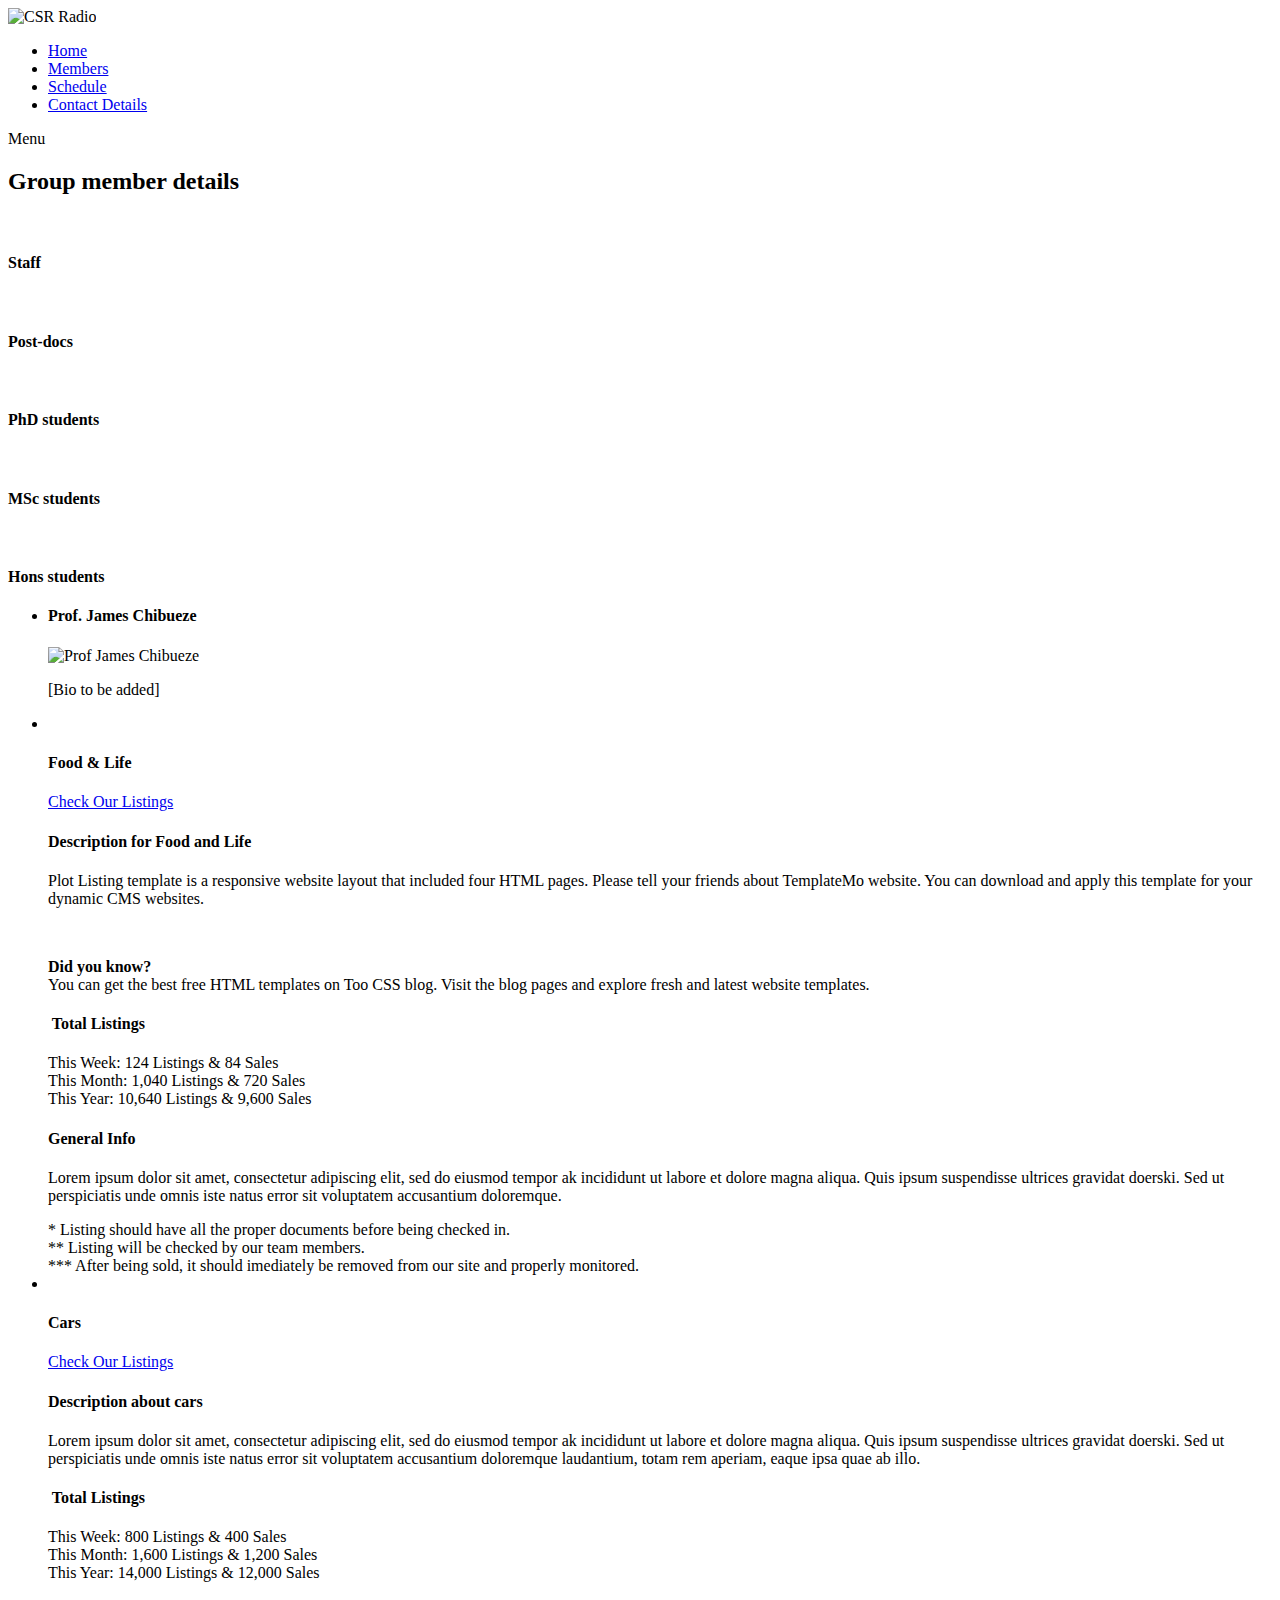
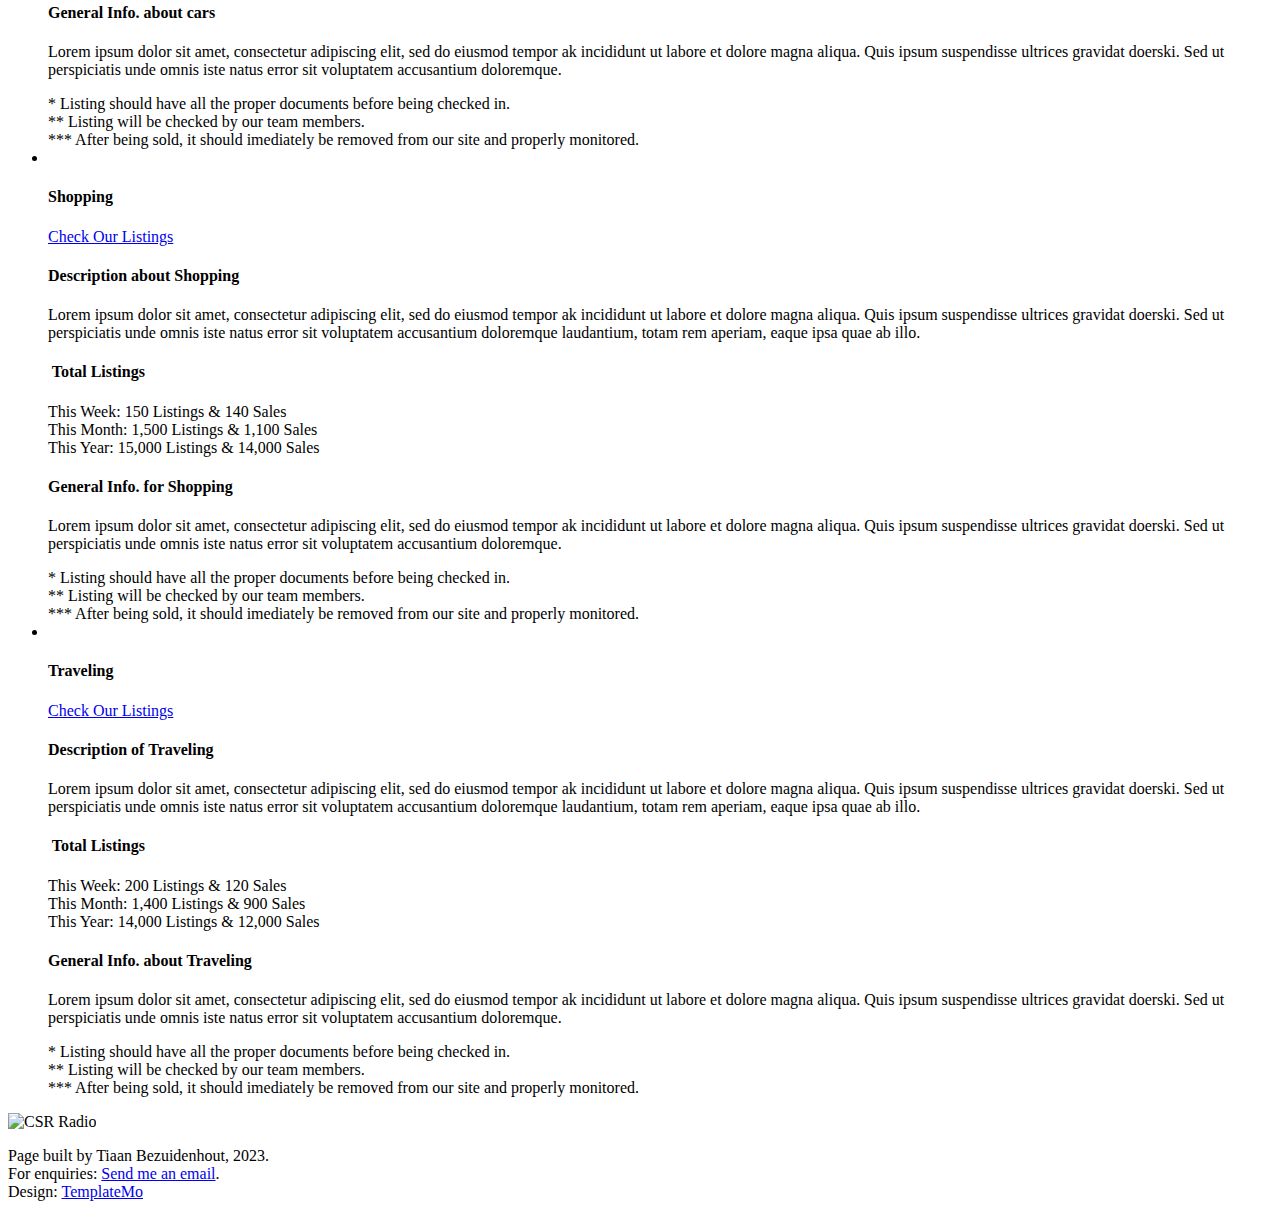
==== members.html @ 66aab3c0 "Add files via upload" ====
<!DOCTYPE html>
<html lang="en">

  <head>

    <meta charset="UTF-8">
    <meta name="viewport" content="width=device-width, initial-scale=1, shrink-to-fit=no">
    <meta name="description" content="">
    <meta name="author" content="">
    <link rel="preconnect" href="https://fonts.gstatic.com">
    <link href="https://fonts.googleapis.com/css2?family=Montserrat:wght@100;200;300;400;500;600;700;800;900&display=swap" rel="stylesheet">

    <title>NWU-CSR Radio Astronomy Group Page</title>

    <!-- Bootstrap core CSS -->
    <link href="vendor/bootstrap/css/bootstrap.min.css" rel="stylesheet">


    <!-- Additional CSS Files -->
    <link rel="stylesheet" href="assets/css/fontawesome.css">
    <link rel="stylesheet" href="assets/css/templatemo-plot-listing.css">
    <link rel="stylesheet" href="assets/css/animated.css">
    <link rel="stylesheet" href="assets/css/owl.css">
  </head>

<body>

  <!-- ***** Preloader Start ***** -->
  <div id="js-preloader" class="js-preloader">
    <div class="preloader-inner">
      <span class="dot"></span>
      <div class="dots">
        <span></span>
        <span></span>
        <span></span>
      </div>
    </div>
  </div>
  <!-- ***** Preloader End ***** -->

  <!-- ***** Header Area Start ***** -->
  <header class="header-area header-sticky wow slideInDown" data-wow-duration="0.75s" data-wow-delay="0s">
    <div class="container">
      <div class="row">
        <div class="col-12">
          <nav class="main-nav">
            <!-- ***** Logo Start ***** -->
            <img src="assets/images/CSR-logo-white.PNG" alt="CSR Radio" style="width:240px;height:120px;">
            <a href="index.html" class="logo">
            </a>
            <!-- ***** Logo End ***** -->
            <!-- ***** Menu Start ***** -->
            <ul class="nav">
              <li><a href="index.html">Home</a></li>
              <li><a href="members.html" class="active">Members</a></li>
              <li><a href="schedule.html">Schedule</a></li>
              <li><a href="contact.html">Contact Details</a></li> 
              <!-- <li><div class="main-white-button"><a href="#"><i class="fa fa-plus"></i> Add Your Listing</a></div></li>  -->
            </ul>        
            <a class='menu-trigger'>
                <span>Menu</span>
            </a>
            <!-- ***** Menu End ***** -->
          </nav>
        </div>
      </div>
    </div>
  </header>
  <!-- ***** Header Area End ***** -->

  <div class="page-heading">
    <div class="container">
      <div class="row">
        <div class="col-lg-8">
          <div class="top-text header-text">
            <h2>Group member details</h2>
          </div>
        </div>
      </div>
    </div>
  </div>



  <div class="category-post">
    <div class="container">
      <div class="row">
        <div class="col-lg-12">
          <div class="naccs">
            <div class="grid">
              <div class="row">
                <div class="col-lg-12">
                  <div class="menu">
                    <div class="first-thumb active">
                      <div class="thumb">
                        <span class="icon"><img src="assets/images/search-icon-01.png" alt=""><h4>Staff</h4></span>    
                      </div>
                    </div>
                    <div>
                      <div class="thumb">                 
                        <span class="icon"><img src="assets/images/search-icon-02.png" alt=""><h4>Post-docs</h4></span>
                      </div>
                    </div>
                    <div>
                      <div class="thumb">                 
                        <span class="icon"><img src="assets/images/search-icon-03.png" alt=""><h4>PhD students</h4></span>
                      </div>
                    </div>
                    <div>
                      <div class="thumb">                 
                        <span class="icon"><img src="assets/images/search-icon-04.png" alt=""><h4>MSc students</h4></span>
                      </div>
                    </div>
                    <div class="last-thumb">
                      <div class="thumb">                 
                        <span class="icon"><img src="assets/images/search-icon-05.png" alt=""><h4>Hons students</h4></span>
                      </div>
                    </div>
                  </div>
                </div> 
                <div class="col-lg-12">
                  <ul class="nacc">
                    <li class="active">
                      <div>
                        <div class="thumb">
                          <div class="row">
                            <div class="col-lg-12">
                              <div class="top-content">
                                <!-- <div class="row"> -->
                                  <!-- <div class="col-lg-6">
                                    <div class="top-icon">
                                      <span class="icon"><img src="assets/images/search-icon-01.png" alt=""><h4>Staff</h4></span> 
                                    </div>
                                  </div> -->
                                <!-- </div> -->
                              </div>      
                            </div>
                            <div class="col-lg-12">
                              <div class="description">
                                <div class="row">
                                  <div class="col-lg-9">
                                    <h4>Prof. James Chibueze</h4>
                                    <img src="assets/images/profile-chibueze.jpeg" alt="Prof James Chibueze" style="width:240px;height:300px;">
                                    <p>[Bio to be added]</p>
                                  </div>
                                </div>
                              </div>
                            </div>
                          </div>
                        </div>
                      </div>
                    </li>                 
                    <li>
                      <div>
                        <div class="thumb">
                          <div class="row">
                            <div class="col-lg-12">
                              <div class="top-content">
                                <div class="row">
                                  <div class="col-lg-6">
                                    <div class="top-icon">
                                      <span class="icon"><img src="assets/images/search-icon-02.png" alt=""><h4>Food &amp; Life</h4></span> 
                                    </div>
                                  </div>
                                  <div class="col-lg-6">
                                    <div class="main-white-button">
                                      <a href="#"><i class="fa fa-plus"></i> Check Our Listings</a>
                                    </div>
                                  </div>
                                </div>
                              </div>      
                            </div>
                            <div class="col-lg-12">
                              <div class="description">
                                <div class="row">
                                  <div class="col-lg-9">
                                    <h4>Description for Food and Life</h4>
                                    <p>Plot Listing template is a responsive website layout that included four HTML pages. Please tell your friends about TemplateMo website. You can download and apply this template for your dynamic CMS websites.</p>
                                    <br>
                                    <p><strong>Did you know?</strong>
                                    <br>You can get the best free HTML templates on Too CSS blog. Visit the blog pages and explore fresh and latest website templates.</p>
                                  </div>
                                  <div class="col-lg-3">
                                    <div class="text-icon">
                                      <h4><img src="assets/images/listing-icon-heading.png" alt=""> Total Listings</h4>
                                    </div>
                                    <span class="list-item">This Week: 124 Listings &amp; 84 Sales<br>This Month: 1,040 Listings &amp; 720 Sales<br>This Year: 10,640 Listings &amp; 9,600 Sales</span>
                                  </div>
                                </div>
                              </div>
                            </div>
                            <div class="col-lg-12">
                              <div class="general-info">
                                <div class="row">
                                  <div class="col-lg-12">
                                    <h4>General Info</h4>
                                    <p>Lorem ipsum dolor sit amet, consectetur adipiscing elit, sed do eiusmod tempor ak incididunt ut labore et dolore magna aliqua. Quis ipsum suspendisse ultrices gravidat doerski. Sed ut perspiciatis unde omnis iste natus error sit voluptatem accusantium doloremque.</p>
                                    <span class="list-item">* Listing should have all the proper documents before being checked in.
                                    <br>** Listing will be checked by our team members.
                                    <br>*** After being sold, it should imediately be removed from our site and properly monitored.</span>
                                  </div>
                                </div>
                              </div>
                            </div>
                          </div>
                        </div>
                      </div>
                    </li>
                    <li>
                      <div>
                        <div class="thumb">
                          <div class="row">
                            <div class="col-lg-12">
                              <div class="top-content">
                                <div class="row">
                                  <div class="col-lg-6">
                                    <div class="top-icon">
                                      <span class="icon"><img src="assets/images/search-icon-03.png" alt=""><h4>Cars</h4></span> 
                                    </div>
                                  </div>
                                  <div class="col-lg-6">
                                    <div class="main-white-button">
                                      <a href="#"><i class="fa fa-plus"></i> Check Our Listings</a>
                                    </div>
                                  </div>
                                </div>
                              </div>      
                            </div>
                            <div class="col-lg-12">
                              <div class="description">
                                <div class="row">
                                  <div class="col-lg-9">
                                    <h4>Description about cars</h4>
                                    <p>Lorem ipsum dolor sit amet, consectetur adipiscing elit, sed do eiusmod tempor ak incididunt ut labore et dolore magna aliqua. Quis ipsum suspendisse ultrices gravidat doerski. Sed ut perspiciatis unde omnis iste natus error sit voluptatem accusantium doloremque laudantium, totam rem aperiam, eaque ipsa quae ab illo.</p>
                                  </div>
                                  <div class="col-lg-3">
                                    <div class="text-icon">
                                      <h4><img src="assets/images/listing-icon-heading.png" alt=""> Total Listings</h4>
                                    </div>
                                    <span class="list-item">This Week: 800 Listings &amp; 400 Sales<br>This Month: 1,600 Listings &amp; 1,200 Sales<br>This Year: 14,000 Listings &amp; 12,000 Sales</span>
                                  </div>
                                </div>
                              </div>
                            </div>
                            <div class="col-lg-12">
                              <div class="general-info">
                                <div class="row">
                                  <div class="col-lg-12">
                                    <h4>General Info. about cars</h4>
                                    <p>Lorem ipsum dolor sit amet, consectetur adipiscing elit, sed do eiusmod tempor ak incididunt ut labore et dolore magna aliqua. Quis ipsum suspendisse ultrices gravidat doerski. Sed ut perspiciatis unde omnis iste natus error sit voluptatem accusantium doloremque.</p>
                                    <span class="list-item">* Listing should have all the proper documents before being checked in.
                                    <br>** Listing will be checked by our team members.
                                    <br>*** After being sold, it should imediately be removed from our site and properly monitored.</span>
                                  </div>
                                </div>
                              </div>
                            </div>
                          </div>
                        </div>
                      </div>
                    </li>
                    <li>
                      <div>
                        <div class="thumb">
                          <div class="row">
                            <div class="col-lg-12">
                              <div class="top-content">
                                <div class="row">
                                  <div class="col-lg-6">
                                    <div class="top-icon">
                                      <span class="icon"><img src="assets/images/search-icon-04.png" alt=""><h4>Shopping</h4></span> 
                                    </div>
                                  </div>
                                  <div class="col-lg-6">
                                    <div class="main-white-button">
                                      <a href="#"><i class="fa fa-plus"></i> Check Our Listings</a>
                                    </div>
                                  </div>
                                </div>
                              </div>      
                            </div>
                            <div class="col-lg-12">
                              <div class="description">
                                <div class="row">
                                  <div class="col-lg-9">
                                    <h4>Description about Shopping</h4>
                                    <p>Lorem ipsum dolor sit amet, consectetur adipiscing elit, sed do eiusmod tempor ak incididunt ut labore et dolore magna aliqua. Quis ipsum suspendisse ultrices gravidat doerski. Sed ut perspiciatis unde omnis iste natus error sit voluptatem accusantium doloremque laudantium, totam rem aperiam, eaque ipsa quae ab illo.</p>
                                  </div>
                                  <div class="col-lg-3">
                                    <div class="text-icon">
                                      <h4><img src="assets/images/listing-icon-heading.png" alt=""> Total Listings</h4>
                                    </div>
                                    <span class="list-item">This Week: 150 Listings &amp; 140 Sales<br>This Month: 1,500 Listings &amp; 1,100 Sales<br>This Year: 15,000 Listings &amp; 14,000 Sales</span>
                                  </div>
                                </div>
                              </div>
                            </div>
                            <div class="col-lg-12">
                              <div class="general-info">
                                <div class="row">
                                  <div class="col-lg-12">
                                    <h4>General Info. for Shopping</h4>
                                    <p>Lorem ipsum dolor sit amet, consectetur adipiscing elit, sed do eiusmod tempor ak incididunt ut labore et dolore magna aliqua. Quis ipsum suspendisse ultrices gravidat doerski. Sed ut perspiciatis unde omnis iste natus error sit voluptatem accusantium doloremque.</p>
                                    <span class="list-item">* Listing should have all the proper documents before being checked in.
                                    <br>** Listing will be checked by our team members.
                                    <br>*** After being sold, it should imediately be removed from our site and properly monitored.</span>
                                  </div>
                                </div>
                              </div>
                            </div>
                          </div>
                        </div>
                      </div>
                    </li>
                    <li>
                      <div>
                        <div class="thumb">
                          <div class="row">
                            <div class="col-lg-12">
                              <div class="top-content">
                                <div class="row">
                                  <div class="col-lg-6">
                                    <div class="top-icon">
                                      <span class="icon"><img src="assets/images/search-icon-05.png" alt=""><h4>Traveling</h4></span> 
                                    </div>
                                  </div>
                                  <div class="col-lg-6">
                                    <div class="main-white-button">
                                      <a href="#"><i class="fa fa-plus"></i> Check Our Listings</a>
                                    </div>
                                  </div>
                                </div>
                              </div>      
                            </div>
                            <div class="col-lg-12">
                              <div class="description">
                                <div class="row">
                                  <div class="col-lg-9">
                                    <h4>Description of Traveling</h4>
                                    <p>Lorem ipsum dolor sit amet, consectetur adipiscing elit, sed do eiusmod tempor ak incididunt ut labore et dolore magna aliqua. Quis ipsum suspendisse ultrices gravidat doerski. Sed ut perspiciatis unde omnis iste natus error sit voluptatem accusantium doloremque laudantium, totam rem aperiam, eaque ipsa quae ab illo.</p>
                                  </div>
                                  <div class="col-lg-3">
                                    <div class="text-icon">
                                      <h4><img src="assets/images/listing-icon-heading.png" alt=""> Total Listings</h4>
                                    </div>
                                    <span class="list-item">This Week: 200 Listings &amp; 120 Sales<br>This Month: 1,400 Listings &amp; 900 Sales<br>This Year: 14,000 Listings &amp; 12,000 Sales</span>
                                  </div>
                                </div>
                              </div>
                            </div>
                            <div class="col-lg-12">
                              <div class="general-info">
                                <div class="row">
                                  <div class="col-lg-12">
                                    <h4>General Info. about Traveling</h4>
                                    <p>Lorem ipsum dolor sit amet, consectetur adipiscing elit, sed do eiusmod tempor ak incididunt ut labore et dolore magna aliqua. Quis ipsum suspendisse ultrices gravidat doerski. Sed ut perspiciatis unde omnis iste natus error sit voluptatem accusantium doloremque.</p>
                                    <span class="list-item">* Listing should have all the proper documents before being checked in.
                                    <br>** Listing will be checked by our team members.
                                    <br>*** After being sold, it should imediately be removed from our site and properly monitored.</span>
                                  </div>
                                </div>
                              </div>
                            </div>
                          </div>
                        </div>
                      </div>
                    </li>
                  </ul>
                </div>          
              </div>
            </div>
          </div>
        </div>
      </div>
    </div>
  </div>

  <footer>
    <div class="container">
      <div class="row">
        <div class="col-lg-12">
          <div class="sub-footer">
            <div class="logo">
              <img src="assets/images/CSR-logo.PNG" alt="CSR Radio">
            </div>
            <p>Page built by Tiaan Bezuidenhout, 2023.
            <br>
            For enquiries: <a href = "mailto: mechiel.bez@gmail.com">Send me an email</a>.</a>
            <br>
            Design: <a rel="nofollow" href="https://templatemo.com" title="CSS Templates">TemplateMo</a></p>
          </div>
        </div>
      </div>
    </div>
  </footer>


  <!-- Scripts -->
  <script src="vendor/jquery/jquery.min.js"></script>
  <script src="vendor/bootstrap/js/bootstrap.bundle.min.js"></script>
  <script src="assets/js/owl-carousel.js"></script>
  <script src="assets/js/animation.js"></script>
  <script src="assets/js/imagesloaded.js"></script>
  <script src="assets/js/custom.js"></script>

</body>

</html>
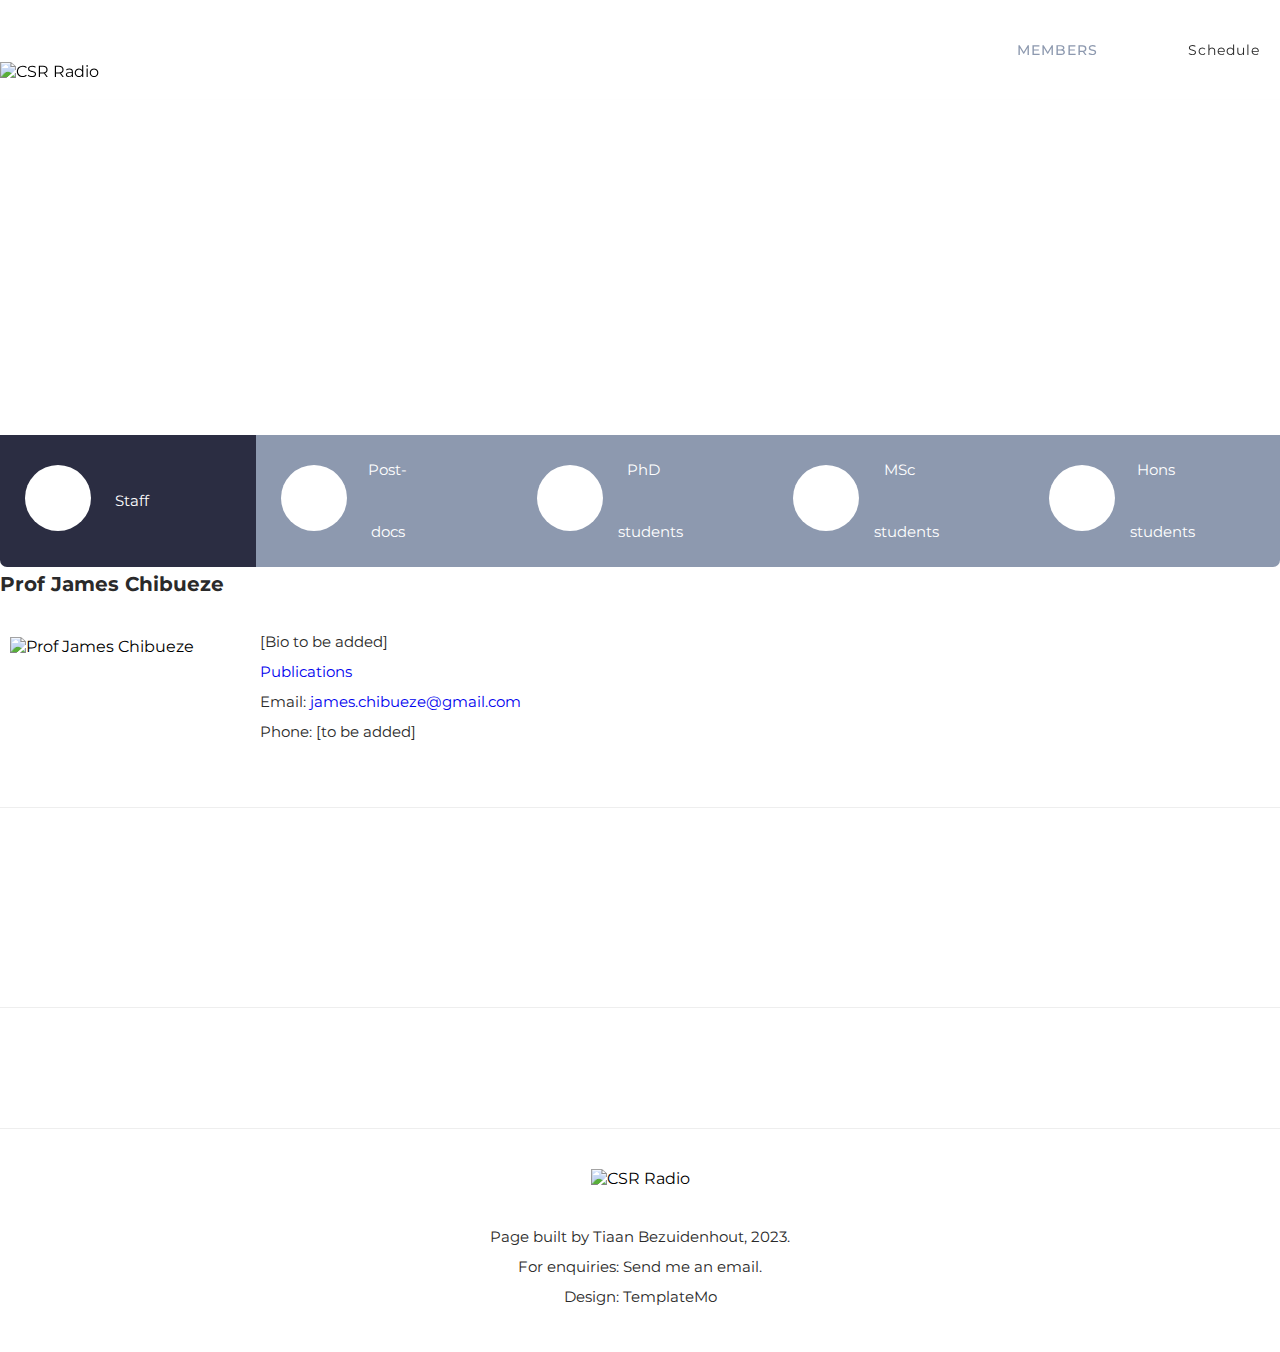
==== commit 056aa464: "Add files via upload" ====
--- a/members.html
+++ b/members.html
@@ -55,7 +55,7 @@
               <li><a href="index.html">Home</a></li>
               <li><a href="members.html" class="active">Members</a></li>
               <li><a href="schedule.html">Schedule</a></li>
-              <li><a href="contact.html">Contact Details</a></li> 
+              <!-- <li><a href="contact.html">Contact Details</a></li>  -->
               <!-- <li><div class="main-white-button"><a href="#"><i class="fa fa-plus"></i> Add Your Listing</a></div></li>  -->
             </ul>        
             <a class='menu-trigger'>
@@ -94,27 +94,27 @@
                   <div class="menu">
                     <div class="first-thumb active">
                       <div class="thumb">
-                        <span class="icon"><img src="assets/images/search-icon-01.png" alt=""><h4>Staff</h4></span>    
+                        <span class="icon"><img src="assets/images/logo-prof.png" alt=""><h4>Staff</h4></span>    
                       </div>
                     </div>
                     <div>
                       <div class="thumb">                 
-                        <span class="icon"><img src="assets/images/search-icon-02.png" alt=""><h4>Post-docs</h4></span>
+                        <span class="icon"><img src="assets/images/logo-postdoc.png" alt=""><h4>Post-docs</h4></span>
                       </div>
                     </div>
                     <div>
                       <div class="thumb">                 
-                        <span class="icon"><img src="assets/images/search-icon-03.png" alt=""><h4>PhD students</h4></span>
+                        <span class="icon"><img src="assets/images/logo-phd.jpg" alt=""><h4>PhD students</h4></span>
                       </div>
                     </div>
                     <div>
                       <div class="thumb">                 
-                        <span class="icon"><img src="assets/images/search-icon-04.png" alt=""><h4>MSc students</h4></span>
+                        <span class="icon"><img src="assets/images/logo-msc.png" alt=""><h4>MSc students</h4></span>
                       </div>
                     </div>
                     <div class="last-thumb">
                       <div class="thumb">                 
-                        <span class="icon"><img src="assets/images/search-icon-05.png" alt=""><h4>Hons students</h4></span>
+                        <span class="icon"><img src="assets/images/logo-hons.png" alt=""><h4>Hons students</h4></span>
                       </div>
                     </div>
                   </div>
@@ -126,23 +126,16 @@
                         <div class="thumb">
                           <div class="row">
                             <div class="col-lg-12">
-                              <div class="top-content">
-                                <!-- <div class="row"> -->
-                                  <!-- <div class="col-lg-6">
-                                    <div class="top-icon">
-                                      <span class="icon"><img src="assets/images/search-icon-01.png" alt=""><h4>Staff</h4></span> 
-                                    </div>
-                                  </div> -->
-                                <!-- </div> -->
-                              </div>      
-                            </div>
-                            <div class="col-lg-12">
                               <div class="description">
                                 <div class="row">
-                                  <div class="col-lg-9">
-                                    <h4>Prof. James Chibueze</h4>
-                                    <img src="assets/images/profile-chibueze.jpeg" alt="Prof James Chibueze" style="width:240px;height:300px;">
-                                    <p>[Bio to be added]</p>
+                                  <div class="col-lg-12">
+                                    <h4>Prof James Chibueze</h4>
+                                    <img src="assets/images/profile-chibueze.jpeg" alt="Prof James Chibueze" style="width:240px;height:240px;margin:10px;" ALIGN="left">
+                                    <p>[Bio to be added]<br>
+                                    <a href="https://orcid.org/0000-0002-9875-7436">Publications</a><br>
+                                    Email: <a href="mailto: james.chibueze@gmail.com">james.chibueze@gmail.com</a><br>
+                                    Phone: [to be added]
+                                    </p>
                                   </div>
                                 </div>
                               </div>
@@ -156,212 +149,43 @@
                         <div class="thumb">
                           <div class="row">
                             <div class="col-lg-12">
-                              <div class="top-content">
-                                <div class="row">
-                                  <div class="col-lg-6">
-                                    <div class="top-icon">
-                                      <span class="icon"><img src="assets/images/search-icon-02.png" alt=""><h4>Food &amp; Life</h4></span> 
-                                    </div>
-                                  </div>
-                                  <div class="col-lg-6">
-                                    <div class="main-white-button">
-                                      <a href="#"><i class="fa fa-plus"></i> Check Our Listings</a>
-                                    </div>
-                                  </div>
-                                </div>
-                              </div>      
-                            </div>
-                            <div class="col-lg-12">
                               <div class="description">
                                 <div class="row">
-                                  <div class="col-lg-9">
-                                    <h4>Description for Food and Life</h4>
-                                    <p>Plot Listing template is a responsive website layout that included four HTML pages. Please tell your friends about TemplateMo website. You can download and apply this template for your dynamic CMS websites.</p>
-                                    <br>
-                                    <p><strong>Did you know?</strong>
-                                    <br>You can get the best free HTML templates on Too CSS blog. Visit the blog pages and explore fresh and latest website templates.</p>
-                                  </div>
-                                  <div class="col-lg-3">
-                                    <div class="text-icon">
-                                      <h4><img src="assets/images/listing-icon-heading.png" alt=""> Total Listings</h4>
-                                    </div>
-                                    <span class="list-item">This Week: 124 Listings &amp; 84 Sales<br>This Month: 1,040 Listings &amp; 720 Sales<br>This Year: 10,640 Listings &amp; 9,600 Sales</span>
+                                  <div class="col-lg-12">
+                                    <h4>Dr Tiaan Bezuidenhout</h4>
+                                    <img src="assets/images/profile-tiaan.jpeg" alt="Dr. Tiaan Bezuidenhout" style="width:240px;height:240px;margin:10px;" ALIGN="left">
+                                    <p>I completed my MSc in astronomy at North-West University, South Africa and my PhD at the University of Manchester, UK. I'm a member of the MeerTRAP real-time survey for fast transients with MeerKAT. My research interests include fast radio transients—particularly pulsars and fast radio bursts—as well as multi-wavelength follow-up campaigns and software development for astronomy. When not doing astronomy I am probably watching the rugby or spending time with my dog (Doughnut the pug).<br>
+                                    <a href="https://orcid.org/0000-0001-9541-7439">Publications</a><br>
+                                    Email: <a href="mailto: mechiel.bez@gmail.com">mechiel.bez@gmail.com</a><br>
+                                    Phone: +27 64 897 2524
+                                    </p>
                                   </div>
                                 </div>
                               </div>
                             </div>
-                            <div class="col-lg-12">
-                              <div class="general-info">
-                                <div class="row">
-                                  <div class="col-lg-12">
-                                    <h4>General Info</h4>
-                                    <p>Lorem ipsum dolor sit amet, consectetur adipiscing elit, sed do eiusmod tempor ak incididunt ut labore et dolore magna aliqua. Quis ipsum suspendisse ultrices gravidat doerski. Sed ut perspiciatis unde omnis iste natus error sit voluptatem accusantium doloremque.</p>
-                                    <span class="list-item">* Listing should have all the proper documents before being checked in.
-                                    <br>** Listing will be checked by our team members.
-                                    <br>*** After being sold, it should imediately be removed from our site and properly monitored.</span>
-                                  </div>
-                                </div>
-                              </div>
-                            </div>
-                          </div>
-                        </div>
-                      </div>
-                    </li>
-                    <li>
-                      <div>
-                        <div class="thumb">
-                          <div class="row">
-                            <div class="col-lg-12">
-                              <div class="top-content">
-                                <div class="row">
-                                  <div class="col-lg-6">
-                                    <div class="top-icon">
-                                      <span class="icon"><img src="assets/images/search-icon-03.png" alt=""><h4>Cars</h4></span> 
-                                    </div>
-                                  </div>
-                                  <div class="col-lg-6">
-                                    <div class="main-white-button">
-                                      <a href="#"><i class="fa fa-plus"></i> Check Our Listings</a>
-                                    </div>
-                                  </div>
-                                </div>
-                              </div>      
-                            </div>
-                            <div class="col-lg-12">
-                              <div class="description">
-                                <div class="row">
-                                  <div class="col-lg-9">
-                                    <h4>Description about cars</h4>
-                                    <p>Lorem ipsum dolor sit amet, consectetur adipiscing elit, sed do eiusmod tempor ak incididunt ut labore et dolore magna aliqua. Quis ipsum suspendisse ultrices gravidat doerski. Sed ut perspiciatis unde omnis iste natus error sit voluptatem accusantium doloremque laudantium, totam rem aperiam, eaque ipsa quae ab illo.</p>
-                                  </div>
-                                  <div class="col-lg-3">
-                                    <div class="text-icon">
-                                      <h4><img src="assets/images/listing-icon-heading.png" alt=""> Total Listings</h4>
-                                    </div>
-                                    <span class="list-item">This Week: 800 Listings &amp; 400 Sales<br>This Month: 1,600 Listings &amp; 1,200 Sales<br>This Year: 14,000 Listings &amp; 12,000 Sales</span>
-                                  </div>
-                                </div>
-                              </div>
-                            </div>
-                            <div class="col-lg-12">
-                              <div class="general-info">
-                                <div class="row">
-                                  <div class="col-lg-12">
-                                    <h4>General Info. about cars</h4>
-                                    <p>Lorem ipsum dolor sit amet, consectetur adipiscing elit, sed do eiusmod tempor ak incididunt ut labore et dolore magna aliqua. Quis ipsum suspendisse ultrices gravidat doerski. Sed ut perspiciatis unde omnis iste natus error sit voluptatem accusantium doloremque.</p>
-                                    <span class="list-item">* Listing should have all the proper documents before being checked in.
-                                    <br>** Listing will be checked by our team members.
-                                    <br>*** After being sold, it should imediately be removed from our site and properly monitored.</span>
-                                  </div>
-                                </div>
-                              </div>
-                            </div>
-                          </div>
-                        </div>
-                      </div>
-                    </li>
-                    <li>
-                      <div>
-                        <div class="thumb">
-                          <div class="row">
-                            <div class="col-lg-12">
-                              <div class="top-content">
-                                <div class="row">
-                                  <div class="col-lg-6">
-                                    <div class="top-icon">
-                                      <span class="icon"><img src="assets/images/search-icon-04.png" alt=""><h4>Shopping</h4></span> 
-                                    </div>
-                                  </div>
-                                  <div class="col-lg-6">
-                                    <div class="main-white-button">
-                                      <a href="#"><i class="fa fa-plus"></i> Check Our Listings</a>
-                                    </div>
-                                  </div>
-                                </div>
-                              </div>      
-                            </div>
-                            <div class="col-lg-12">
-                              <div class="description">
-                                <div class="row">
-                                  <div class="col-lg-9">
-                                    <h4>Description about Shopping</h4>
-                                    <p>Lorem ipsum dolor sit amet, consectetur adipiscing elit, sed do eiusmod tempor ak incididunt ut labore et dolore magna aliqua. Quis ipsum suspendisse ultrices gravidat doerski. Sed ut perspiciatis unde omnis iste natus error sit voluptatem accusantium doloremque laudantium, totam rem aperiam, eaque ipsa quae ab illo.</p>
-                                  </div>
-                                  <div class="col-lg-3">
-                                    <div class="text-icon">
-                                      <h4><img src="assets/images/listing-icon-heading.png" alt=""> Total Listings</h4>
-                                    </div>
-                                    <span class="list-item">This Week: 150 Listings &amp; 140 Sales<br>This Month: 1,500 Listings &amp; 1,100 Sales<br>This Year: 15,000 Listings &amp; 14,000 Sales</span>
-                                  </div>
-                                </div>
-                              </div>
-                            </div>
-                            <div class="col-lg-12">
-                              <div class="general-info">
-                                <div class="row">
-                                  <div class="col-lg-12">
-                                    <h4>General Info. for Shopping</h4>
-                                    <p>Lorem ipsum dolor sit amet, consectetur adipiscing elit, sed do eiusmod tempor ak incididunt ut labore et dolore magna aliqua. Quis ipsum suspendisse ultrices gravidat doerski. Sed ut perspiciatis unde omnis iste natus error sit voluptatem accusantium doloremque.</p>
-                                    <span class="list-item">* Listing should have all the proper documents before being checked in.
-                                    <br>** Listing will be checked by our team members.
-                                    <br>*** After being sold, it should imediately be removed from our site and properly monitored.</span>
-                                  </div>
-                                </div>
-                              </div>
-                            </div>
-                          </div>
-                        </div>
-                      </div>
-                    </li>
-                    <li>
-                      <div>
-                        <div class="thumb">
-                          <div class="row">
-                            <div class="col-lg-12">
-                              <div class="top-content">
-                                <div class="row">
-                                  <div class="col-lg-6">
-                                    <div class="top-icon">
-                                      <span class="icon"><img src="assets/images/search-icon-05.png" alt=""><h4>Traveling</h4></span> 
-                                    </div>
-                                  </div>
-                                  <div class="col-lg-6">
-                                    <div class="main-white-button">
-                                      <a href="#"><i class="fa fa-plus"></i> Check Our Listings</a>
-                                    </div>
-                                  </div>
-                                </div>
-                              </div>      
-                            </div>
-                            <div class="col-lg-12">
-                              <div class="description">
-                                <div class="row">
-                                  <div class="col-lg-9">
-                                    <h4>Description of Traveling</h4>
-                                    <p>Lorem ipsum dolor sit amet, consectetur adipiscing elit, sed do eiusmod tempor ak incididunt ut labore et dolore magna aliqua. Quis ipsum suspendisse ultrices gravidat doerski. Sed ut perspiciatis unde omnis iste natus error sit voluptatem accusantium doloremque laudantium, totam rem aperiam, eaque ipsa quae ab illo.</p>
-                                  </div>
-                                  <div class="col-lg-3">
-                                    <div class="text-icon">
-                                      <h4><img src="assets/images/listing-icon-heading.png" alt=""> Total Listings</h4>
-                                    </div>
-                                    <span class="list-item">This Week: 200 Listings &amp; 120 Sales<br>This Month: 1,400 Listings &amp; 900 Sales<br>This Year: 14,000 Listings &amp; 12,000 Sales</span>
-                                  </div>
-                                </div>
-                              </div>
-                            </div>
-                            <div class="col-lg-12">
-                              <div class="general-info">
-                                <div class="row">
-                                  <div class="col-lg-12">
-                                    <h4>General Info. about Traveling</h4>
-                                    <p>Lorem ipsum dolor sit amet, consectetur adipiscing elit, sed do eiusmod tempor ak incididunt ut labore et dolore magna aliqua. Quis ipsum suspendisse ultrices gravidat doerski. Sed ut perspiciatis unde omnis iste natus error sit voluptatem accusantium doloremque.</p>
-                                    <span class="list-item">* Listing should have all the proper documents before being checked in.
-                                    <br>** Listing will be checked by our team members.
-                                    <br>*** After being sold, it should imediately be removed from our site and properly monitored.</span>
-                                  </div>
-                                </div>
-                              </div>
-                            </div>
+                          </div>
+                        </div>
+                      </div>
+                    </li>
+                    <li>
+                      <div>
+                        <div class="thumb">
+                          <div class="row">
+                        </div>
+                      </div>
+                    </li>
+                    <li>
+                      <div>
+                        <div class="thumb">
+                          <div class="row">
+                          </div>
+                        </div>
+                      </div>
+                    </li>
+                    <li>
+                      <div>
+                        <div class="thumb">
+                          <div class="row">
                           </div>
                         </div>
                       </div>
@@ -386,7 +210,7 @@
             </div>
             <p>Page built by Tiaan Bezuidenhout, 2023.
             <br>
-            For enquiries: <a href = "mailto: mechiel.bez@gmail.com">Send me an email</a>.</a>
+            For enquiries: <a href = "mailto:mechiel.bez@gmail.com">Send me an email</a>.</a>
             <br>
             Design: <a rel="nofollow" href="https://templatemo.com" title="CSS Templates">TemplateMo</a></p>
           </div>
--- a/assets/css/templatemo-plot-listing.css
+++ b/assets/css/templatemo-plot-listing.css
@@ -0,0 +1,2076 @@
+/*
+
+TemplateMo 564 Plot Listing
+
+https://templatemo.com/tm-564-plot-listing
+
+*/
+
+/* ---------------------------------------------
+Table of contents
+------------------------------------------------
+01. font & reset css
+02. reset
+03. global styles
+04. header
+05. banner
+06. features
+07. testimonials
+08. contact
+09. footer
+10. preloader
+11. search
+12. portfolio
+
+--------------------------------------------- */
+/* 
+---------------------------------------------
+font & reset css
+--------------------------------------------- 
+*/
+@import url('https://fonts.googleapis.com/css2?family=Montserrat:wght@100;200;300;400;500;600;700;800;900&display=swap');
+/* 
+---------------------------------------------
+reset
+--------------------------------------------- 
+*/
+html, body, div, span, applet, object, iframe, h1, h2, h3, h4, h5, h6, p, blockquote, div
+pre, a, abbr, acronym, address, big, cite, code, del, dfn, em, font, img, ins, kbd, q,
+s, samp, small, strike, strong, sub, sup, tt, var, b, u, i, center, dl, dt, dd, ol, ul, li,
+figure, header, nav, section, article, aside, footer, figcaption {
+  margin: 0;
+  padding: 0;
+  border: 0;
+  outline: 0;
+}
+
+/* clear fix */
+.grid:after {
+  content: '';
+  display: block;
+  clear: both;
+}
+
+/* ---- .grid-item ---- */
+
+.grid-sizer,
+.grid-item {
+  width: 50%;
+}
+
+.grid-item {
+  float: left;
+}
+
+.grid-item img {
+  display: block;
+  max-width: 100%;
+}
+
+.clearfix:after {
+  content: ".";
+  display: block;
+  clear: both;
+  visibility: hidden;
+  line-height: 0;
+  height: 0;
+}
+
+.clearfix {
+  display: inline-block;
+}
+
+html[xmlns] .clearfix {
+  display: block;
+}
+
+* html .clearfix {
+  height: 1%;
+}
+
+ul, li {
+  padding: 0;
+  margin: 0;
+  list-style: none;
+}
+
+header, nav, section, article, aside, footer, hgroup {
+  display: block;
+}
+
+* {
+  box-sizing: border-box;
+}
+
+html, body {
+  font-family: 'Montserrat', sans-serif;
+  font-weight: 400;
+  background-color: #fff;
+  -ms-text-size-adjust: 100%;
+  -webkit-font-smoothing: antialiased;
+  -moz-osx-font-smoothing: grayscale;
+}
+
+a {
+  text-decoration: none !important;
+}
+
+h1, h2, h3, h4, h5, h6 {
+  margin-top: 0px;
+  margin-bottom: 0px;
+}
+
+ul {
+  margin-bottom: 0px;
+}
+
+p {
+  font-size: 15px;
+  line-height: 30px;
+  color: #2a2a2a;
+}
+
+img {
+  margin-bottom: -3px;
+  width: 100%;
+  overflow: hidden;
+}
+
+/* 
+---------------------------------------------
+global styles
+--------------------------------------------- 
+*/
+html,
+body {
+  background: #fff;
+  font-family: 'Montserrat', sans-serif;
+}
+
+::selection {
+  background: #03a4ed;
+  color: #fff;
+}
+
+::-moz-selection {
+  background: #03a4ed;
+  color: #fff;
+}
+
+@media (max-width: 991px) {
+  html, body {
+    overflow-x: hidden;
+  }
+  .mobile-top-fix {
+    margin-top: 30px;
+    margin-bottom: 0px;
+  }
+  .mobile-bottom-fix {
+    margin-bottom: 30px;
+  }
+  .mobile-bottom-fix-big {
+    margin-bottom: 60px;
+  }
+}
+
+.page-section {
+  margin-top: 120px;
+}
+
+.section-heading h2 {
+  font-size: 35px;
+  margin-bottom: 25px;
+  text-transform: capitalize;
+  color: #2a2a2a;
+  font-weight: 700;
+  position: relative;
+  z-index: 2;
+  line-height: 44px;
+}
+
+.section-heading h6 {
+  text-transform: uppercase;
+  font-size: 15px;
+  font-weight: 500;
+  color: #8d99af;
+}
+
+.main-white-button a {
+  display: inline-block;
+  background-color: #fff;
+  font-size: 15px;
+  font-weight: 400;
+  color: #2a2a2a;
+  text-transform: capitalize;
+  padding: 12px 25px;
+  border-radius: 7px;
+  letter-spacing: 0.25px;
+  transition: all .3s;
+}
+
+.main-white-button a i {
+  margin-right: 10px;
+  width: 22px;
+  height: 22px;
+  background-color: #8d99af;
+  color: #fff;
+  border-radius: 50%;
+  display: inline-block;
+  text-align: center;
+  font-size: 12px;
+  line-height: 22px;
+}
+
+.main-white-button a:hover {
+  background-color: #8d99af;
+  color: #fff;
+}
+
+/* 
+---------------------------------------------
+header
+--------------------------------------------- 
+*/
+
+.background-header {
+  background-color: #fff!important;
+  height: 80px!important;
+  position: fixed!important;
+  top: 0px;
+  left: 0px;
+  right: 0px;
+  box-shadow: 0px 0px 10px rgba(0,0,0,0.15)!important;
+}
+
+.background-header .logo,
+.background-header .main-nav .nav li a {
+  color: #1e1e1e!important;
+}
+
+.background-header .main-nav .nav li:hover a {
+  color: #8d99af!important;
+}
+
+.background-header .nav li a.active {
+  color: #8d99af!important;
+}
+
+.header-area {
+  background-color: transparent;
+  border-bottom: 1px solid rgba(250,250,250,0.2);
+  position: fixed;
+  top: 0px;
+  left: 0px;
+  right: 0px;
+  z-index: 100;
+  height: 100px;
+  -webkit-transition: all .5s ease 0s;
+  -moz-transition: all .5s ease 0s;
+  -o-transition: all .5s ease 0s;
+  transition: all .5s ease 0s;
+}
+
+.header-area .main-nav {
+  min-height: 80px;
+  background: transparent;
+}
+
+.header-area .main-nav a.logo {
+  background-image: url(../images/CSR-logo-white.PNG);
+  width: 166px;
+  height: 58px;
+  display: inline-block;
+  margin-top: 20px;
+}
+
+.background-header .main-nav a.logo {
+  background-image: url(../images/CSR-logo.PNG);
+  width: 164px;
+  height: 58px;
+  display: inline-block;
+  margin-top: 10px;
+}
+
+.background-header .main-nav .nav {
+  margin-top: 20px !important;
+}
+
+.header-area .main-nav .nav {
+  float: right;
+  margin-top: 30px;
+  margin-right: 0px;
+  background-color: transparent;
+  -webkit-transition: all 0.3s ease 0s;
+  -moz-transition: all 0.3s ease 0s;
+  -o-transition: all 0.3s ease 0s;
+  transition: all 0.3s ease 0s;
+  position: relative;
+  z-index: 999;
+}
+
+.header-area .main-nav .nav li {
+  padding-left: 30px;
+  padding-right: 30px;
+}
+
+.header-area .main-nav .nav li:last-child {
+  padding-right: 0px;
+  padding-left: 40px;
+}
+
+.header-area .main-nav .nav li:last-child a ,
+.background-header .main-nav .nav li:last-child a {
+  color: #2a2a2a !important;
+  text-transform: capitalize;
+  padding: 0px 20px;
+  font-weight: 400;
+}
+
+.header-area .main-nav .nav li:last-child a i,
+.background-header .main-nav .nav li:last-child a i {
+  font-size: 12px!important;
+  font-weight: 400 !important;
+}
+
+.background-header .main-nav .nav li:last-child .main-white-button a {
+  background-color: #8d99af;
+  color: #fff !important;
+}
+
+.background-header .main-nav .nav li:last-child .main-white-button a i {
+  background-color: #fff;
+  color: #8d99af;
+}
+
+.header-area .main-nav .nav li:last-child a:hover,
+.header-area .main-nav .nav li:last-child a.active {
+  color: #fff !important;
+}
+
+.header-area .main-nav .nav li a {
+  display: block;
+  font-weight: 500;
+  font-size: 14px;
+  color: #fff;
+  text-transform: uppercase;
+  -webkit-transition: all 0.3s ease 0s;
+  -moz-transition: all 0.3s ease 0s;
+  -o-transition: all 0.3s ease 0s;
+  transition: all 0.3s ease 0s;
+  height: 40px;
+  line-height: 40px;
+  border: transparent;
+  letter-spacing: 1px;
+}
+
+.header-area .main-nav .nav li:hover a,
+.header-area .main-nav .nav li a.active {
+  color: #8d99af!important;
+}
+
+.background-header .main-nav .nav li:hover a,
+.background-header .main-nav .nav li a.active {
+  color: #8d99af!important;
+  opacity: 1;
+}
+
+.header-area .main-nav .nav li:last-child a:hover ,
+.background-header .main-nav .nav li:last-child a:hover {
+  background-color: #8d99af;
+}
+
+.header-area .main-nav .nav li.has-sub {
+  position: relative;
+  padding-right: 15px;
+}
+
+.header-area .main-nav .nav li.has-sub:after {
+  font-family: FontAwesome;
+  content: "\f107";
+  font-size: 12px;
+  color: #fff;
+  position: absolute;
+  right: 5px;
+  top: 12px;
+}
+
+.background-header .main-nav .nav li.has-sub:after {
+  color: #1e1e1e;
+}
+
+.header-area .main-nav .nav li.has-sub ul.sub-menu {
+  position: absolute;
+  width: 200px;
+  box-shadow: 0 2px 28px 0 rgba(0, 0, 0, 0.06);
+  overflow: hidden;
+  top: 40px;
+  opacity: 0;
+  transition: all .3s;
+  transform: translateY(+2em);
+  visibility: hidden;
+  z-index: -1;
+}
+
+.header-area .main-nav .nav li.has-sub ul.sub-menu li {
+  margin-left: 0px;
+  padding-left: 0px;
+  padding-right: 0px;
+}
+
+.header-area .main-nav .nav li.has-sub ul.sub-menu li a {
+  opacity: 1;
+  display: block;
+  background: #f7f7f7;
+  color: #2a2a2a!important;
+  padding-left: 20px;
+  height: 40px;
+  line-height: 40px;
+  -webkit-transition: all 0.3s ease 0s;
+  -moz-transition: all 0.3s ease 0s;
+  -o-transition: all 0.3s ease 0s;
+  transition: all 0.3s ease 0s;
+  position: relative;
+  font-size: 13px;
+  font-weight: 400;
+  border-bottom: 1px solid #eee;
+}
+
+.header-area .main-nav .nav li.has-sub ul li a:hover {
+  background: #fff;
+  color: #f5a425!important;
+  padding-left: 25px;
+}
+
+.header-area .main-nav .nav li.has-sub ul li a:hover:before {
+  width: 3px;
+}
+
+.header-area .main-nav .nav li.has-sub:hover ul.sub-menu {
+  visibility: visible;
+  opacity: 1;
+  z-index: 1;
+  transform: translateY(0%);
+  transition-delay: 0s, 0s, 0.3s;
+}
+
+.header-area .main-nav .menu-trigger {
+  cursor: pointer;
+  display: block;
+  position: absolute;
+  top: 33px;
+  width: 32px;
+  height: 40px;
+  text-indent: -9999em;
+  z-index: 99;
+  right: 40px;
+  display: none;
+}
+
+.background-header .main-nav .menu-trigger {
+  top: 23px;
+}
+
+.header-area .main-nav .menu-trigger span,
+.header-area .main-nav .menu-trigger span:before,
+.header-area .main-nav .menu-trigger span:after {
+  -moz-transition: all 0.4s;
+  -o-transition: all 0.4s;
+  -webkit-transition: all 0.4s;
+  transition: all 0.4s;
+  background-color: #1e1e1e;
+  display: block;
+  position: absolute;
+  width: 30px;
+  height: 2px;
+  left: 0;
+}
+
+.background-header .main-nav .menu-trigger span,
+.background-header .main-nav .menu-trigger span:before,
+.background-header .main-nav .menu-trigger span:after {
+  background-color: #1e1e1e;
+}
+
+.header-area .main-nav .menu-trigger span:before,
+.header-area .main-nav .menu-trigger span:after {
+  -moz-transition: all 0.4s;
+  -o-transition: all 0.4s;
+  -webkit-transition: all 0.4s;
+  transition: all 0.4s;
+  background-color: #1e1e1e;
+  display: block;
+  position: absolute;
+  width: 30px;
+  height: 2px;
+  left: 0;
+  width: 75%;
+}
+
+.background-header .main-nav .menu-trigger span:before,
+.background-header .main-nav .menu-trigger span:after {
+  background-color: #1e1e1e;
+}
+
+.header-area .main-nav .menu-trigger span:before,
+.header-area .main-nav .menu-trigger span:after {
+  content: "";
+}
+
+.header-area .main-nav .menu-trigger span {
+  top: 16px;
+}
+
+.header-area .main-nav .menu-trigger span:before {
+  -moz-transform-origin: 33% 100%;
+  -ms-transform-origin: 33% 100%;
+  -webkit-transform-origin: 33% 100%;
+  transform-origin: 33% 100%;
+  top: -10px;
+  z-index: 10;
+}
+
+.header-area .main-nav .menu-trigger span:after {
+  -moz-transform-origin: 33% 0;
+  -ms-transform-origin: 33% 0;
+  -webkit-transform-origin: 33% 0;
+  transform-origin: 33% 0;
+  top: 10px;
+}
+
+.header-area .main-nav .menu-trigger.active span,
+.header-area .main-nav .menu-trigger.active span:before,
+.header-area .main-nav .menu-trigger.active span:after {
+  background-color: transparent;
+  width: 100%;
+}
+
+.header-area .main-nav .menu-trigger.active span:before {
+  -moz-transform: translateY(6px) translateX(1px) rotate(45deg);
+  -ms-transform: translateY(6px) translateX(1px) rotate(45deg);
+  -webkit-transform: translateY(6px) translateX(1px) rotate(45deg);
+  transform: translateY(6px) translateX(1px) rotate(45deg);
+  background-color: #1e1e1e;
+}
+
+.background-header .main-nav .menu-trigger.active span:before {
+  background-color: #1e1e1e;
+}
+
+.header-area .main-nav .menu-trigger.active span:after {
+  -moz-transform: translateY(-6px) translateX(1px) rotate(-45deg);
+  -ms-transform: translateY(-6px) translateX(1px) rotate(-45deg);
+  -webkit-transform: translateY(-6px) translateX(1px) rotate(-45deg);
+  transform: translateY(-6px) translateX(1px) rotate(-45deg);
+  background-color: #1e1e1e;
+}
+
+.background-header .main-nav .menu-trigger.active span:after {
+  background-color: #1e1e1e;
+}
+
+.header-area.header-sticky {
+  min-height: 80px;
+}
+
+.header-area .nav {
+  margin-top: 30px;
+}
+
+.header-area.header-sticky .nav li a.active {
+  color: #8d99af;
+}
+
+@media (max-width: 1200px) {
+  .header-area .main-nav .nav li {
+    padding-left: 12px;
+    padding-right: 12px;
+  }
+  .header-area .main-nav:before {
+    display: none;
+  }
+}
+
+@media (max-width: 992px) {
+  .header-area .main-nav .nav li:last-child  ,
+  .background-header .main-nav .nav li:last-child {
+    display: none;
+  }
+  .header-area .main-nav .nav li:nth-child(6),
+  .background-header .main-nav .nav li:nth-child(6) {
+    padding-right: 0px;
+  }
+}
+
+@media (max-width: 767px) {
+  .background-header .main-nav .nav {
+    margin-top: 80px !important;
+  }
+  .header-area .main-nav .logo {
+    color: #1e1e1e;
+  }
+  .header-area.header-sticky .nav li a:hover,
+  .header-area.header-sticky .nav li a.active {
+    color: #8d99af!important;
+    opacity: 1;
+  }
+  .header-area.header-sticky .nav li.search-icon a {
+    width: 100%;
+  }
+  .header-area {
+    background-color: #f7f7f7;
+    padding: 0px 15px;
+    height: 100px;
+    box-shadow: none;
+    text-align: center;
+  }
+  .header-area .container {
+    padding: 0px;
+  }
+  .header-area .logo {
+    margin-left: 30px;
+  }
+  .header-area .menu-trigger {
+    display: block !important;
+  }
+  .header-area .main-nav {
+    overflow: hidden;
+  }
+  .header-area .main-nav .nav {
+    float: none;
+    width: 100%;
+    display: none;
+    -webkit-transition: all 0s ease 0s;
+    -moz-transition: all 0s ease 0s;
+    -o-transition: all 0s ease 0s;
+    transition: all 0s ease 0s;
+    margin-left: 0px;
+  }
+  .background-header .nav {
+    margin-top: 80px;
+  }
+  .header-area .main-nav .nav li:first-child {
+    border-top: 1px solid #eee;
+  }
+  .header-area.header-sticky .nav {
+    margin-top: 100px;
+  }
+  .header-area .main-nav .nav li {
+    width: 100%;
+    background: #fff;
+    border-bottom: 1px solid #e7e7e7;
+    padding-left: 0px !important;
+    padding-right: 0px !important;
+  }
+  .header-area .main-nav .nav li a {
+    height: 50px !important;
+    line-height: 50px !important;
+    padding: 0px !important;
+    border: none !important;
+    background: #f7f7f7 !important;
+    color: #191a20 !important;
+  }
+  .header-area .main-nav .nav li a:hover {
+    background: #eee !important;
+    color: #8d99af!important;
+  }
+  .header-area .main-nav .nav li.has-sub ul.sub-menu {
+    position: relative;
+    visibility: inherit;
+    opacity: 1;
+    z-index: 1;
+    transform: translateY(0%);
+    top: 0px;
+    width: 100%;
+    box-shadow: none;
+    height: 0px;
+    transition: all 0s;
+  }
+  .header-area .main-nav .nav li.submenu ul li a {
+    font-size: 12px;
+    font-weight: 400;
+  }
+  .header-area .main-nav .nav li.submenu ul li a:hover:before {
+    width: 0px;
+  }
+  .header-area .main-nav .nav li.has-sub ul.sub-menu {
+    height: auto;
+  }
+  .header-area .main-nav .nav li.has-sub:after {
+    color: #3B566E;
+    right: 30px;
+    font-size: 14px;
+    top: 15px;
+  }
+  .header-area .main-nav .nav li.submenu:hover ul, .header-area .main-nav .nav li.submenu:focus ul {
+    height: 0px;
+  }
+}
+
+@media (min-width: 767px) {
+  .header-area .main-nav .nav {
+    display: flex !important;
+  }
+}
+
+
+
+/* 
+---------------------------------------------
+Banner Style
+--------------------------------------------- 
+*/
+
+.main-banner {
+  background-repeat: no-repeat;
+  background-position: center center;
+  background-size: cover;
+  background-image: url(../images/mkt-heading2.jpg);
+  padding: 290px 0px 180px 0px;
+  position: relative;
+  overflow: hidden;
+}
+
+.main-banner .top-text {
+  text-align: center;
+}
+
+.main-banner .top-text h6 {
+  color: #fff;
+  font-size: 15px;
+  font-weight: 500;
+  text-transform: uppercase;
+}
+
+.main-banner .top-text h2 {
+  color: #fff;
+  font-size: 45px;
+  font-weight: 800;
+  text-transform: capitalize;
+  margin-top: 15px;
+  margin-bottom: 45px;
+}
+
+.main-banner ul.categories {
+  width: 100%;
+  margin-top: 60px;
+  text-align: center;
+}
+
+.main-banner ul.categories li {
+  display: inline-block;
+  text-align: center;
+  width: 18%;
+}
+
+.main-banner ul.categories li a {
+  color: #fff;
+  text-align: center;
+  font-size: 15px;
+  margin-top: 15px;
+}
+
+.main-banner ul.categories li .icon {
+  display: block;
+  margin: 0 auto 12px auto;
+  width: 66px;
+  height: 66px;
+  border-radius: 50%;
+  text-align: center;
+  line-height: 62px;
+  color: #8d99af;
+  background-color: #fff;
+  transition: all .5s;
+}
+
+.main-banner ul.categories li a:hover .icon {
+  background-color: #2b2d42;
+}
+
+.main-banner ul.categories li .icon img {
+  max-width: 27px;
+}
+
+form#search-form {
+  background-color: #fff;
+  padding: 0px 0px 0px 30px;
+  width: 100%;
+  border-radius: 7px;
+  display: inline-block;
+  text-align: center;
+}
+
+form#search-form select,
+form#search-form input {
+  width: 100%;
+  height: 36px;
+  background-color: transparent;
+  border: none;
+  color: #2a2a2a;
+  font-size: 15px;
+  outline: none;
+}
+
+.form-select:focus {
+  box-shadow: none;
+}
+
+form#search-form input.searchText {
+  border-left: 1px solid #8d99af;
+  border-right: 1px solid #8d99af;
+  padding: 0px 30px;
+}
+
+form#search-form input::placeholder {
+  color: #2a2a2a;
+  font-size: 15px;
+}
+
+form#search-form button {
+  width: 100%;
+  height: 100%;
+  background-color: #8d99af;
+  border: none;
+  padding: 15px;
+  color: #fff;
+  font-size: 15px;
+  border-top-right-radius: 7px;
+  border-bottom-right-radius: 7px;
+}
+
+form#search-form button i {
+  width: 40px;
+  height: 40px;
+  background-color: #fff;
+  border-radius: 50%;
+  color: #8d99af;
+  display: inline-block;
+  text-align: center;
+  line-height: 38px;
+  margin-right: 10px;
+}
+
+
+
+/*
+---------------------------------------
+Popular Categories
+---------------------------------------
+*/
+
+.popular-categories {
+  margin-top: 120px;
+}
+
+.popular-categories .section-heading {
+  text-align: center;
+  margin-bottom: 80px;
+}
+
+.popular-categories .naccs {
+  position: relative;
+  background-color: #2b2d42;
+  border-radius: 7px;
+}
+
+.popular-categories .icon {
+  display: inline-block;
+  width: 66px;
+  height: 66px;
+  border-radius: 50%;
+  text-align: center;
+  line-height: 62px;
+  color: #8d99af;
+  background-color: #fff;
+  margin-right: 15px;
+}
+
+.popular-categories .icon img {
+  max-width: 27px;
+}
+
+.popular-categories .naccs .menu div.first-thumb {
+  border-top-left-radius: 7px;
+}
+
+.popular-categories .naccs .menu div.last-thumb {
+  margin-bottom: 0px;
+  border-bottom-left-radius: 7px;
+}
+
+.popular-categories .naccs .menu div {
+  color: #fff;
+  font-size: 15px;
+  background-color: #8d99af;
+  margin-bottom: 1px;
+  height: 126px;
+  text-align: left;
+  padding: 0px 15px;
+  line-height: 126px;
+  cursor: pointer;
+  position: relative;
+  transition: 1s all cubic-bezier(0.075, 0.82, 0.165, 1);
+}
+
+.popular-categories .naccs .menu div.active,
+.popular-categories .naccs .menu div.active .thumb {
+  background-color: #2b2d42;
+}
+
+.popular-categories ul.nacc {
+  position: relative;
+  min-height: 100%;
+  list-style: none;
+  margin: 0;
+  padding: 0;
+  transition: 0.5s all cubic-bezier(0.075, 0.82, 0.165, 1);
+}
+
+.popular-categories ul.nacc li {
+  opacity: 0;
+  transform: translateX(-50px);
+  position: absolute;
+  list-style: none;
+  transition: 1s all cubic-bezier(0.075, 0.82, 0.165, 1);
+}
+
+.popular-categories ul.nacc li.active {
+  transition-delay: 0.3s;
+  position: relative;
+  z-index: 2;
+  opacity: 1;
+  transform: translateX(0px);
+}
+
+.popular-categories ul.nacc li {
+  width: 100%;
+}
+
+.popular-categories .nacc .thumb .left-text {
+  margin-left: 30px;
+}
+
+.popular-categories .nacc .thumb .left-text h4 {
+  color: #fff;
+  font-size: 20px;
+  font-weight: 700;
+  line-height: 35px;
+  margin-bottom: 30px;
+}
+
+.popular-categories .nacc .thumb .left-text p {
+  color: #fff;
+  margin-bottom: 30px;
+}
+
+.popular-categories .nacc .thumb .right-image {
+  padding: 60px;
+  display: inline-flex;
+} 
+
+.popular-categories .nacc .thumb img {
+  border-radius: 7px;
+}
+
+.popular-categories .nacc .thumb .left-text .main-white-button a{
+  width: 100%;
+  text-align: center;
+}
+
+
+
+/*
+---------------------------------------------
+Recent Listing 
+---------------------------------------------
+*/
+
+.recent-listing {
+  margin-top: 120px;
+  padding-top: 120px;
+  margin-bottom: 120px;
+  border-top: 1px solid #eee;
+}
+
+.recent-listing .section-heading {
+  text-align: center;
+  margin-bottom: 80px;
+}
+
+.recent-listing .item .listing-item {
+  display: inline-flex;
+  background-color: #f7f7f7;
+  border-radius: 7px;
+  width: 100%;
+  position: relative;
+  margin-bottom: 30px;
+}
+
+.recent-listing .item .left-image {
+  float: left;
+  overflow: hidden;
+  border-top-left-radius: 7px;
+  border-bottom-left-radius: 7px;
+}
+
+.recent-listing .item .left-image img {
+  overflow: hidden;
+  border-top-left-radius: 7px;
+  border-bottom-left-radius: 7px;
+}
+
+.recent-listing .item .right-content {
+  display: inline-block;
+  padding: 60px;
+}
+
+.recent-listing .item .right-content ul.rate {
+  position: absolute;
+  right: 60px;
+  top: 60px;
+}
+
+.recent-listing .item .right-content ul.rate li {
+  display: inline-block;
+}
+
+.recent-listing .item .right-content ul.rate li:last-child {
+  margin-left: 10px;
+}
+
+.recent-listing .item .right-content h4 {
+  font-size: 20px;
+  color: #2a2a2a;
+  font-weight: 700;
+  margin-bottom: 20px;
+}
+
+.recent-listing .item .right-content h6 {
+  font-size: 15px;
+  font-weight: 500;
+  color: #8d99af;
+}
+
+.recent-listing .item .right-content span.price {
+  color: #2a2a2a;
+  font-size: 15px;
+  margin-top: 30px;
+  display: block;
+  margin-bottom: 15px;
+}
+
+.recent-listing .item .right-content span.price .icon {
+  width: 30px;
+  height: 30px;
+  background-color: #8d99af;
+  border-radius: 50%;
+  text-align: center;
+  line-height: 28px;
+  display: inline-block;
+  margin-right: 10px;
+}
+
+.recent-listing .item .right-content span.price .icon img {
+  max-width: 16px;
+  text-align: center;
+  display: inline-block;
+}
+
+.recent-listing .item .right-content span.details {
+  display: block;
+  margin-bottom: 30px;
+  font-size: 15px;
+  color: #8d99af;
+  width: 600px;
+}
+
+.recent-listing .item .right-content span.details em {
+  font-style: normal;
+  color: #2a2a2a;
+}
+
+.recent-listing .item .right-content ul.info li {
+  display: inline-block;
+  margin-bottom: 15px;
+  margin-right: 30px;
+  width: 100%;
+}
+
+.recent-listing .item .right-content ul.info li:last-child {
+  margin-bottom: 0px;
+}
+
+.recent-listing .item .right-content ul.info li img {
+  max-width: 30px;
+  margin-right: 15px;
+  display: inline;
+}
+
+.recent-listing .item .right-content .main-white-button {
+  position: absolute;
+  right: 60px;
+  bottom: 60px;
+}
+
+.recent-listing .owl-dots {
+  margin-top: 15px;
+  text-align: center;
+}
+
+.recent-listing .owl-dots .owl-dot {
+  width: 10px;
+  height: 10px;
+  background-color: #8d99af;
+  border-radius: 50%;
+  margin: 0px 5px;
+  transition: all .3s;
+}
+
+.recent-listing .owl-dots .active {
+  width: 14px;
+  height: 14px;
+}
+
+
+
+/*
+---------------------------------------------
+Footer
+---------------------------------------------
+*/
+
+footer {
+  border-top: 1px solid #eee;
+  padding-top: 80px;
+}
+
+footer h4 {
+  font-size: 20px;
+  font-weight: 700;
+  color: #8d99af;
+  margin-bottom: 30px;
+}
+
+footer p,
+footer a {
+  color: #2a2a2a;
+}
+
+footer .logo img {
+  max-width: 163px;
+  margin-bottom: 30px;
+}
+
+footer .helpful-links {
+  margin: 0px 45px;
+}
+
+footer .helpful-links ul li {
+  display: block;
+  margin-bottom: 15px;
+}
+
+footer .helpful-links ul li a {
+  font-size: 15px;
+  transition: all .3s;
+}
+
+footer .helpful-links ul li a:hover {
+  color: #8d99af;
+  border-bottom: 1px solid #8d99af;
+}
+
+footer .contact-us p {
+  margin-bottom: 25px;
+}
+
+footer .contact-us a {
+  transition: all .3s;
+}
+
+footer .contact-us a:hover {
+  color: #8d99af;
+  border-bottom: 1px solid #8d99af;
+}
+
+footer .sub-footer {
+  text-align: center;
+  margin-top: 40px;
+  padding: 40px 0px;
+  border-top: 1px solid #eee;
+}
+
+
+
+/* 
+---------------------------------------------
+contact
+--------------------------------------------- 
+*/
+
+.contact-page {
+  margin: 120px 0px;
+}
+
+.contact-page .inner-content {
+  background-color: #f7f7f7;
+  border-radius: 7px;
+  overflow: hidden;
+}
+
+.contact-page .inner-content #map {
+  margin-bottom: -8px;
+  overflow: hidden;
+  border-top-left-radius: 7px;
+  border-bottom-left-radius: 7px;
+}
+
+form#contact {
+  position: relative;
+  margin: 0px 60px 0px 45px;
+}
+
+form#contact input {
+  width: 100%;
+  height: 46px;
+  border-radius: 7px;
+  background-color: transparent;
+  border: 1px solid #8d99af;
+  outline: none;
+  font-size: 15px;
+  font-weight: 300;
+  color: #8d99af;
+  padding: 0px 15px;
+  margin-bottom: 30px;
+}
+
+form#contact ul li {
+  display: inline-block;
+  margin-right: 30px;
+}
+
+form#contact ul li:last-child {
+  margin-right: 0px;
+}
+
+form#contact input[type=checkbox] {
+  display: inline-block;
+  width: 15px;
+  min-width: 15px;
+  height: 15px;
+  background-color: transparent;
+  border: 1px solid #8d99af;
+  outline: none;
+  cursor: pointer;
+}
+
+form#contact span {
+  color: #8d99af;
+  font-size: 14px;
+  font-weight: 500;
+  margin-left: 8px;
+}
+
+form#contact input::placeholder {
+  color: #8d99af;
+  font-weight: 500;
+}
+
+form#contact textarea {
+  margin-top: 10px;
+  width: 100%;
+  min-width: 100%;
+  max-width: 100%;
+  max-height: 180px;
+  min-height: 140px;
+  height: 140px;
+  border-radius: 7px;
+  background-color: transparent;
+  border: 1px solid #8d99af;
+  outline: none;
+  font-size: 15px;
+  font-weight: 300;
+  color: #8d99af;
+  padding: 15px;
+  margin-bottom: 30px;
+}
+
+form#contact textarea::placeholder {
+  color: #8d99af;
+  font-weight: 500;
+}
+
+form#contact button {
+  margin-bottom: -15px;
+  display: inline-block;
+  background-color: #8d99af;
+  font-size: 15px;
+  font-weight: 400;
+  color: #fff;
+  text-transform: capitalize;
+  padding: 12px 25px;
+  border-radius: 7px;
+  letter-spacing: 0.25px;
+  border: none;
+  outline: none;
+  transition: all .3s;
+}
+
+form#contact button i {
+  margin-right: 10px;
+  width: 24px;
+  height: 24px;
+  background-color: #2b2d42;
+  color: #fff;
+  border-radius: 50%;
+  display: inline-block;
+  text-align: center;
+  font-size: 12px;
+  line-height: 24px;
+}
+
+form#contact button:hover {
+  background-color: #2b2d42;
+  color: #fff;
+}
+
+
+/* 
+---------------------------------------------
+Page Heading
+--------------------------------------------- 
+*/
+
+.page-heading {
+  background-repeat: no-repeat;
+  background-position: center center;
+  background-size: cover;
+  background-image: url(../images/mkt-heading2.jpg);
+  padding: 230px 0px 120px 0px;
+  position: relative;
+  overflow: hidden;
+}
+
+.page-heading .top-text {
+  text-align: left;
+}
+
+.page-heading .top-text h6 {
+  color: #fff;
+  font-size: 15px;
+  font-weight: 500;
+  text-transform: uppercase;
+}
+
+.page-heading .top-text h2 {
+  color: #fff;
+  line-height: 70px;
+  font-size: 45px;
+  font-weight: 800;
+  text-transform: capitalize;
+  margin-top: 15px;
+}
+
+
+
+/*
+---------------------------------------
+Category Post
+---------------------------------------
+*/
+
+.category-post {
+  overflow: hidden;
+  margin-top: 0px;
+  margin-bottom: 120px;
+}
+
+.category-post .naccs {
+  position: relative;
+  border-radius: 7px;
+}
+
+.category-post .icon {
+  display: inline-block;
+  width: 66px;
+  height: 66px;
+  border-radius: 50%;
+  text-align: center;
+  line-height: 62px;
+  color: #8d99af;
+  background-color: #fff;
+  margin-right: 15px;
+  float: left;
+}
+
+.category-post .naccs .menu div h4 {
+  position: absolute;
+  left: 81px;
+  top: 50%;
+  color: #fff;
+  transform: translateY(-50%);
+  font-size: 15px;
+  font-weight: 400;
+  width: 100%;
+  display: inline;
+}
+
+.category-post .icon img {
+  max-width: 27px;
+}
+
+.category-post .naccs .menu div.first-thumb  {
+  border-bottom-left-radius: 7px;
+}
+
+.category-post .naccs .menu div.last-thumb {
+  margin-bottom: 0px;
+  border-bottom-right-radius: 7px;
+}
+
+.category-post .naccs .menu div {
+  color: #fff;
+  margin: 0px;
+  width: 20%;
+  font-size: 10px;
+  background-color: #8d99af;
+  height: 132px;
+  line-height: 132px;
+  display: inline-block;
+  float: left;
+  text-align: left;
+  cursor: pointer;
+  position: relative;
+  transition: 1s all cubic-bezier(0.075, 0.82, 0.165, 1);
+}
+
+.category-post .naccs .menu div .thumb {
+  padding: 30px 0px;
+  margin-left: 25px;
+  margin-right: 25px;
+}
+
+.category-post .naccs .menu div.active,
+.category-post .naccs .menu div.active .thumb {
+  background-color: #2b2d42;
+}
+
+.category-post ul.nacc {
+  position: relative;
+  min-height: 100%;
+  list-style: none;
+  margin: 0;
+  padding: 0;
+  transition: 0.5s all cubic-bezier(0.075, 0.82, 0.165, 1);
+}
+
+.category-post ul.nacc li {
+  opacity: 0;
+  transform: translateX(-50px);
+  position: absolute;
+  list-style: none;
+  transition: 1s all cubic-bezier(0.075, 0.82, 0.165, 1);
+}
+
+.category-post ul.nacc li.active {
+  transition-delay: 0.3s;
+  position: relative;
+  z-index: 2;
+  opacity: 1;
+  transform: translateX(0px);
+}
+
+.category-post ul.nacc li {
+  width: 100%;
+}
+
+.category-post .nacc .thumb h4 {
+  color: #2a2a2a;
+  font-size: 20px;
+  font-weight: 700;
+  line-height: 35px;
+  margin-bottom: 25px;
+}
+
+.category-post .nacc .thumb .main-white-button {
+  text-align: right;
+  margin-top: 40px;
+}
+
+.category-post .nacc .thumb .main-white-button a {
+  background-color: #8d99af;
+  color: #fff;
+}
+
+.category-post .nacc .thumb .main-white-button a i {
+  background-color: #fff;
+  color: #8d99af;
+}
+
+.category-post .top-content {
+  margin-top: 80px;
+  padding-bottom: 60px;
+  border-bottom: 1px solid #eee;
+  margin-bottom: 60px;
+}
+
+.category-post .description {
+  padding-bottom: 60px;
+  border-bottom: 1px solid #eee;
+  margin-bottom: 60px;
+}
+
+.category-post .general-info p {
+  margin-bottom: 30px;
+}
+
+.category-post .top-content .top-icon {
+  background-color: #2b2d42;
+  width: 250px;
+  height: 132px;
+  border-radius: 7px;
+  position: relative;
+  padding: 30px;
+  display: inline-block;
+}
+
+.category-post .top-content .top-icon h4 {
+  position: absolute;
+  left: 30px;
+  top: 50%;
+  color: #fff;
+  transform: translateY(-50%);
+  font-size: 15px;
+  font-weight: 400;
+  width: 100%;
+  display: inline;
+}
+
+.category-post .top-content .top-icon .icon {
+  display: inline-block;
+  width: 66px;
+  height: 66px;
+  border-radius: 50%;
+  text-align: center;
+  line-height: 62px;
+  color: #8d99af;
+  background-color: #fff;
+  margin-right: 15px;
+  float: left;
+  left: 0;
+}
+
+.category-post .nacc .thumb .text-icon img {
+  max-width: 30px;
+  margin-right: 10px;
+}
+
+.category-post .nacc .thumb span.list-item {
+  font-size: 15px;
+  color: #8d99af;
+  font-weight: 500;
+  line-height: 30px;
+}
+
+
+
+/* 
+---------------------------------------------
+Listing Page
+--------------------------------------------- 
+*/
+
+
+.listing-page {
+  margin-top: 120px;
+  margin-bottom: 120px;
+}
+
+.listing-page .section-heading {
+  text-align: center;
+  margin-bottom: 80px;
+}
+
+.listing-page .naccs {
+  position: relative;
+}
+
+.listing-page .icon {
+  display: inline-block;
+  width: 66px;
+  height: 66px;
+  border-radius: 50%;
+  text-align: center;
+  line-height: 62px;
+  color: #8d99af;
+  background-color: #fff;
+  margin-right: 15px;
+}
+
+.listing-page .icon img {
+  max-width: 27px;
+}
+
+.listing-page .naccs .menu div.first-thumb {
+  border-radius: 7px;
+}
+
+.listing-page .naccs .menu div.last-thumb {
+  margin-bottom: 0px;
+  border-radius: 7px;
+}
+
+.listing-page .naccs .menu div {
+  color: #fff;
+  font-size: 15px;
+  border-radius: 7px;
+  background-color: #8d99af;
+  margin-bottom: 30px;
+  height: 126px;
+  text-align: left;
+  padding: 0px 15px;
+  line-height: 126px;
+  cursor: pointer;
+  position: relative;
+  transition: 1s all cubic-bezier(0.075, 0.82, 0.165, 1);
+}
+
+.listing-page .naccs .menu div.active,
+.listing-page .naccs .menu div.active .thumb {
+  background-color: #2b2d42;
+}
+
+.listing-page ul.nacc {
+  height: auto !important;
+  position: relative;
+  min-height: 100%;
+  list-style: none;
+  margin: 0;
+  padding: 0;
+  transition: 1s all cubic-bezier(0.075, 0.82, 0.165, 1);
+}
+
+.listing-page ul.nacc li {
+  display: none;
+  opacity: 0;
+  transform: translateY(-50px);
+  position: absolute;
+  list-style: none;
+  transition: 1s all cubic-bezier(0.075, 0.82, 0.165, 1);
+}
+
+.listing-page ul.nacc li.active {
+  display: block;
+  transition-delay: 0s;
+  position: relative;
+  z-index: 2;
+  opacity: 1;
+  transform: translateY(0px);
+}
+
+.listing-page ul.nacc li {
+  width: 100%;
+}
+
+.listing-page .item .listing-item {
+  display: inline-flex;
+  background-color: #f7f7f7;
+  border-radius: 7px;
+  width: 100%;
+  position: relative;
+  margin-bottom: 30px;
+}
+
+.listing-page .item .left-image {
+  float: left;
+  overflow: hidden;
+  border-top-left-radius: 7px;
+  border-bottom-left-radius: 7px;
+  position: relative;
+  z-index: 1;
+}
+
+.listing-page .item .left-image .hover-content .main-white-button a i {
+  font-size: 12px;
+  width: 23px;
+  height: 23px;
+  line-height: 23px;
+}
+
+.listing-page .item .left-image .hover-content {
+  position: absolute;
+  left: 50%;
+  top: 50%;
+  transform: translate(-50%,-50%);
+  z-index: 11;
+  transition: all .5s;
+  opacity: 0;
+  visibility: hidden;
+}
+
+.listing-page .item .listing-item:hover .left-image .hover-content {
+  opacity: 1;
+  visibility: visible;
+}
+
+.listing-page .item .left-image img {
+  overflow: hidden;
+  border-top-left-radius: 7px;
+  border-bottom-left-radius: 7px;
+}
+
+.listing-page .item .right-content {
+  display: inline-block;
+  padding: 45px;
+}
+
+.listing-page .item .right-content h4 {
+  font-size: 20px;
+  color: #2a2a2a;
+  font-weight: 700;
+  margin-bottom: 20px;
+}
+
+.listing-page .item .right-content h6 {
+  font-size: 15px;
+  font-weight: 500;
+  color: #8d99af;
+}
+
+.listing-page .item .right-content span.price {
+  color: #2a2a2a;
+  font-size: 15px;
+  margin-top: 30px;
+  display: block;
+  margin-bottom: 15px;
+}
+
+.listing-page .item .right-content span.price .icon {
+  width: 30px;
+  height: 30px;
+  background-color: #8d99af;
+  border-radius: 50%;
+  text-align: center;
+  line-height: 28px;
+  display: inline-block;
+  margin-right: 10px;
+}
+
+.listing-page .item .right-content span.price .icon img {
+  max-width: 16px;
+  text-align: center;
+  display: inline-block;
+}
+
+.listing-page .item .right-content span.details {
+  display: block;
+  margin-bottom: 30px;
+  font-size: 15px;
+  color: #8d99af;
+}
+
+.listing-page .item .right-content span.details em {
+  font-style: normal;
+  color: #2a2a2a;
+}
+
+.listing-page .item .right-content span.info {
+  line-height: 30px;
+}
+
+.listing-page .item .right-content span.info img {
+  max-width: 30px;
+  margin-right: 15px;
+  display: inline;
+}
+
+.listing-page .owl-dots {
+  margin-top: 15px;
+  text-align: center;
+}
+
+.listing-page .owl-dots .owl-dot {
+  width: 10px;
+  height: 10px;
+  background-color: #8d99af;
+  border-radius: 50%;
+  margin: 0px 5px;
+  transition: all .3s;
+}
+
+.listing-page .owl-dots .active {
+  width: 14px;
+  height: 14px;
+}
+
+
+
+/* 
+---------------------------------------------
+Pre Loader
+--------------------------------------------- 
+*/
+
+.js-preloader {
+    position: fixed;
+    top: 0;
+    left: 0;
+    right: 0;
+    bottom: 0;
+    background-color: #fff;
+    display: -webkit-box;
+    display: flex;
+    -webkit-box-align: center;
+    align-items: center;
+    -webkit-box-pack: center;
+    justify-content: center;
+    opacity: 1;
+    visibility: visible;
+    z-index: 9999;
+    -webkit-transition: opacity 0.25s ease;
+    transition: opacity 0.25s ease;
+}
+
+.js-preloader.loaded {
+    opacity: 0;
+    visibility: hidden;
+    pointer-events: none;
+}
+
+@-webkit-keyframes dot {
+    50% {
+        -webkit-transform: translateX(96px);
+        transform: translateX(96px);
+    }
+}
+
+@keyframes dot {
+    50% {
+        -webkit-transform: translateX(96px);
+        transform: translateX(96px);
+    }
+}
+
+@-webkit-keyframes dots {
+    50% {
+        -webkit-transform: translateX(-31px);
+        transform: translateX(-31px);
+    }
+}
+
+@keyframes dots {
+    50% {
+        -webkit-transform: translateX(-31px);
+        transform: translateX(-31px);
+    }
+}
+
+.preloader-inner {
+    position: relative;
+    width: 142px;
+    height: 40px;
+    background: #fff;
+}
+
+.preloader-inner .dot {
+    position: absolute;
+    width: 16px;
+    height: 16px;
+    top: 12px;
+    left: 15px;
+    background: #8d99af;
+    border-radius: 50%;
+    -webkit-transform: translateX(0);
+    transform: translateX(0);
+    -webkit-animation: dot 2.8s infinite;
+    animation: dot 2.8s infinite;
+}
+
+.preloader-inner .dots {
+    -webkit-transform: translateX(0);
+    transform: translateX(0);
+    margin-top: 12px;
+    margin-left: 31px;
+    -webkit-animation: dots 2.8s infinite;
+    animation: dots 2.8s infinite;
+}
+
+.preloader-inner .dots span {
+    display: block;
+    float: left;
+    width: 16px;
+    height: 16px;
+    margin-left: 16px;
+    background: #8d99af;
+    border-radius: 50%;
+}
+
+
+/* 
+---------------------------------------------
+responsive
+--------------------------------------------- 
+*/
+
+@media (max-width: 1200px) {
+  .popular-categories .icon {
+    margin-left: 50%;
+    transform: translateX(-33px);
+    text-align: center;
+    display: inline-block;
+  }
+  .category-post .naccs .menu div.active .thumb {
+    position: relative;
+  }
+  .category-post .icon {
+    position: absolute;
+    left: 50%;
+    transform: translateX(15px);
+  }
+  .category-post .top-content .top-icon h4 { 
+    left: 86px;
+  }
+  form#search-form {
+    padding: 30px;
+  }
+  .popular-categories .naccs .menu .thumb,
+  .category-post .naccs .menu div h4 {
+    color: transparent;
+  }
+  .recent-listing .item .right-content,
+  .listing-page .item .right-content {
+    padding: 30px;
+    position: relative;
+  }
+  .recent-listing .item .right-content h4,
+  .listing-page .item .right-content h4 {
+    margin-bottom: 10px;
+  }
+  .recent-listing .item .right-content .main-white-button,
+  .listing-page .item .right-content .main-white-button {
+    left: 30px;
+    bottom: -30px;
+  }
+  .recent-listing .item .right-content span.price,
+  .listing-page .item .right-content span.price {
+    margin-top: 15px;
+  }
+  .recent-listing .item .right-content ul.rate,
+  .listing-page .item .right-content ul.rate {
+    left: 30px;
+    top: -5px;
+  }
+  .recent-listing .item .right-content span.details,
+  .listing-page .item .right-content span.details {
+    margin-bottom: 15px;
+  }
+}
+
+@media (max-width: 992px) {
+  form#search-form select,
+  form#search-form input {
+    border: 1px solid #8d99af;
+    border-radius: 7px;
+    margin-bottom: 15px;
+  }
+  form#search-form button {
+    border-radius: 7px;
+  }
+  .listing-page .naccs .menu {
+    margin-bottom: 30px;
+  }
+  .popular-categories .nacc .thumb .left-text {
+    margin: 30px;
+  }
+  .popular-categories .nacc .thumb .right-image {
+    padding: 0px;
+    margin: 0px 30px 30px 30px;
+    display: block;
+  }
+  .popular-categories .naccs .menu div.first-thumb {
+    border-top-right-radius: 7px;
+  }
+  .popular-categories .naccs .menu div.last-thumb {
+    border-bottom-left-radius: 0px;
+  }
+  .recent-listing .item .left-image,
+  .listing-page .item .left-image {
+    float: none;
+    width: 100%;
+  }
+  .category-post .top-content .top-icon .icon {
+    left: 45%;
+  }
+  .recent-listing .item .left-image,
+  .listing-page .item .left-image {
+    border-bottom-left-radius: 0px;
+    border-top-right-radius: 7px;
+  }
+  .recent-listing .item .listing-item,
+  .listing-page .item .listing-item {
+    display: inline-block;
+  }
+  .recent-listing .item .right-content ul.rate,
+  .listing-page .item .right-content ul.rate {
+    top: 20px;
+  }
+  .recent-listing .item .right-content .main-white-button,
+  .listing-page .item .right-content .main-white-button {
+    position: relative;
+    left: 0px;
+    bottom: 0px;
+    margin-top: 30px;
+  }
+  .recent-listing .item .right-content h4 {
+    margin-top: 20px;
+  }
+  footer {
+    text-align: center;
+  }
+  footer .about,
+  footer .helpful-links {
+    margin-bottom: 45px;
+  }
+  .category-post .icon {
+    transform: translateX(0px);
+  }
+  .category-post .top-content .top-icon,
+  .category-post .nacc .thumb .main-white-button a {
+    text-align: center;
+    width: 100%;
+  }
+  .category-post .nacc .thumb .main-white-button  {
+    margin-top: 30px;
+  }
+  .category-post .top-content .top-icon .icon {
+    margin-left: -60px;
+  }
+  .category-post .top-content .top-icon h4 {
+    left: 86px;
+  }
+  .description .text-icon {
+    margin-top: 30px;
+  }
+  form#contact {
+    margin-top: 45px;
+    margin-bottom: 55px;
+  }
+}
+
+@media (max-width: 767px) {
+  .main-banner ul.categories li a {
+    color: transparent;
+  }
+  .header-area .main-nav a.logo {
+    background-image: url(../images/CSR-logo.PNG);
+    float: left;
+  }
+  .header-area .logo {
+    margin-left: 0px;
+  }
+  .header-area .main-nav .menu-trigger {
+    right: 15px;
+  }
+  .category-post .icon {
+    transform: translateX(-22px);
+  }
+}--- a/assets/css/animated.css
+++ b/assets/css/animated.css
@@ -0,0 +1,3158 @@
+@charset "UTF-8";
+/*!
+Animate.css - http://daneden.me/animate
+Licensed under the MIT license - http://opensource.org/licenses/MIT
+
+Copyright (c) 2014 Daniel Eden
+*/
+
+.animated {
+  -webkit-animation-duration: 1s;
+          animation-duration: 1s;
+  -webkit-animation-fill-mode: both;
+          animation-fill-mode: both;
+}
+
+.animated.infinite {
+  -webkit-animation-iteration-count: infinite;
+          animation-iteration-count: infinite;
+}
+
+.animated.hinge {
+  -webkit-animation-duration: 2s;
+          animation-duration: 2s;
+}
+
+@-webkit-keyframes bounce {
+  0%, 20%, 53%, 80%, 100% {
+    -webkit-transition-timing-function: cubic-bezier(0.215, 0.610, 0.355, 1.000);
+            transition-timing-function: cubic-bezier(0.215, 0.610, 0.355, 1.000);
+    -webkit-transform: translate3d(0,0,0);
+            transform: translate3d(0,0,0);
+  }
+
+  40%, 43% {
+    -webkit-transition-timing-function: cubic-bezier(0.755, 0.050, 0.855, 0.060);
+            transition-timing-function: cubic-bezier(0.755, 0.050, 0.855, 0.060);
+    -webkit-transform: translate3d(0, -30px, 0);
+            transform: translate3d(0, -30px, 0);
+  }
+
+  70% {
+    -webkit-transition-timing-function: cubic-bezier(0.755, 0.050, 0.855, 0.060);
+            transition-timing-function: cubic-bezier(0.755, 0.050, 0.855, 0.060);
+    -webkit-transform: translate3d(0, -15px, 0);
+            transform: translate3d(0, -15px, 0);
+  }
+
+  90% {
+    -webkit-transform: translate3d(0,-4px,0);
+            transform: translate3d(0,-4px,0);
+  }
+}
+
+@keyframes bounce {
+  0%, 20%, 53%, 80%, 100% {
+    -webkit-transition-timing-function: cubic-bezier(0.215, 0.610, 0.355, 1.000);
+            transition-timing-function: cubic-bezier(0.215, 0.610, 0.355, 1.000);
+    -webkit-transform: translate3d(0,0,0);
+            transform: translate3d(0,0,0);
+  }
+
+  40%, 43% {
+    -webkit-transition-timing-function: cubic-bezier(0.755, 0.050, 0.855, 0.060);
+            transition-timing-function: cubic-bezier(0.755, 0.050, 0.855, 0.060);
+    -webkit-transform: translate3d(0, -30px, 0);
+            transform: translate3d(0, -30px, 0);
+  }
+
+  70% {
+    -webkit-transition-timing-function: cubic-bezier(0.755, 0.050, 0.855, 0.060);
+            transition-timing-function: cubic-bezier(0.755, 0.050, 0.855, 0.060);
+    -webkit-transform: translate3d(0, -15px, 0);
+            transform: translate3d(0, -15px, 0);
+  }
+
+  90% {
+    -webkit-transform: translate3d(0,-4px,0);
+            transform: translate3d(0,-4px,0);
+  }
+}
+
+.bounce {
+  -webkit-animation-name: bounce;
+          animation-name: bounce;
+  -webkit-transform-origin: center bottom;
+      -ms-transform-origin: center bottom;
+          transform-origin: center bottom;
+}
+
+@-webkit-keyframes flash {
+  0%, 50%, 100% {
+    opacity: 1;
+  }
+
+  25%, 75% {
+    opacity: 0;
+  }
+}
+
+@keyframes flash {
+  0%, 50%, 100% {
+    opacity: 1;
+  }
+
+  25%, 75% {
+    opacity: 0;
+  }
+}
+
+.flash {
+  -webkit-animation-name: flash;
+          animation-name: flash;
+}
+
+/* originally authored by Nick Pettit - https://github.com/nickpettit/glide */
+
+@-webkit-keyframes pulse {
+  0% {
+    -webkit-transform: scale3d(1, 1, 1);
+            transform: scale3d(1, 1, 1);
+  }
+
+  50% {
+    -webkit-transform: scale3d(1.05, 1.05, 1.05);
+            transform: scale3d(1.05, 1.05, 1.05);
+  }
+
+  100% {
+    -webkit-transform: scale3d(1, 1, 1);
+            transform: scale3d(1, 1, 1);
+  }
+}
+
+@keyframes pulse {
+  0% {
+    -webkit-transform: scale3d(1, 1, 1);
+            transform: scale3d(1, 1, 1);
+  }
+
+  50% {
+    -webkit-transform: scale3d(1.05, 1.05, 1.05);
+            transform: scale3d(1.05, 1.05, 1.05);
+  }
+
+  100% {
+    -webkit-transform: scale3d(1, 1, 1);
+            transform: scale3d(1, 1, 1);
+  }
+}
+
+.pulse {
+  -webkit-animation-name: pulse;
+          animation-name: pulse;
+}
+
+@-webkit-keyframes rubberBand {
+  0% {
+    -webkit-transform: scale3d(1, 1, 1);
+            transform: scale3d(1, 1, 1);
+  }
+
+  30% {
+    -webkit-transform: scale3d(1.25, 0.75, 1);
+            transform: scale3d(1.25, 0.75, 1);
+  }
+
+  40% {
+    -webkit-transform: scale3d(0.75, 1.25, 1);
+            transform: scale3d(0.75, 1.25, 1);
+  }
+
+  50% {
+    -webkit-transform: scale3d(1.15, 0.85, 1);
+            transform: scale3d(1.15, 0.85, 1);
+  }
+
+  65% {
+    -webkit-transform: scale3d(.95, 1.05, 1);
+            transform: scale3d(.95, 1.05, 1);
+  }
+
+  75% {
+    -webkit-transform: scale3d(1.05, .95, 1);
+            transform: scale3d(1.05, .95, 1);
+  }
+
+  100% {
+    -webkit-transform: scale3d(1, 1, 1);
+            transform: scale3d(1, 1, 1);
+  }
+}
+
+@keyframes rubberBand {
+  0% {
+    -webkit-transform: scale3d(1, 1, 1);
+            transform: scale3d(1, 1, 1);
+  }
+
+  30% {
+    -webkit-transform: scale3d(1.25, 0.75, 1);
+            transform: scale3d(1.25, 0.75, 1);
+  }
+
+  40% {
+    -webkit-transform: scale3d(0.75, 1.25, 1);
+            transform: scale3d(0.75, 1.25, 1);
+  }
+
+  50% {
+    -webkit-transform: scale3d(1.15, 0.85, 1);
+            transform: scale3d(1.15, 0.85, 1);
+  }
+
+  65% {
+    -webkit-transform: scale3d(.95, 1.05, 1);
+            transform: scale3d(.95, 1.05, 1);
+  }
+
+  75% {
+    -webkit-transform: scale3d(1.05, .95, 1);
+            transform: scale3d(1.05, .95, 1);
+  }
+
+  100% {
+    -webkit-transform: scale3d(1, 1, 1);
+            transform: scale3d(1, 1, 1);
+  }
+}
+
+.rubberBand {
+  -webkit-animation-name: rubberBand;
+          animation-name: rubberBand;
+}
+
+@-webkit-keyframes shake {
+  0%, 100% {
+    -webkit-transform: translate3d(0, 0, 0);
+            transform: translate3d(0, 0, 0);
+  }
+
+  10%, 30%, 50%, 70%, 90% {
+    -webkit-transform: translate3d(-10px, 0, 0);
+            transform: translate3d(-10px, 0, 0);
+  }
+
+  20%, 40%, 60%, 80% {
+    -webkit-transform: translate3d(10px, 0, 0);
+            transform: translate3d(10px, 0, 0);
+  }
+}
+
+@keyframes shake {
+  0%, 100% {
+    -webkit-transform: translate3d(0, 0, 0);
+            transform: translate3d(0, 0, 0);
+  }
+
+  10%, 30%, 50%, 70%, 90% {
+    -webkit-transform: translate3d(-10px, 0, 0);
+            transform: translate3d(-10px, 0, 0);
+  }
+
+  20%, 40%, 60%, 80% {
+    -webkit-transform: translate3d(10px, 0, 0);
+            transform: translate3d(10px, 0, 0);
+  }
+}
+
+.shake {
+  -webkit-animation-name: shake;
+          animation-name: shake;
+}
+
+@-webkit-keyframes swing {
+  20% {
+    -webkit-transform: rotate3d(0, 0, 1, 15deg);
+            transform: rotate3d(0, 0, 1, 15deg);
+  }
+
+  40% {
+    -webkit-transform: rotate3d(0, 0, 1, -10deg);
+            transform: rotate3d(0, 0, 1, -10deg);
+  }
+
+  60% {
+    -webkit-transform: rotate3d(0, 0, 1, 5deg);
+            transform: rotate3d(0, 0, 1, 5deg);
+  }
+
+  80% {
+    -webkit-transform: rotate3d(0, 0, 1, -5deg);
+            transform: rotate3d(0, 0, 1, -5deg);
+  }
+
+  100% {
+    -webkit-transform: rotate3d(0, 0, 1, 0deg);
+            transform: rotate3d(0, 0, 1, 0deg);
+  }
+}
+
+@keyframes swing {
+  20% {
+    -webkit-transform: rotate3d(0, 0, 1, 15deg);
+            transform: rotate3d(0, 0, 1, 15deg);
+  }
+
+  40% {
+    -webkit-transform: rotate3d(0, 0, 1, -10deg);
+            transform: rotate3d(0, 0, 1, -10deg);
+  }
+
+  60% {
+    -webkit-transform: rotate3d(0, 0, 1, 5deg);
+            transform: rotate3d(0, 0, 1, 5deg);
+  }
+
+  80% {
+    -webkit-transform: rotate3d(0, 0, 1, -5deg);
+            transform: rotate3d(0, 0, 1, -5deg);
+  }
+
+  100% {
+    -webkit-transform: rotate3d(0, 0, 1, 0deg);
+            transform: rotate3d(0, 0, 1, 0deg);
+  }
+}
+
+.swing {
+  -webkit-transform-origin: top center;
+      -ms-transform-origin: top center;
+          transform-origin: top center;
+  -webkit-animation-name: swing;
+          animation-name: swing;
+}
+
+@-webkit-keyframes tada {
+  0% {
+    -webkit-transform: scale3d(1, 1, 1);
+            transform: scale3d(1, 1, 1);
+  }
+
+  10%, 20% {
+    -webkit-transform: scale3d(.9, .9, .9) rotate3d(0, 0, 1, -3deg);
+            transform: scale3d(.9, .9, .9) rotate3d(0, 0, 1, -3deg);
+  }
+
+  30%, 50%, 70%, 90% {
+    -webkit-transform: scale3d(1.1, 1.1, 1.1) rotate3d(0, 0, 1, 3deg);
+            transform: scale3d(1.1, 1.1, 1.1) rotate3d(0, 0, 1, 3deg);
+  }
+
+  40%, 60%, 80% {
+    -webkit-transform: scale3d(1.1, 1.1, 1.1) rotate3d(0, 0, 1, -3deg);
+            transform: scale3d(1.1, 1.1, 1.1) rotate3d(0, 0, 1, -3deg);
+  }
+
+  100% {
+    -webkit-transform: scale3d(1, 1, 1);
+            transform: scale3d(1, 1, 1);
+  }
+}
+
+@keyframes tada {
+  0% {
+    -webkit-transform: scale3d(1, 1, 1);
+            transform: scale3d(1, 1, 1);
+  }
+
+  10%, 20% {
+    -webkit-transform: scale3d(.9, .9, .9) rotate3d(0, 0, 1, -3deg);
+            transform: scale3d(.9, .9, .9) rotate3d(0, 0, 1, -3deg);
+  }
+
+  30%, 50%, 70%, 90% {
+    -webkit-transform: scale3d(1.1, 1.1, 1.1) rotate3d(0, 0, 1, 3deg);
+            transform: scale3d(1.1, 1.1, 1.1) rotate3d(0, 0, 1, 3deg);
+  }
+
+  40%, 60%, 80% {
+    -webkit-transform: scale3d(1.1, 1.1, 1.1) rotate3d(0, 0, 1, -3deg);
+            transform: scale3d(1.1, 1.1, 1.1) rotate3d(0, 0, 1, -3deg);
+  }
+
+  100% {
+    -webkit-transform: scale3d(1, 1, 1);
+            transform: scale3d(1, 1, 1);
+  }
+}
+
+.tada {
+  -webkit-animation-name: tada;
+          animation-name: tada;
+}
+
+/* originally authored by Nick Pettit - https://github.com/nickpettit/glide */
+
+@-webkit-keyframes wobble {
+  0% {
+    -webkit-transform: none;
+            transform: none;
+  }
+
+  15% {
+    -webkit-transform: translate3d(-25%, 0, 0) rotate3d(0, 0, 1, -5deg);
+            transform: translate3d(-25%, 0, 0) rotate3d(0, 0, 1, -5deg);
+  }
+
+  30% {
+    -webkit-transform: translate3d(20%, 0, 0) rotate3d(0, 0, 1, 3deg);
+            transform: translate3d(20%, 0, 0) rotate3d(0, 0, 1, 3deg);
+  }
+
+  45% {
+    -webkit-transform: translate3d(-15%, 0, 0) rotate3d(0, 0, 1, -3deg);
+            transform: translate3d(-15%, 0, 0) rotate3d(0, 0, 1, -3deg);
+  }
+
+  60% {
+    -webkit-transform: translate3d(10%, 0, 0) rotate3d(0, 0, 1, 2deg);
+            transform: translate3d(10%, 0, 0) rotate3d(0, 0, 1, 2deg);
+  }
+
+  75% {
+    -webkit-transform: translate3d(-5%, 0, 0) rotate3d(0, 0, 1, -1deg);
+            transform: translate3d(-5%, 0, 0) rotate3d(0, 0, 1, -1deg);
+  }
+
+  100% {
+    -webkit-transform: none;
+            transform: none;
+  }
+}
+
+@keyframes wobble {
+  0% {
+    -webkit-transform: none;
+            transform: none;
+  }
+
+  15% {
+    -webkit-transform: translate3d(-25%, 0, 0) rotate3d(0, 0, 1, -5deg);
+            transform: translate3d(-25%, 0, 0) rotate3d(0, 0, 1, -5deg);
+  }
+
+  30% {
+    -webkit-transform: translate3d(20%, 0, 0) rotate3d(0, 0, 1, 3deg);
+            transform: translate3d(20%, 0, 0) rotate3d(0, 0, 1, 3deg);
+  }
+
+  45% {
+    -webkit-transform: translate3d(-15%, 0, 0) rotate3d(0, 0, 1, -3deg);
+            transform: translate3d(-15%, 0, 0) rotate3d(0, 0, 1, -3deg);
+  }
+
+  60% {
+    -webkit-transform: translate3d(10%, 0, 0) rotate3d(0, 0, 1, 2deg);
+            transform: translate3d(10%, 0, 0) rotate3d(0, 0, 1, 2deg);
+  }
+
+  75% {
+    -webkit-transform: translate3d(-5%, 0, 0) rotate3d(0, 0, 1, -1deg);
+            transform: translate3d(-5%, 0, 0) rotate3d(0, 0, 1, -1deg);
+  }
+
+  100% {
+    -webkit-transform: none;
+            transform: none;
+  }
+}
+
+.wobble {
+  -webkit-animation-name: wobble;
+          animation-name: wobble;
+}
+
+@-webkit-keyframes bounceIn {
+  0%, 20%, 40%, 60%, 80%, 100% {
+    -webkit-transition-timing-function: cubic-bezier(0.215, 0.610, 0.355, 1.000);
+            transition-timing-function: cubic-bezier(0.215, 0.610, 0.355, 1.000);
+  }
+
+  0% {
+    opacity: 0;
+    -webkit-transform: scale3d(.3, .3, .3);
+            transform: scale3d(.3, .3, .3);
+  }
+
+  20% {
+    -webkit-transform: scale3d(1.1, 1.1, 1.1);
+            transform: scale3d(1.1, 1.1, 1.1);
+  }
+
+  40% {
+    -webkit-transform: scale3d(.9, .9, .9);
+            transform: scale3d(.9, .9, .9);
+  }
+
+  60% {
+    opacity: 1;
+    -webkit-transform: scale3d(1.03, 1.03, 1.03);
+            transform: scale3d(1.03, 1.03, 1.03);
+  }
+
+  80% {
+    -webkit-transform: scale3d(.97, .97, .97);
+            transform: scale3d(.97, .97, .97);
+  }
+
+  100% {
+    opacity: 1;
+    -webkit-transform: scale3d(1, 1, 1);
+            transform: scale3d(1, 1, 1);
+  }
+}
+
+@keyframes bounceIn {
+  0%, 20%, 40%, 60%, 80%, 100% {
+    -webkit-transition-timing-function: cubic-bezier(0.215, 0.610, 0.355, 1.000);
+            transition-timing-function: cubic-bezier(0.215, 0.610, 0.355, 1.000);
+  }
+
+  0% {
+    opacity: 0;
+    -webkit-transform: scale3d(.3, .3, .3);
+            transform: scale3d(.3, .3, .3);
+  }
+
+  20% {
+    -webkit-transform: scale3d(1.1, 1.1, 1.1);
+            transform: scale3d(1.1, 1.1, 1.1);
+  }
+
+  40% {
+    -webkit-transform: scale3d(.9, .9, .9);
+            transform: scale3d(.9, .9, .9);
+  }
+
+  60% {
+    opacity: 1;
+    -webkit-transform: scale3d(1.03, 1.03, 1.03);
+            transform: scale3d(1.03, 1.03, 1.03);
+  }
+
+  80% {
+    -webkit-transform: scale3d(.97, .97, .97);
+            transform: scale3d(.97, .97, .97);
+  }
+
+  100% {
+    opacity: 1;
+    -webkit-transform: scale3d(1, 1, 1);
+            transform: scale3d(1, 1, 1);
+  }
+}
+
+.bounceIn {
+  -webkit-animation-name: bounceIn;
+          animation-name: bounceIn;
+  -webkit-animation-duration: .75s;
+          animation-duration: .75s;
+}
+
+@-webkit-keyframes bounceInDown {
+  0%, 60%, 75%, 90%, 100% {
+    -webkit-transition-timing-function: cubic-bezier(0.215, 0.610, 0.355, 1.000);
+            transition-timing-function: cubic-bezier(0.215, 0.610, 0.355, 1.000);
+  }
+
+  0% {
+    opacity: 0;
+    -webkit-transform: translate3d(0, -3000px, 0);
+            transform: translate3d(0, -3000px, 0);
+  }
+
+  60% {
+    opacity: 1;
+    -webkit-transform: translate3d(0, 25px, 0);
+            transform: translate3d(0, 25px, 0);
+  }
+
+  75% {
+    -webkit-transform: translate3d(0, -10px, 0);
+            transform: translate3d(0, -10px, 0);
+  }
+
+  90% {
+    -webkit-transform: translate3d(0, 5px, 0);
+            transform: translate3d(0, 5px, 0);
+  }
+
+  100% {
+    -webkit-transform: none;
+            transform: none;
+  }
+}
+
+@keyframes bounceInDown {
+  0%, 60%, 75%, 90%, 100% {
+    -webkit-transition-timing-function: cubic-bezier(0.215, 0.610, 0.355, 1.000);
+            transition-timing-function: cubic-bezier(0.215, 0.610, 0.355, 1.000);
+  }
+
+  0% {
+    opacity: 0;
+    -webkit-transform: translate3d(0, -3000px, 0);
+            transform: translate3d(0, -3000px, 0);
+  }
+
+  60% {
+    opacity: 1;
+    -webkit-transform: translate3d(0, 25px, 0);
+            transform: translate3d(0, 25px, 0);
+  }
+
+  75% {
+    -webkit-transform: translate3d(0, -10px, 0);
+            transform: translate3d(0, -10px, 0);
+  }
+
+  90% {
+    -webkit-transform: translate3d(0, 5px, 0);
+            transform: translate3d(0, 5px, 0);
+  }
+
+  100% {
+    -webkit-transform: none;
+            transform: none;
+  }
+}
+
+.bounceInDown {
+  -webkit-animation-name: bounceInDown;
+          animation-name: bounceInDown;
+}
+
+@-webkit-keyframes bounceInLeft {
+  0%, 60%, 75%, 90%, 100% {
+    -webkit-transition-timing-function: cubic-bezier(0.215, 0.610, 0.355, 1.000);
+            transition-timing-function: cubic-bezier(0.215, 0.610, 0.355, 1.000);
+  }
+
+  0% {
+    opacity: 0;
+    -webkit-transform: translate3d(-3000px, 0, 0);
+            transform: translate3d(-3000px, 0, 0);
+  }
+
+  60% {
+    opacity: 1;
+    -webkit-transform: translate3d(25px, 0, 0);
+            transform: translate3d(25px, 0, 0);
+  }
+
+  75% {
+    -webkit-transform: translate3d(-10px, 0, 0);
+            transform: translate3d(-10px, 0, 0);
+  }
+
+  90% {
+    -webkit-transform: translate3d(5px, 0, 0);
+            transform: translate3d(5px, 0, 0);
+  }
+
+  100% {
+    -webkit-transform: none;
+            transform: none;
+  }
+}
+
+@keyframes bounceInLeft {
+  0%, 60%, 75%, 90%, 100% {
+    -webkit-transition-timing-function: cubic-bezier(0.215, 0.610, 0.355, 1.000);
+            transition-timing-function: cubic-bezier(0.215, 0.610, 0.355, 1.000);
+  }
+
+  0% {
+    opacity: 0;
+    -webkit-transform: translate3d(-3000px, 0, 0);
+            transform: translate3d(-3000px, 0, 0);
+  }
+
+  60% {
+    opacity: 1;
+    -webkit-transform: translate3d(25px, 0, 0);
+            transform: translate3d(25px, 0, 0);
+  }
+
+  75% {
+    -webkit-transform: translate3d(-10px, 0, 0);
+            transform: translate3d(-10px, 0, 0);
+  }
+
+  90% {
+    -webkit-transform: translate3d(5px, 0, 0);
+            transform: translate3d(5px, 0, 0);
+  }
+
+  100% {
+    -webkit-transform: none;
+            transform: none;
+  }
+}
+
+.bounceInLeft {
+  -webkit-animation-name: bounceInLeft;
+          animation-name: bounceInLeft;
+}
+
+@-webkit-keyframes bounceInRight {
+  0%, 60%, 75%, 90%, 100% {
+    -webkit-transition-timing-function: cubic-bezier(0.215, 0.610, 0.355, 1.000);
+            transition-timing-function: cubic-bezier(0.215, 0.610, 0.355, 1.000);
+  }
+
+  0% {
+    opacity: 0;
+    -webkit-transform: translate3d(3000px, 0, 0);
+            transform: translate3d(3000px, 0, 0);
+  }
+
+  60% {
+    opacity: 1;
+    -webkit-transform: translate3d(-25px, 0, 0);
+            transform: translate3d(-25px, 0, 0);
+  }
+
+  75% {
+    -webkit-transform: translate3d(10px, 0, 0);
+            transform: translate3d(10px, 0, 0);
+  }
+
+  90% {
+    -webkit-transform: translate3d(-5px, 0, 0);
+            transform: translate3d(-5px, 0, 0);
+  }
+
+  100% {
+    -webkit-transform: none;
+            transform: none;
+  }
+}
+
+@keyframes bounceInRight {
+  0%, 60%, 75%, 90%, 100% {
+    -webkit-transition-timing-function: cubic-bezier(0.215, 0.610, 0.355, 1.000);
+            transition-timing-function: cubic-bezier(0.215, 0.610, 0.355, 1.000);
+  }
+
+  0% {
+    opacity: 0;
+    -webkit-transform: translate3d(3000px, 0, 0);
+            transform: translate3d(3000px, 0, 0);
+  }
+
+  60% {
+    opacity: 1;
+    -webkit-transform: translate3d(-25px, 0, 0);
+            transform: translate3d(-25px, 0, 0);
+  }
+
+  75% {
+    -webkit-transform: translate3d(10px, 0, 0);
+            transform: translate3d(10px, 0, 0);
+  }
+
+  90% {
+    -webkit-transform: translate3d(-5px, 0, 0);
+            transform: translate3d(-5px, 0, 0);
+  }
+
+  100% {
+    -webkit-transform: none;
+            transform: none;
+  }
+}
+
+.bounceInRight {
+  -webkit-animation-name: bounceInRight;
+          animation-name: bounceInRight;
+}
+
+@-webkit-keyframes bounceInUp {
+  0%, 60%, 75%, 90%, 100% {
+    -webkit-transition-timing-function: cubic-bezier(0.215, 0.610, 0.355, 1.000);
+            transition-timing-function: cubic-bezier(0.215, 0.610, 0.355, 1.000);
+  }
+
+  0% {
+    opacity: 0;
+    -webkit-transform: translate3d(0, 3000px, 0);
+            transform: translate3d(0, 3000px, 0);
+  }
+
+  60% {
+    opacity: 1;
+    -webkit-transform: translate3d(0, -20px, 0);
+            transform: translate3d(0, -20px, 0);
+  }
+
+  75% {
+    -webkit-transform: translate3d(0, 10px, 0);
+            transform: translate3d(0, 10px, 0);
+  }
+
+  90% {
+    -webkit-transform: translate3d(0, -5px, 0);
+            transform: translate3d(0, -5px, 0);
+  }
+
+  100% {
+    -webkit-transform: translate3d(0, 0, 0);
+            transform: translate3d(0, 0, 0);
+  }
+}
+
+@keyframes bounceInUp {
+  0%, 60%, 75%, 90%, 100% {
+    -webkit-transition-timing-function: cubic-bezier(0.215, 0.610, 0.355, 1.000);
+            transition-timing-function: cubic-bezier(0.215, 0.610, 0.355, 1.000);
+  }
+
+  0% {
+    opacity: 0;
+    -webkit-transform: translate3d(0, 3000px, 0);
+            transform: translate3d(0, 3000px, 0);
+  }
+
+  60% {
+    opacity: 1;
+    -webkit-transform: translate3d(0, -20px, 0);
+            transform: translate3d(0, -20px, 0);
+  }
+
+  75% {
+    -webkit-transform: translate3d(0, 10px, 0);
+            transform: translate3d(0, 10px, 0);
+  }
+
+  90% {
+    -webkit-transform: translate3d(0, -5px, 0);
+            transform: translate3d(0, -5px, 0);
+  }
+
+  100% {
+    -webkit-transform: translate3d(0, 0, 0);
+            transform: translate3d(0, 0, 0);
+  }
+}
+
+.bounceInUp {
+  -webkit-animation-name: bounceInUp;
+          animation-name: bounceInUp;
+}
+
+@-webkit-keyframes bounceOut {
+  20% {
+    -webkit-transform: scale3d(.9, .9, .9);
+            transform: scale3d(.9, .9, .9);
+  }
+
+  50%, 55% {
+    opacity: 1;
+    -webkit-transform: scale3d(1.1, 1.1, 1.1);
+            transform: scale3d(1.1, 1.1, 1.1);
+  }
+
+  100% {
+    opacity: 0;
+    -webkit-transform: scale3d(.3, .3, .3);
+            transform: scale3d(.3, .3, .3);
+  }
+}
+
+@keyframes bounceOut {
+  20% {
+    -webkit-transform: scale3d(.9, .9, .9);
+            transform: scale3d(.9, .9, .9);
+  }
+
+  50%, 55% {
+    opacity: 1;
+    -webkit-transform: scale3d(1.1, 1.1, 1.1);
+            transform: scale3d(1.1, 1.1, 1.1);
+  }
+
+  100% {
+    opacity: 0;
+    -webkit-transform: scale3d(.3, .3, .3);
+            transform: scale3d(.3, .3, .3);
+  }
+}
+
+.bounceOut {
+  -webkit-animation-name: bounceOut;
+          animation-name: bounceOut;
+  -webkit-animation-duration: .75s;
+          animation-duration: .75s;
+}
+
+@-webkit-keyframes bounceOutDown {
+  20% {
+    -webkit-transform: translate3d(0, 10px, 0);
+            transform: translate3d(0, 10px, 0);
+  }
+
+  40%, 45% {
+    opacity: 1;
+    -webkit-transform: translate3d(0, -20px, 0);
+            transform: translate3d(0, -20px, 0);
+  }
+
+  100% {
+    opacity: 0;
+    -webkit-transform: translate3d(0, 2000px, 0);
+            transform: translate3d(0, 2000px, 0);
+  }
+}
+
+@keyframes bounceOutDown {
+  20% {
+    -webkit-transform: translate3d(0, 10px, 0);
+            transform: translate3d(0, 10px, 0);
+  }
+
+  40%, 45% {
+    opacity: 1;
+    -webkit-transform: translate3d(0, -20px, 0);
+            transform: translate3d(0, -20px, 0);
+  }
+
+  100% {
+    opacity: 0;
+    -webkit-transform: translate3d(0, 2000px, 0);
+            transform: translate3d(0, 2000px, 0);
+  }
+}
+
+.bounceOutDown {
+  -webkit-animation-name: bounceOutDown;
+          animation-name: bounceOutDown;
+}
+
+@-webkit-keyframes bounceOutLeft {
+  20% {
+    opacity: 1;
+    -webkit-transform: translate3d(20px, 0, 0);
+            transform: translate3d(20px, 0, 0);
+  }
+
+  100% {
+    opacity: 0;
+    -webkit-transform: translate3d(-2000px, 0, 0);
+            transform: translate3d(-2000px, 0, 0);
+  }
+}
+
+@keyframes bounceOutLeft {
+  20% {
+    opacity: 1;
+    -webkit-transform: translate3d(20px, 0, 0);
+            transform: translate3d(20px, 0, 0);
+  }
+
+  100% {
+    opacity: 0;
+    -webkit-transform: translate3d(-2000px, 0, 0);
+            transform: translate3d(-2000px, 0, 0);
+  }
+}
+
+.bounceOutLeft {
+  -webkit-animation-name: bounceOutLeft;
+          animation-name: bounceOutLeft;
+}
+
+@-webkit-keyframes bounceOutRight {
+  20% {
+    opacity: 1;
+    -webkit-transform: translate3d(-20px, 0, 0);
+            transform: translate3d(-20px, 0, 0);
+  }
+
+  100% {
+    opacity: 0;
+    -webkit-transform: translate3d(2000px, 0, 0);
+            transform: translate3d(2000px, 0, 0);
+  }
+}
+
+@keyframes bounceOutRight {
+  20% {
+    opacity: 1;
+    -webkit-transform: translate3d(-20px, 0, 0);
+            transform: translate3d(-20px, 0, 0);
+  }
+
+  100% {
+    opacity: 0;
+    -webkit-transform: translate3d(2000px, 0, 0);
+            transform: translate3d(2000px, 0, 0);
+  }
+}
+
+.bounceOutRight {
+  -webkit-animation-name: bounceOutRight;
+          animation-name: bounceOutRight;
+}
+
+@-webkit-keyframes bounceOutUp {
+  20% {
+    -webkit-transform: translate3d(0, -10px, 0);
+            transform: translate3d(0, -10px, 0);
+  }
+
+  40%, 45% {
+    opacity: 1;
+    -webkit-transform: translate3d(0, 20px, 0);
+            transform: translate3d(0, 20px, 0);
+  }
+
+  100% {
+    opacity: 0;
+    -webkit-transform: translate3d(0, -2000px, 0);
+            transform: translate3d(0, -2000px, 0);
+  }
+}
+
+@keyframes bounceOutUp {
+  20% {
+    -webkit-transform: translate3d(0, -10px, 0);
+            transform: translate3d(0, -10px, 0);
+  }
+
+  40%, 45% {
+    opacity: 1;
+    -webkit-transform: translate3d(0, 20px, 0);
+            transform: translate3d(0, 20px, 0);
+  }
+
+  100% {
+    opacity: 0;
+    -webkit-transform: translate3d(0, -2000px, 0);
+            transform: translate3d(0, -2000px, 0);
+  }
+}
+
+.bounceOutUp {
+  -webkit-animation-name: bounceOutUp;
+          animation-name: bounceOutUp;
+}
+
+@-webkit-keyframes fadeIn {
+  0% {opacity: 0;}
+  100% {opacity: 1;}
+}
+
+@keyframes fadeIn {
+  0% {opacity: 0;}
+  100% {opacity: 1;}
+}
+
+.fadeIn {
+  -webkit-animation-name: fadeIn;
+          animation-name: fadeIn;
+}
+
+@-webkit-keyframes fadeInDown {
+  0% {
+    opacity: 0;
+    -webkit-transform: translate3d(0, -100%, 0);
+            transform: translate3d(0, -100%, 0);
+  }
+
+  100% {
+    opacity: 1;
+    -webkit-transform: none;
+            transform: none;
+  }
+}
+
+@keyframes fadeInDown {
+  0% {
+    opacity: 0;
+    -webkit-transform: translate3d(0, -100%, 0);
+            transform: translate3d(0, -100%, 0);
+  }
+
+  100% {
+    opacity: 1;
+    -webkit-transform: none;
+            transform: none;
+  }
+}
+
+.fadeInDown {
+  -webkit-animation-name: fadeInDown;
+          animation-name: fadeInDown;
+}
+
+@-webkit-keyframes fadeInDownBig {
+  0% {
+    opacity: 0;
+    -webkit-transform: translate3d(0, -2000px, 0);
+            transform: translate3d(0, -2000px, 0);
+  }
+
+  100% {
+    opacity: 1;
+    -webkit-transform: none;
+            transform: none;
+  }
+}
+
+@keyframes fadeInDownBig {
+  0% {
+    opacity: 0;
+    -webkit-transform: translate3d(0, -2000px, 0);
+            transform: translate3d(0, -2000px, 0);
+  }
+
+  100% {
+    opacity: 1;
+    -webkit-transform: none;
+            transform: none;
+  }
+}
+
+.fadeInDownBig {
+  -webkit-animation-name: fadeInDownBig;
+          animation-name: fadeInDownBig;
+}
+
+@-webkit-keyframes fadeInLeft {
+  0% {
+    opacity: 0;
+    -webkit-transform: translate3d(-100%, 0, 0);
+            transform: translate3d(-100%, 0, 0);
+  }
+
+  100% {
+    opacity: 1;
+    -webkit-transform: none;
+            transform: none;
+  }
+}
+
+@keyframes fadeInLeft {
+  0% {
+    opacity: 0;
+    -webkit-transform: translate3d(-100%, 0, 0);
+            transform: translate3d(-100%, 0, 0);
+  }
+
+  100% {
+    opacity: 1;
+    -webkit-transform: none;
+            transform: none;
+  }
+}
+
+.fadeInLeft {
+  -webkit-animation-name: fadeInLeft;
+          animation-name: fadeInLeft;
+}
+
+@-webkit-keyframes fadeInLeftBig {
+  0% {
+    opacity: 0;
+    -webkit-transform: translate3d(-2000px, 0, 0);
+            transform: translate3d(-2000px, 0, 0);
+  }
+
+  100% {
+    opacity: 1;
+    -webkit-transform: none;
+            transform: none;
+  }
+}
+
+@keyframes fadeInLeftBig {
+  0% {
+    opacity: 0;
+    -webkit-transform: translate3d(-2000px, 0, 0);
+            transform: translate3d(-2000px, 0, 0);
+  }
+
+  100% {
+    opacity: 1;
+    -webkit-transform: none;
+            transform: none;
+  }
+}
+
+.fadeInLeftBig {
+  -webkit-animation-name: fadeInLeftBig;
+          animation-name: fadeInLeftBig;
+}
+
+@-webkit-keyframes fadeInRight {
+  0% {
+    opacity: 0;
+    -webkit-transform: translate3d(100%, 0, 0);
+            transform: translate3d(100%, 0, 0);
+  }
+
+  100% {
+    opacity: 1;
+    -webkit-transform: none;
+            transform: none;
+  }
+}
+
+@keyframes fadeInRight {
+  0% {
+    opacity: 0;
+    -webkit-transform: translate3d(100%, 0, 0);
+            transform: translate3d(100%, 0, 0);
+  }
+
+  100% {
+    opacity: 1;
+    -webkit-transform: none;
+            transform: none;
+  }
+}
+
+.fadeInRight {
+  -webkit-animation-name: fadeInRight;
+          animation-name: fadeInRight;
+}
+
+@-webkit-keyframes fadeInRightBig {
+  0% {
+    opacity: 0;
+    -webkit-transform: translate3d(2000px, 0, 0);
+            transform: translate3d(2000px, 0, 0);
+  }
+
+  100% {
+    opacity: 1;
+    -webkit-transform: none;
+            transform: none;
+  }
+}
+
+@keyframes fadeInRightBig {
+  0% {
+    opacity: 0;
+    -webkit-transform: translate3d(2000px, 0, 0);
+            transform: translate3d(2000px, 0, 0);
+  }
+
+  100% {
+    opacity: 1;
+    -webkit-transform: none;
+            transform: none;
+  }
+}
+
+.fadeInRightBig {
+  -webkit-animation-name: fadeInRightBig;
+          animation-name: fadeInRightBig;
+}
+
+@-webkit-keyframes fadeInUp {
+  0% {
+    opacity: 0;
+    -webkit-transform: translate3d(0, 100%, 0);
+            transform: translate3d(0, 100%, 0);
+  }
+
+  100% {
+    opacity: 1;
+    -webkit-transform: none;
+            transform: none;
+  }
+}
+
+@keyframes fadeInUp {
+  0% {
+    opacity: 0;
+    -webkit-transform: translate3d(0, 100%, 0);
+            transform: translate3d(0, 100%, 0);
+  }
+
+  100% {
+    opacity: 1;
+    -webkit-transform: none;
+            transform: none;
+  }
+}
+
+.fadeInUp {
+  -webkit-animation-name: fadeInUp;
+          animation-name: fadeInUp;
+}
+
+@-webkit-keyframes fadeInUpBig {
+  0% {
+    opacity: 0;
+    -webkit-transform: translate3d(0, 2000px, 0);
+            transform: translate3d(0, 2000px, 0);
+  }
+
+  100% {
+    opacity: 1;
+    -webkit-transform: none;
+            transform: none;
+  }
+}
+
+@keyframes fadeInUpBig {
+  0% {
+    opacity: 0;
+    -webkit-transform: translate3d(0, 2000px, 0);
+            transform: translate3d(0, 2000px, 0);
+  }
+
+  100% {
+    opacity: 1;
+    -webkit-transform: none;
+            transform: none;
+  }
+}
+
+.fadeInUpBig {
+  -webkit-animation-name: fadeInUpBig;
+          animation-name: fadeInUpBig;
+}
+
+@-webkit-keyframes fadeOut {
+  0% {opacity: 1;}
+  100% {opacity: 0;}
+}
+
+@keyframes fadeOut {
+  0% {opacity: 1;}
+  100% {opacity: 0;}
+}
+
+.fadeOut {
+  -webkit-animation-name: fadeOut;
+          animation-name: fadeOut;
+}
+
+@-webkit-keyframes fadeOutDown {
+  0% {
+    opacity: 1;
+  }
+
+  100% {
+    opacity: 0;
+    -webkit-transform: translate3d(0, 100%, 0);
+            transform: translate3d(0, 100%, 0);
+  }
+}
+
+@keyframes fadeOutDown {
+  0% {
+    opacity: 1;
+  }
+
+  100% {
+    opacity: 0;
+    -webkit-transform: translate3d(0, 100%, 0);
+            transform: translate3d(0, 100%, 0);
+  }
+}
+
+.fadeOutDown {
+  -webkit-animation-name: fadeOutDown;
+          animation-name: fadeOutDown;
+}
+
+@-webkit-keyframes fadeOutDownBig {
+  0% {
+    opacity: 1;
+  }
+
+  100% {
+    opacity: 0;
+    -webkit-transform: translate3d(0, 2000px, 0);
+            transform: translate3d(0, 2000px, 0);
+  }
+}
+
+@keyframes fadeOutDownBig {
+  0% {
+    opacity: 1;
+  }
+
+  100% {
+    opacity: 0;
+    -webkit-transform: translate3d(0, 2000px, 0);
+            transform: translate3d(0, 2000px, 0);
+  }
+}
+
+.fadeOutDownBig {
+  -webkit-animation-name: fadeOutDownBig;
+          animation-name: fadeOutDownBig;
+}
+
+@-webkit-keyframes fadeOutLeft {
+  0% {
+    opacity: 1;
+  }
+
+  100% {
+    opacity: 0;
+    -webkit-transform: translate3d(-100%, 0, 0);
+            transform: translate3d(-100%, 0, 0);
+  }
+}
+
+@keyframes fadeOutLeft {
+  0% {
+    opacity: 1;
+  }
+
+  100% {
+    opacity: 0;
+    -webkit-transform: translate3d(-100%, 0, 0);
+            transform: translate3d(-100%, 0, 0);
+  }
+}
+
+.fadeOutLeft {
+  -webkit-animation-name: fadeOutLeft;
+          animation-name: fadeOutLeft;
+}
+
+@-webkit-keyframes fadeOutLeftBig {
+  0% {
+    opacity: 1;
+  }
+
+  100% {
+    opacity: 0;
+    -webkit-transform: translate3d(-2000px, 0, 0);
+            transform: translate3d(-2000px, 0, 0);
+  }
+}
+
+@keyframes fadeOutLeftBig {
+  0% {
+    opacity: 1;
+  }
+
+  100% {
+    opacity: 0;
+    -webkit-transform: translate3d(-2000px, 0, 0);
+            transform: translate3d(-2000px, 0, 0);
+  }
+}
+
+.fadeOutLeftBig {
+  -webkit-animation-name: fadeOutLeftBig;
+          animation-name: fadeOutLeftBig;
+}
+
+@-webkit-keyframes fadeOutRight {
+  0% {
+    opacity: 1;
+  }
+
+  100% {
+    opacity: 0;
+    -webkit-transform: translate3d(100%, 0, 0);
+            transform: translate3d(100%, 0, 0);
+  }
+}
+
+@keyframes fadeOutRight {
+  0% {
+    opacity: 1;
+  }
+
+  100% {
+    opacity: 0;
+    -webkit-transform: translate3d(100%, 0, 0);
+            transform: translate3d(100%, 0, 0);
+  }
+}
+
+.fadeOutRight {
+  -webkit-animation-name: fadeOutRight;
+          animation-name: fadeOutRight;
+}
+
+@-webkit-keyframes fadeOutRightBig {
+  0% {
+    opacity: 1;
+  }
+
+  100% {
+    opacity: 0;
+    -webkit-transform: translate3d(2000px, 0, 0);
+            transform: translate3d(2000px, 0, 0);
+  }
+}
+
+@keyframes fadeOutRightBig {
+  0% {
+    opacity: 1;
+  }
+
+  100% {
+    opacity: 0;
+    -webkit-transform: translate3d(2000px, 0, 0);
+            transform: translate3d(2000px, 0, 0);
+  }
+}
+
+.fadeOutRightBig {
+  -webkit-animation-name: fadeOutRightBig;
+          animation-name: fadeOutRightBig;
+}
+
+@-webkit-keyframes fadeOutUp {
+  0% {
+    opacity: 1;
+  }
+
+  100% {
+    opacity: 0;
+    -webkit-transform: translate3d(0, -100%, 0);
+            transform: translate3d(0, -100%, 0);
+  }
+}
+
+@keyframes fadeOutUp {
+  0% {
+    opacity: 1;
+  }
+
+  100% {
+    opacity: 0;
+    -webkit-transform: translate3d(0, -100%, 0);
+            transform: translate3d(0, -100%, 0);
+  }
+}
+
+.fadeOutUp {
+  -webkit-animation-name: fadeOutUp;
+          animation-name: fadeOutUp;
+}
+
+@-webkit-keyframes fadeOutUpBig {
+  0% {
+    opacity: 1;
+  }
+
+  100% {
+    opacity: 0;
+    -webkit-transform: translate3d(0, -2000px, 0);
+            transform: translate3d(0, -2000px, 0);
+  }
+}
+
+@keyframes fadeOutUpBig {
+  0% {
+    opacity: 1;
+  }
+
+  100% {
+    opacity: 0;
+    -webkit-transform: translate3d(0, -2000px, 0);
+            transform: translate3d(0, -2000px, 0);
+  }
+}
+
+.fadeOutUpBig {
+  -webkit-animation-name: fadeOutUpBig;
+          animation-name: fadeOutUpBig;
+}
+
+@-webkit-keyframes flip {
+  0% {
+    -webkit-transform: perspective(400px) rotate3d(0, 1, 0, -360deg);
+            transform: perspective(400px) rotate3d(0, 1, 0, -360deg);
+    -webkit-animation-timing-function: ease-out;
+            animation-timing-function: ease-out;
+  }
+
+  40% {
+    -webkit-transform: perspective(400px) translate3d(0, 0, 150px) rotate3d(0, 1, 0, -190deg);
+            transform: perspective(400px) translate3d(0, 0, 150px) rotate3d(0, 1, 0, -190deg);
+    -webkit-animation-timing-function: ease-out;
+            animation-timing-function: ease-out;
+  }
+
+  50% {
+    -webkit-transform: perspective(400px) translate3d(0, 0, 150px) rotate3d(0, 1, 0, -170deg);
+            transform: perspective(400px) translate3d(0, 0, 150px) rotate3d(0, 1, 0, -170deg);
+    -webkit-animation-timing-function: ease-in;
+            animation-timing-function: ease-in;
+  }
+
+  80% {
+    -webkit-transform: perspective(400px) scale3d(.95, .95, .95);
+            transform: perspective(400px) scale3d(.95, .95, .95);
+    -webkit-animation-timing-function: ease-in;
+            animation-timing-function: ease-in;
+  }
+
+  100% {
+    -webkit-transform: perspective(400px);
+            transform: perspective(400px);
+    -webkit-animation-timing-function: ease-in;
+            animation-timing-function: ease-in;
+  }
+}
+
+@keyframes flip {
+  0% {
+    -webkit-transform: perspective(400px) rotate3d(0, 1, 0, -360deg);
+            transform: perspective(400px) rotate3d(0, 1, 0, -360deg);
+    -webkit-animation-timing-function: ease-out;
+            animation-timing-function: ease-out;
+  }
+
+  40% {
+    -webkit-transform: perspective(400px) translate3d(0, 0, 150px) rotate3d(0, 1, 0, -190deg);
+            transform: perspective(400px) translate3d(0, 0, 150px) rotate3d(0, 1, 0, -190deg);
+    -webkit-animation-timing-function: ease-out;
+            animation-timing-function: ease-out;
+  }
+
+  50% {
+    -webkit-transform: perspective(400px) translate3d(0, 0, 150px) rotate3d(0, 1, 0, -170deg);
+            transform: perspective(400px) translate3d(0, 0, 150px) rotate3d(0, 1, 0, -170deg);
+    -webkit-animation-timing-function: ease-in;
+            animation-timing-function: ease-in;
+  }
+
+  80% {
+    -webkit-transform: perspective(400px) scale3d(.95, .95, .95);
+            transform: perspective(400px) scale3d(.95, .95, .95);
+    -webkit-animation-timing-function: ease-in;
+            animation-timing-function: ease-in;
+  }
+
+  100% {
+    -webkit-transform: perspective(400px);
+            transform: perspective(400px);
+    -webkit-animation-timing-function: ease-in;
+            animation-timing-function: ease-in;
+  }
+}
+
+.animated.flip {
+  -webkit-backface-visibility: visible;
+          backface-visibility: visible;
+  -webkit-animation-name: flip;
+          animation-name: flip;
+}
+
+@-webkit-keyframes flipInX {
+  0% {
+    -webkit-transform: perspective(400px) rotate3d(1, 0, 0, 90deg);
+            transform: perspective(400px) rotate3d(1, 0, 0, 90deg);
+    -webkit-transition-timing-function: ease-in;
+            transition-timing-function: ease-in;
+    opacity: 0;
+  }
+
+  40% {
+    -webkit-transform: perspective(400px) rotate3d(1, 0, 0, -20deg);
+            transform: perspective(400px) rotate3d(1, 0, 0, -20deg);
+    -webkit-transition-timing-function: ease-in;
+            transition-timing-function: ease-in;
+  }
+
+  60% {
+    -webkit-transform: perspective(400px) rotate3d(1, 0, 0, 10deg);
+            transform: perspective(400px) rotate3d(1, 0, 0, 10deg);
+    opacity: 1;
+  }
+
+  80% {
+    -webkit-transform: perspective(400px) rotate3d(1, 0, 0, -5deg);
+            transform: perspective(400px) rotate3d(1, 0, 0, -5deg);
+  }
+
+  100% {
+    -webkit-transform: perspective(400px);
+            transform: perspective(400px);
+  }
+}
+
+@keyframes flipInX {
+  0% {
+    -webkit-transform: perspective(400px) rotate3d(1, 0, 0, 90deg);
+            transform: perspective(400px) rotate3d(1, 0, 0, 90deg);
+    -webkit-transition-timing-function: ease-in;
+            transition-timing-function: ease-in;
+    opacity: 0;
+  }
+
+  40% {
+    -webkit-transform: perspective(400px) rotate3d(1, 0, 0, -20deg);
+            transform: perspective(400px) rotate3d(1, 0, 0, -20deg);
+    -webkit-transition-timing-function: ease-in;
+            transition-timing-function: ease-in;
+  }
+
+  60% {
+    -webkit-transform: perspective(400px) rotate3d(1, 0, 0, 10deg);
+            transform: perspective(400px) rotate3d(1, 0, 0, 10deg);
+    opacity: 1;
+  }
+
+  80% {
+    -webkit-transform: perspective(400px) rotate3d(1, 0, 0, -5deg);
+            transform: perspective(400px) rotate3d(1, 0, 0, -5deg);
+  }
+
+  100% {
+    -webkit-transform: perspective(400px);
+            transform: perspective(400px);
+  }
+}
+
+.flipInX {
+  -webkit-backface-visibility: visible !important;
+          backface-visibility: visible !important;
+  -webkit-animation-name: flipInX;
+          animation-name: flipInX;
+}
+
+@-webkit-keyframes flipInY {
+  0% {
+    -webkit-transform: perspective(400px) rotate3d(0, 1, 0, 90deg);
+            transform: perspective(400px) rotate3d(0, 1, 0, 90deg);
+    -webkit-transition-timing-function: ease-in;
+            transition-timing-function: ease-in;
+    opacity: 0;
+  }
+
+  40% {
+    -webkit-transform: perspective(400px) rotate3d(0, 1, 0, -20deg);
+            transform: perspective(400px) rotate3d(0, 1, 0, -20deg);
+    -webkit-transition-timing-function: ease-in;
+            transition-timing-function: ease-in;
+  }
+
+  60% {
+    -webkit-transform: perspective(400px) rotate3d(0, 1, 0, 10deg);
+            transform: perspective(400px) rotate3d(0, 1, 0, 10deg);
+    opacity: 1;
+  }
+
+  80% {
+    -webkit-transform: perspective(400px) rotate3d(0, 1, 0, -5deg);
+            transform: perspective(400px) rotate3d(0, 1, 0, -5deg);
+  }
+
+  100% {
+    -webkit-transform: perspective(400px);
+            transform: perspective(400px);
+  }
+}
+
+@keyframes flipInY {
+  0% {
+    -webkit-transform: perspective(400px) rotate3d(0, 1, 0, 90deg);
+            transform: perspective(400px) rotate3d(0, 1, 0, 90deg);
+    -webkit-transition-timing-function: ease-in;
+            transition-timing-function: ease-in;
+    opacity: 0;
+  }
+
+  40% {
+    -webkit-transform: perspective(400px) rotate3d(0, 1, 0, -20deg);
+            transform: perspective(400px) rotate3d(0, 1, 0, -20deg);
+    -webkit-transition-timing-function: ease-in;
+            transition-timing-function: ease-in;
+  }
+
+  60% {
+    -webkit-transform: perspective(400px) rotate3d(0, 1, 0, 10deg);
+            transform: perspective(400px) rotate3d(0, 1, 0, 10deg);
+    opacity: 1;
+  }
+
+  80% {
+    -webkit-transform: perspective(400px) rotate3d(0, 1, 0, -5deg);
+            transform: perspective(400px) rotate3d(0, 1, 0, -5deg);
+  }
+
+  100% {
+    -webkit-transform: perspective(400px);
+            transform: perspective(400px);
+  }
+}
+
+.flipInY {
+  -webkit-backface-visibility: visible !important;
+          backface-visibility: visible !important;
+  -webkit-animation-name: flipInY;
+          animation-name: flipInY;
+}
+
+@-webkit-keyframes flipOutX {
+  0% {
+    -webkit-transform: perspective(400px);
+            transform: perspective(400px);
+  }
+
+  30% {
+    -webkit-transform: perspective(400px) rotate3d(1, 0, 0, -20deg);
+            transform: perspective(400px) rotate3d(1, 0, 0, -20deg);
+    opacity: 1;
+  }
+
+  100% {
+    -webkit-transform: perspective(400px) rotate3d(1, 0, 0, 90deg);
+            transform: perspective(400px) rotate3d(1, 0, 0, 90deg);
+    opacity: 0;
+  }
+}
+
+@keyframes flipOutX {
+  0% {
+    -webkit-transform: perspective(400px);
+            transform: perspective(400px);
+  }
+
+  30% {
+    -webkit-transform: perspective(400px) rotate3d(1, 0, 0, -20deg);
+            transform: perspective(400px) rotate3d(1, 0, 0, -20deg);
+    opacity: 1;
+  }
+
+  100% {
+    -webkit-transform: perspective(400px) rotate3d(1, 0, 0, 90deg);
+            transform: perspective(400px) rotate3d(1, 0, 0, 90deg);
+    opacity: 0;
+  }
+}
+
+.flipOutX {
+  -webkit-animation-name: flipOutX;
+          animation-name: flipOutX;
+  -webkit-animation-duration: .75s;
+          animation-duration: .75s;
+  -webkit-backface-visibility: visible !important;
+          backface-visibility: visible !important;
+}
+
+@-webkit-keyframes flipOutY {
+  0% {
+    -webkit-transform: perspective(400px);
+            transform: perspective(400px);
+  }
+
+  30% {
+    -webkit-transform: perspective(400px) rotate3d(0, 1, 0, -15deg);
+            transform: perspective(400px) rotate3d(0, 1, 0, -15deg);
+    opacity: 1;
+  }
+
+  100% {
+    -webkit-transform: perspective(400px) rotate3d(0, 1, 0, 90deg);
+            transform: perspective(400px) rotate3d(0, 1, 0, 90deg);
+    opacity: 0;
+  }
+}
+
+@keyframes flipOutY {
+  0% {
+    -webkit-transform: perspective(400px);
+            transform: perspective(400px);
+  }
+
+  30% {
+    -webkit-transform: perspective(400px) rotate3d(0, 1, 0, -15deg);
+            transform: perspective(400px) rotate3d(0, 1, 0, -15deg);
+    opacity: 1;
+  }
+
+  100% {
+    -webkit-transform: perspective(400px) rotate3d(0, 1, 0, 90deg);
+            transform: perspective(400px) rotate3d(0, 1, 0, 90deg);
+    opacity: 0;
+  }
+}
+
+.flipOutY {
+  -webkit-backface-visibility: visible !important;
+          backface-visibility: visible !important;
+  -webkit-animation-name: flipOutY;
+          animation-name: flipOutY;
+  -webkit-animation-duration: .75s;
+          animation-duration: .75s;
+}
+
+@-webkit-keyframes lightSpeedIn {
+  0% {
+    -webkit-transform: translate3d(100%, 0, 0) skewX(-30deg);
+            transform: translate3d(100%, 0, 0) skewX(-30deg);
+    opacity: 0;
+  }
+
+  60% {
+    -webkit-transform: skewX(20deg);
+            transform: skewX(20deg);
+    opacity: 1;
+  }
+
+  80% {
+    -webkit-transform: skewX(-5deg);
+            transform: skewX(-5deg);
+    opacity: 1;
+  }
+
+  100% {
+    -webkit-transform: none;
+            transform: none;
+    opacity: 1;
+  }
+}
+
+@keyframes lightSpeedIn {
+  0% {
+    -webkit-transform: translate3d(100%, 0, 0) skewX(-30deg);
+            transform: translate3d(100%, 0, 0) skewX(-30deg);
+    opacity: 0;
+  }
+
+  60% {
+    -webkit-transform: skewX(20deg);
+            transform: skewX(20deg);
+    opacity: 1;
+  }
+
+  80% {
+    -webkit-transform: skewX(-5deg);
+            transform: skewX(-5deg);
+    opacity: 1;
+  }
+
+  100% {
+    -webkit-transform: none;
+            transform: none;
+    opacity: 1;
+  }
+}
+
+.lightSpeedIn {
+  -webkit-animation-name: lightSpeedIn;
+          animation-name: lightSpeedIn;
+  -webkit-animation-timing-function: ease-out;
+          animation-timing-function: ease-out;
+}
+
+@-webkit-keyframes lightSpeedOut {
+  0% {
+    opacity: 1;
+  }
+
+  100% {
+    -webkit-transform: translate3d(100%, 0, 0) skewX(30deg);
+            transform: translate3d(100%, 0, 0) skewX(30deg);
+    opacity: 0;
+  }
+}
+
+@keyframes lightSpeedOut {
+  0% {
+    opacity: 1;
+  }
+
+  100% {
+    -webkit-transform: translate3d(100%, 0, 0) skewX(30deg);
+            transform: translate3d(100%, 0, 0) skewX(30deg);
+    opacity: 0;
+  }
+}
+
+.lightSpeedOut {
+  -webkit-animation-name: lightSpeedOut;
+          animation-name: lightSpeedOut;
+  -webkit-animation-timing-function: ease-in;
+          animation-timing-function: ease-in;
+}
+
+@-webkit-keyframes rotateIn {
+  0% {
+    -webkit-transform-origin: center;
+            transform-origin: center;
+    -webkit-transform: rotate3d(0, 0, 1, -200deg);
+            transform: rotate3d(0, 0, 1, -200deg);
+    opacity: 0;
+  }
+
+  100% {
+    -webkit-transform-origin: center;
+            transform-origin: center;
+    -webkit-transform: none;
+            transform: none;
+    opacity: 1;
+  }
+}
+
+@keyframes rotateIn {
+  0% {
+    -webkit-transform-origin: center;
+            transform-origin: center;
+    -webkit-transform: rotate3d(0, 0, 1, -200deg);
+            transform: rotate3d(0, 0, 1, -200deg);
+    opacity: 0;
+  }
+
+  100% {
+    -webkit-transform-origin: center;
+            transform-origin: center;
+    -webkit-transform: none;
+            transform: none;
+    opacity: 1;
+  }
+}
+
+.rotateIn {
+  -webkit-animation-name: rotateIn;
+          animation-name: rotateIn;
+}
+
+@-webkit-keyframes rotateInDownLeft {
+  0% {
+    -webkit-transform-origin: left bottom;
+            transform-origin: left bottom;
+    -webkit-transform: rotate3d(0, 0, 1, -45deg);
+            transform: rotate3d(0, 0, 1, -45deg);
+    opacity: 0;
+  }
+
+  100% {
+    -webkit-transform-origin: left bottom;
+            transform-origin: left bottom;
+    -webkit-transform: none;
+            transform: none;
+    opacity: 1;
+  }
+}
+
+@keyframes rotateInDownLeft {
+  0% {
+    -webkit-transform-origin: left bottom;
+            transform-origin: left bottom;
+    -webkit-transform: rotate3d(0, 0, 1, -45deg);
+            transform: rotate3d(0, 0, 1, -45deg);
+    opacity: 0;
+  }
+
+  100% {
+    -webkit-transform-origin: left bottom;
+            transform-origin: left bottom;
+    -webkit-transform: none;
+            transform: none;
+    opacity: 1;
+  }
+}
+
+.rotateInDownLeft {
+  -webkit-animation-name: rotateInDownLeft;
+          animation-name: rotateInDownLeft;
+}
+
+@-webkit-keyframes rotateInDownRight {
+  0% {
+    -webkit-transform-origin: right bottom;
+            transform-origin: right bottom;
+    -webkit-transform: rotate3d(0, 0, 1, 45deg);
+            transform: rotate3d(0, 0, 1, 45deg);
+    opacity: 0;
+  }
+
+  100% {
+    -webkit-transform-origin: right bottom;
+            transform-origin: right bottom;
+    -webkit-transform: none;
+            transform: none;
+    opacity: 1;
+  }
+}
+
+@keyframes rotateInDownRight {
+  0% {
+    -webkit-transform-origin: right bottom;
+            transform-origin: right bottom;
+    -webkit-transform: rotate3d(0, 0, 1, 45deg);
+            transform: rotate3d(0, 0, 1, 45deg);
+    opacity: 0;
+  }
+
+  100% {
+    -webkit-transform-origin: right bottom;
+            transform-origin: right bottom;
+    -webkit-transform: none;
+            transform: none;
+    opacity: 1;
+  }
+}
+
+.rotateInDownRight {
+  -webkit-animation-name: rotateInDownRight;
+          animation-name: rotateInDownRight;
+}
+
+@-webkit-keyframes rotateInUpLeft {
+  0% {
+    -webkit-transform-origin: left bottom;
+            transform-origin: left bottom;
+    -webkit-transform: rotate3d(0, 0, 1, 45deg);
+            transform: rotate3d(0, 0, 1, 45deg);
+    opacity: 0;
+  }
+
+  100% {
+    -webkit-transform-origin: left bottom;
+            transform-origin: left bottom;
+    -webkit-transform: none;
+            transform: none;
+    opacity: 1;
+  }
+}
+
+@keyframes rotateInUpLeft {
+  0% {
+    -webkit-transform-origin: left bottom;
+            transform-origin: left bottom;
+    -webkit-transform: rotate3d(0, 0, 1, 45deg);
+            transform: rotate3d(0, 0, 1, 45deg);
+    opacity: 0;
+  }
+
+  100% {
+    -webkit-transform-origin: left bottom;
+            transform-origin: left bottom;
+    -webkit-transform: none;
+            transform: none;
+    opacity: 1;
+  }
+}
+
+.rotateInUpLeft {
+  -webkit-animation-name: rotateInUpLeft;
+          animation-name: rotateInUpLeft;
+}
+
+@-webkit-keyframes rotateInUpRight {
+  0% {
+    -webkit-transform-origin: right bottom;
+            transform-origin: right bottom;
+    -webkit-transform: rotate3d(0, 0, 1, -90deg);
+            transform: rotate3d(0, 0, 1, -90deg);
+    opacity: 0;
+  }
+
+  100% {
+    -webkit-transform-origin: right bottom;
+            transform-origin: right bottom;
+    -webkit-transform: none;
+            transform: none;
+    opacity: 1;
+  }
+}
+
+@keyframes rotateInUpRight {
+  0% {
+    -webkit-transform-origin: right bottom;
+            transform-origin: right bottom;
+    -webkit-transform: rotate3d(0, 0, 1, -90deg);
+            transform: rotate3d(0, 0, 1, -90deg);
+    opacity: 0;
+  }
+
+  100% {
+    -webkit-transform-origin: right bottom;
+            transform-origin: right bottom;
+    -webkit-transform: none;
+            transform: none;
+    opacity: 1;
+  }
+}
+
+.rotateInUpRight {
+  -webkit-animation-name: rotateInUpRight;
+          animation-name: rotateInUpRight;
+}
+
+@-webkit-keyframes rotateOut {
+  0% {
+    -webkit-transform-origin: center;
+            transform-origin: center;
+    opacity: 1;
+  }
+
+  100% {
+    -webkit-transform-origin: center;
+            transform-origin: center;
+    -webkit-transform: rotate3d(0, 0, 1, 200deg);
+            transform: rotate3d(0, 0, 1, 200deg);
+    opacity: 0;
+  }
+}
+
+@keyframes rotateOut {
+  0% {
+    -webkit-transform-origin: center;
+            transform-origin: center;
+    opacity: 1;
+  }
+
+  100% {
+    -webkit-transform-origin: center;
+            transform-origin: center;
+    -webkit-transform: rotate3d(0, 0, 1, 200deg);
+            transform: rotate3d(0, 0, 1, 200deg);
+    opacity: 0;
+  }
+}
+
+.rotateOut {
+  -webkit-animation-name: rotateOut;
+          animation-name: rotateOut;
+}
+
+@-webkit-keyframes rotateOutDownLeft {
+  0% {
+    -webkit-transform-origin: left bottom;
+            transform-origin: left bottom;
+    opacity: 1;
+  }
+
+  100% {
+    -webkit-transform-origin: left bottom;
+            transform-origin: left bottom;
+    -webkit-transform: rotate3d(0, 0, 1, 45deg);
+            transform: rotate3d(0, 0, 1, 45deg);
+    opacity: 0;
+  }
+}
+
+@keyframes rotateOutDownLeft {
+  0% {
+    -webkit-transform-origin: left bottom;
+            transform-origin: left bottom;
+    opacity: 1;
+  }
+
+  100% {
+    -webkit-transform-origin: left bottom;
+            transform-origin: left bottom;
+    -webkit-transform: rotate3d(0, 0, 1, 45deg);
+            transform: rotate3d(0, 0, 1, 45deg);
+    opacity: 0;
+  }
+}
+
+.rotateOutDownLeft {
+  -webkit-animation-name: rotateOutDownLeft;
+          animation-name: rotateOutDownLeft;
+}
+
+@-webkit-keyframes rotateOutDownRight {
+  0% {
+    -webkit-transform-origin: right bottom;
+            transform-origin: right bottom;
+    opacity: 1;
+  }
+
+  100% {
+    -webkit-transform-origin: right bottom;
+            transform-origin: right bottom;
+    -webkit-transform: rotate3d(0, 0, 1, -45deg);
+            transform: rotate3d(0, 0, 1, -45deg);
+    opacity: 0;
+  }
+}
+
+@keyframes rotateOutDownRight {
+  0% {
+    -webkit-transform-origin: right bottom;
+            transform-origin: right bottom;
+    opacity: 1;
+  }
+
+  100% {
+    -webkit-transform-origin: right bottom;
+            transform-origin: right bottom;
+    -webkit-transform: rotate3d(0, 0, 1, -45deg);
+            transform: rotate3d(0, 0, 1, -45deg);
+    opacity: 0;
+  }
+}
+
+.rotateOutDownRight {
+  -webkit-animation-name: rotateOutDownRight;
+          animation-name: rotateOutDownRight;
+}
+
+@-webkit-keyframes rotateOutUpLeft {
+  0% {
+    -webkit-transform-origin: left bottom;
+            transform-origin: left bottom;
+    opacity: 1;
+  }
+
+  100% {
+    -webkit-transform-origin: left bottom;
+            transform-origin: left bottom;
+    -webkit-transform: rotate3d(0, 0, 1, -45deg);
+            transform: rotate3d(0, 0, 1, -45deg);
+    opacity: 0;
+  }
+}
+
+@keyframes rotateOutUpLeft {
+  0% {
+    -webkit-transform-origin: left bottom;
+            transform-origin: left bottom;
+    opacity: 1;
+  }
+
+  100% {
+    -webkit-transform-origin: left bottom;
+            transform-origin: left bottom;
+    -webkit-transform: rotate3d(0, 0, 1, -45deg);
+            transform: rotate3d(0, 0, 1, -45deg);
+    opacity: 0;
+  }
+}
+
+.rotateOutUpLeft {
+  -webkit-animation-name: rotateOutUpLeft;
+          animation-name: rotateOutUpLeft;
+}
+
+@-webkit-keyframes rotateOutUpRight {
+  0% {
+    -webkit-transform-origin: right bottom;
+            transform-origin: right bottom;
+    opacity: 1;
+  }
+
+  100% {
+    -webkit-transform-origin: right bottom;
+            transform-origin: right bottom;
+    -webkit-transform: rotate3d(0, 0, 1, 90deg);
+            transform: rotate3d(0, 0, 1, 90deg);
+    opacity: 0;
+  }
+}
+
+@keyframes rotateOutUpRight {
+  0% {
+    -webkit-transform-origin: right bottom;
+            transform-origin: right bottom;
+    opacity: 1;
+  }
+
+  100% {
+    -webkit-transform-origin: right bottom;
+            transform-origin: right bottom;
+    -webkit-transform: rotate3d(0, 0, 1, 90deg);
+            transform: rotate3d(0, 0, 1, 90deg);
+    opacity: 0;
+  }
+}
+
+.rotateOutUpRight {
+  -webkit-animation-name: rotateOutUpRight;
+          animation-name: rotateOutUpRight;
+}
+
+@-webkit-keyframes hinge {
+  0% {
+    -webkit-transform-origin: top left;
+            transform-origin: top left;
+    -webkit-animation-timing-function: ease-in-out;
+            animation-timing-function: ease-in-out;
+  }
+
+  20%, 60% {
+    -webkit-transform: rotate3d(0, 0, 1, 80deg);
+            transform: rotate3d(0, 0, 1, 80deg);
+    -webkit-transform-origin: top left;
+            transform-origin: top left;
+    -webkit-animation-timing-function: ease-in-out;
+            animation-timing-function: ease-in-out;
+  }
+
+  40%, 80% {
+    -webkit-transform: rotate3d(0, 0, 1, 60deg);
+            transform: rotate3d(0, 0, 1, 60deg);
+    -webkit-transform-origin: top left;
+            transform-origin: top left;
+    -webkit-animation-timing-function: ease-in-out;
+            animation-timing-function: ease-in-out;
+    opacity: 1;
+  }
+
+  100% {
+    -webkit-transform: translate3d(0, 700px, 0);
+            transform: translate3d(0, 700px, 0);
+    opacity: 0;
+  }
+}
+
+@keyframes hinge {
+  0% {
+    -webkit-transform-origin: top left;
+            transform-origin: top left;
+    -webkit-animation-timing-function: ease-in-out;
+            animation-timing-function: ease-in-out;
+  }
+
+  20%, 60% {
+    -webkit-transform: rotate3d(0, 0, 1, 80deg);
+            transform: rotate3d(0, 0, 1, 80deg);
+    -webkit-transform-origin: top left;
+            transform-origin: top left;
+    -webkit-animation-timing-function: ease-in-out;
+            animation-timing-function: ease-in-out;
+  }
+
+  40%, 80% {
+    -webkit-transform: rotate3d(0, 0, 1, 60deg);
+            transform: rotate3d(0, 0, 1, 60deg);
+    -webkit-transform-origin: top left;
+            transform-origin: top left;
+    -webkit-animation-timing-function: ease-in-out;
+            animation-timing-function: ease-in-out;
+    opacity: 1;
+  }
+
+  100% {
+    -webkit-transform: translate3d(0, 700px, 0);
+            transform: translate3d(0, 700px, 0);
+    opacity: 0;
+  }
+}
+
+.hinge {
+  -webkit-animation-name: hinge;
+          animation-name: hinge;
+}
+
+/* originally authored by Nick Pettit - https://github.com/nickpettit/glide */
+
+@-webkit-keyframes rollIn {
+  0% {
+    opacity: 0;
+    -webkit-transform: translate3d(-100%, 0, 0) rotate3d(0, 0, 1, -120deg);
+            transform: translate3d(-100%, 0, 0) rotate3d(0, 0, 1, -120deg);
+  }
+
+  100% {
+    opacity: 1;
+    -webkit-transform: none;
+            transform: none;
+  }
+}
+
+@keyframes rollIn {
+  0% {
+    opacity: 0;
+    -webkit-transform: translate3d(-100%, 0, 0) rotate3d(0, 0, 1, -120deg);
+            transform: translate3d(-100%, 0, 0) rotate3d(0, 0, 1, -120deg);
+  }
+
+  100% {
+    opacity: 1;
+    -webkit-transform: none;
+            transform: none;
+  }
+}
+
+.rollIn {
+  -webkit-animation-name: rollIn;
+          animation-name: rollIn;
+}
+
+/* originally authored by Nick Pettit - https://github.com/nickpettit/glide */
+
+@-webkit-keyframes rollOut {
+  0% {
+    opacity: 1;
+  }
+
+  100% {
+    opacity: 0;
+    -webkit-transform: translate3d(100%, 0, 0) rotate3d(0, 0, 1, 120deg);
+            transform: translate3d(100%, 0, 0) rotate3d(0, 0, 1, 120deg);
+  }
+}
+
+@keyframes rollOut {
+  0% {
+    opacity: 1;
+  }
+
+  100% {
+    opacity: 0;
+    -webkit-transform: translate3d(100%, 0, 0) rotate3d(0, 0, 1, 120deg);
+            transform: translate3d(100%, 0, 0) rotate3d(0, 0, 1, 120deg);
+  }
+}
+
+.rollOut {
+  -webkit-animation-name: rollOut;
+          animation-name: rollOut;
+}
+
+@-webkit-keyframes zoomIn {
+  0% {
+    opacity: 0;
+    -webkit-transform: scale3d(.3, .3, .3);
+            transform: scale3d(.3, .3, .3);
+  }
+
+  50% {
+    opacity: 1;
+  }
+}
+
+@keyframes zoomIn {
+  0% {
+    opacity: 0;
+    -webkit-transform: scale3d(.3, .3, .3);
+            transform: scale3d(.3, .3, .3);
+  }
+
+  50% {
+    opacity: 1;
+  }
+}
+
+.zoomIn {
+  -webkit-animation-name: zoomIn;
+          animation-name: zoomIn;
+}
+
+@-webkit-keyframes zoomInDown {
+  0% {
+    opacity: 0;
+    -webkit-transform: scale3d(.1, .1, .1) translate3d(0, -1000px, 0);
+            transform: scale3d(.1, .1, .1) translate3d(0, -1000px, 0);
+    -webkit-animation-timing-function: cubic-bezier(0.550, 0.055, 0.675, 0.190);
+            animation-timing-function: cubic-bezier(0.550, 0.055, 0.675, 0.190);
+  }
+
+  60% {
+    opacity: 1;
+    -webkit-transform: scale3d(.475, .475, .475) translate3d(0, 60px, 0);
+            transform: scale3d(.475, .475, .475) translate3d(0, 60px, 0);
+    -webkit-animation-timing-function: cubic-bezier(0.175, 0.885, 0.320, 1);
+            animation-timing-function: cubic-bezier(0.175, 0.885, 0.320, 1);
+  }
+}
+
+@keyframes zoomInDown {
+  0% {
+    opacity: 0;
+    -webkit-transform: scale3d(.1, .1, .1) translate3d(0, -1000px, 0);
+            transform: scale3d(.1, .1, .1) translate3d(0, -1000px, 0);
+    -webkit-animation-timing-function: cubic-bezier(0.550, 0.055, 0.675, 0.190);
+            animation-timing-function: cubic-bezier(0.550, 0.055, 0.675, 0.190);
+  }
+
+  60% {
+    opacity: 1;
+    -webkit-transform: scale3d(.475, .475, .475) translate3d(0, 60px, 0);
+            transform: scale3d(.475, .475, .475) translate3d(0, 60px, 0);
+    -webkit-animation-timing-function: cubic-bezier(0.175, 0.885, 0.320, 1);
+            animation-timing-function: cubic-bezier(0.175, 0.885, 0.320, 1);
+  }
+}
+
+.zoomInDown {
+  -webkit-animation-name: zoomInDown;
+          animation-name: zoomInDown;
+}
+
+@-webkit-keyframes zoomInLeft {
+  0% {
+    opacity: 0;
+    -webkit-transform: scale3d(.1, .1, .1) translate3d(-1000px, 0, 0);
+            transform: scale3d(.1, .1, .1) translate3d(-1000px, 0, 0);
+    -webkit-animation-timing-function: cubic-bezier(0.550, 0.055, 0.675, 0.190);
+            animation-timing-function: cubic-bezier(0.550, 0.055, 0.675, 0.190);
+  }
+
+  60% {
+    opacity: 1;
+    -webkit-transform: scale3d(.475, .475, .475) translate3d(10px, 0, 0);
+            transform: scale3d(.475, .475, .475) translate3d(10px, 0, 0);
+    -webkit-animation-timing-function: cubic-bezier(0.175, 0.885, 0.320, 1);
+            animation-timing-function: cubic-bezier(0.175, 0.885, 0.320, 1);
+  }
+}
+
+@keyframes zoomInLeft {
+  0% {
+    opacity: 0;
+    -webkit-transform: scale3d(.1, .1, .1) translate3d(-1000px, 0, 0);
+            transform: scale3d(.1, .1, .1) translate3d(-1000px, 0, 0);
+    -webkit-animation-timing-function: cubic-bezier(0.550, 0.055, 0.675, 0.190);
+            animation-timing-function: cubic-bezier(0.550, 0.055, 0.675, 0.190);
+  }
+
+  60% {
+    opacity: 1;
+    -webkit-transform: scale3d(.475, .475, .475) translate3d(10px, 0, 0);
+            transform: scale3d(.475, .475, .475) translate3d(10px, 0, 0);
+    -webkit-animation-timing-function: cubic-bezier(0.175, 0.885, 0.320, 1);
+            animation-timing-function: cubic-bezier(0.175, 0.885, 0.320, 1);
+  }
+}
+
+.zoomInLeft {
+  -webkit-animation-name: zoomInLeft;
+          animation-name: zoomInLeft;
+}
+
+@-webkit-keyframes zoomInRight {
+  0% {
+    opacity: 0;
+    -webkit-transform: scale3d(.1, .1, .1) translate3d(1000px, 0, 0);
+            transform: scale3d(.1, .1, .1) translate3d(1000px, 0, 0);
+    -webkit-animation-timing-function: cubic-bezier(0.550, 0.055, 0.675, 0.190);
+            animation-timing-function: cubic-bezier(0.550, 0.055, 0.675, 0.190);
+  }
+
+  60% {
+    opacity: 1;
+    -webkit-transform: scale3d(.475, .475, .475) translate3d(-10px, 0, 0);
+            transform: scale3d(.475, .475, .475) translate3d(-10px, 0, 0);
+    -webkit-animation-timing-function: cubic-bezier(0.175, 0.885, 0.320, 1);
+            animation-timing-function: cubic-bezier(0.175, 0.885, 0.320, 1);
+  }
+}
+
+@keyframes zoomInRight {
+  0% {
+    opacity: 0;
+    -webkit-transform: scale3d(.1, .1, .1) translate3d(1000px, 0, 0);
+            transform: scale3d(.1, .1, .1) translate3d(1000px, 0, 0);
+    -webkit-animation-timing-function: cubic-bezier(0.550, 0.055, 0.675, 0.190);
+            animation-timing-function: cubic-bezier(0.550, 0.055, 0.675, 0.190);
+  }
+
+  60% {
+    opacity: 1;
+    -webkit-transform: scale3d(.475, .475, .475) translate3d(-10px, 0, 0);
+            transform: scale3d(.475, .475, .475) translate3d(-10px, 0, 0);
+    -webkit-animation-timing-function: cubic-bezier(0.175, 0.885, 0.320, 1);
+            animation-timing-function: cubic-bezier(0.175, 0.885, 0.320, 1);
+  }
+}
+
+.zoomInRight {
+  -webkit-animation-name: zoomInRight;
+          animation-name: zoomInRight;
+}
+
+@-webkit-keyframes zoomInUp {
+  0% {
+    opacity: 0;
+    -webkit-transform: scale3d(.1, .1, .1) translate3d(0, 1000px, 0);
+            transform: scale3d(.1, .1, .1) translate3d(0, 1000px, 0);
+    -webkit-animation-timing-function: cubic-bezier(0.550, 0.055, 0.675, 0.190);
+            animation-timing-function: cubic-bezier(0.550, 0.055, 0.675, 0.190);
+  }
+
+  60% {
+    opacity: 1;
+    -webkit-transform: scale3d(.475, .475, .475) translate3d(0, -60px, 0);
+            transform: scale3d(.475, .475, .475) translate3d(0, -60px, 0);
+    -webkit-animation-timing-function: cubic-bezier(0.175, 0.885, 0.320, 1);
+            animation-timing-function: cubic-bezier(0.175, 0.885, 0.320, 1);
+  }
+}
+
+@keyframes zoomInUp {
+  0% {
+    opacity: 0;
+    -webkit-transform: scale3d(.1, .1, .1) translate3d(0, 1000px, 0);
+            transform: scale3d(.1, .1, .1) translate3d(0, 1000px, 0);
+    -webkit-animation-timing-function: cubic-bezier(0.550, 0.055, 0.675, 0.190);
+            animation-timing-function: cubic-bezier(0.550, 0.055, 0.675, 0.190);
+  }
+
+  60% {
+    opacity: 1;
+    -webkit-transform: scale3d(.475, .475, .475) translate3d(0, -60px, 0);
+            transform: scale3d(.475, .475, .475) translate3d(0, -60px, 0);
+    -webkit-animation-timing-function: cubic-bezier(0.175, 0.885, 0.320, 1);
+            animation-timing-function: cubic-bezier(0.175, 0.885, 0.320, 1);
+  }
+}
+
+.zoomInUp {
+  -webkit-animation-name: zoomInUp;
+          animation-name: zoomInUp;
+}
+
+@-webkit-keyframes zoomOut {
+  0% {
+    opacity: 1;
+  }
+
+  50% {
+    opacity: 0;
+    -webkit-transform: scale3d(.3, .3, .3);
+            transform: scale3d(.3, .3, .3);
+  }
+
+  100% {
+    opacity: 0;
+  }
+}
+
+@keyframes zoomOut {
+  0% {
+    opacity: 1;
+  }
+
+  50% {
+    opacity: 0;
+    -webkit-transform: scale3d(.3, .3, .3);
+            transform: scale3d(.3, .3, .3);
+  }
+
+  100% {
+    opacity: 0;
+  }
+}
+
+.zoomOut {
+  -webkit-animation-name: zoomOut;
+          animation-name: zoomOut;
+}
+
+@-webkit-keyframes zoomOutDown {
+  40% {
+    opacity: 1;
+    -webkit-transform: scale3d(.475, .475, .475) translate3d(0, -60px, 0);
+            transform: scale3d(.475, .475, .475) translate3d(0, -60px, 0);
+    -webkit-animation-timing-function: cubic-bezier(0.550, 0.055, 0.675, 0.190);
+            animation-timing-function: cubic-bezier(0.550, 0.055, 0.675, 0.190);
+  }
+
+  100% {
+    opacity: 0;
+    -webkit-transform: scale3d(.1, .1, .1) translate3d(0, 2000px, 0);
+            transform: scale3d(.1, .1, .1) translate3d(0, 2000px, 0);
+    -webkit-transform-origin: center bottom;
+            transform-origin: center bottom;
+    -webkit-animation-timing-function: cubic-bezier(0.175, 0.885, 0.320, 1);
+            animation-timing-function: cubic-bezier(0.175, 0.885, 0.320, 1);
+  }
+}
+
+@keyframes zoomOutDown {
+  40% {
+    opacity: 1;
+    -webkit-transform: scale3d(.475, .475, .475) translate3d(0, -60px, 0);
+            transform: scale3d(.475, .475, .475) translate3d(0, -60px, 0);
+    -webkit-animation-timing-function: cubic-bezier(0.550, 0.055, 0.675, 0.190);
+            animation-timing-function: cubic-bezier(0.550, 0.055, 0.675, 0.190);
+  }
+
+  100% {
+    opacity: 0;
+    -webkit-transform: scale3d(.1, .1, .1) translate3d(0, 2000px, 0);
+            transform: scale3d(.1, .1, .1) translate3d(0, 2000px, 0);
+    -webkit-transform-origin: center bottom;
+            transform-origin: center bottom;
+    -webkit-animation-timing-function: cubic-bezier(0.175, 0.885, 0.320, 1);
+            animation-timing-function: cubic-bezier(0.175, 0.885, 0.320, 1);
+  }
+}
+
+.zoomOutDown {
+  -webkit-animation-name: zoomOutDown;
+          animation-name: zoomOutDown;
+}
+
+@-webkit-keyframes zoomOutLeft {
+  40% {
+    opacity: 1;
+    -webkit-transform: scale3d(.475, .475, .475) translate3d(42px, 0, 0);
+            transform: scale3d(.475, .475, .475) translate3d(42px, 0, 0);
+  }
+
+  100% {
+    opacity: 0;
+    -webkit-transform: scale(.1) translate3d(-2000px, 0, 0);
+            transform: scale(.1) translate3d(-2000px, 0, 0);
+    -webkit-transform-origin: left center;
+            transform-origin: left center;
+  }
+}
+
+@keyframes zoomOutLeft {
+  40% {
+    opacity: 1;
+    -webkit-transform: scale3d(.475, .475, .475) translate3d(42px, 0, 0);
+            transform: scale3d(.475, .475, .475) translate3d(42px, 0, 0);
+  }
+
+  100% {
+    opacity: 0;
+    -webkit-transform: scale(.1) translate3d(-2000px, 0, 0);
+            transform: scale(.1) translate3d(-2000px, 0, 0);
+    -webkit-transform-origin: left center;
+            transform-origin: left center;
+  }
+}
+
+.zoomOutLeft {
+  -webkit-animation-name: zoomOutLeft;
+          animation-name: zoomOutLeft;
+}
+
+@-webkit-keyframes zoomOutRight {
+  40% {
+    opacity: 1;
+    -webkit-transform: scale3d(.475, .475, .475) translate3d(-42px, 0, 0);
+            transform: scale3d(.475, .475, .475) translate3d(-42px, 0, 0);
+  }
+
+  100% {
+    opacity: 0;
+    -webkit-transform: scale(.1) translate3d(2000px, 0, 0);
+            transform: scale(.1) translate3d(2000px, 0, 0);
+    -webkit-transform-origin: right center;
+            transform-origin: right center;
+  }
+}
+
+@keyframes zoomOutRight {
+  40% {
+    opacity: 1;
+    -webkit-transform: scale3d(.475, .475, .475) translate3d(-42px, 0, 0);
+            transform: scale3d(.475, .475, .475) translate3d(-42px, 0, 0);
+  }
+
+  100% {
+    opacity: 0;
+    -webkit-transform: scale(.1) translate3d(2000px, 0, 0);
+            transform: scale(.1) translate3d(2000px, 0, 0);
+    -webkit-transform-origin: right center;
+            transform-origin: right center;
+  }
+}
+
+.zoomOutRight {
+  -webkit-animation-name: zoomOutRight;
+          animation-name: zoomOutRight;
+}
+
+@-webkit-keyframes zoomOutUp {
+  40% {
+    opacity: 1;
+    -webkit-transform: scale3d(.475, .475, .475) translate3d(0, 60px, 0);
+            transform: scale3d(.475, .475, .475) translate3d(0, 60px, 0);
+    -webkit-animation-timing-function: cubic-bezier(0.550, 0.055, 0.675, 0.190);
+            animation-timing-function: cubic-bezier(0.550, 0.055, 0.675, 0.190);
+  }
+
+  100% {
+    opacity: 0;
+    -webkit-transform: scale3d(.1, .1, .1) translate3d(0, -2000px, 0);
+            transform: scale3d(.1, .1, .1) translate3d(0, -2000px, 0);
+    -webkit-transform-origin: center bottom;
+            transform-origin: center bottom;
+    -webkit-animation-timing-function: cubic-bezier(0.175, 0.885, 0.320, 1);
+            animation-timing-function: cubic-bezier(0.175, 0.885, 0.320, 1);
+  }
+}
+
+@keyframes zoomOutUp {
+  40% {
+    opacity: 1;
+    -webkit-transform: scale3d(.475, .475, .475) translate3d(0, 60px, 0);
+            transform: scale3d(.475, .475, .475) translate3d(0, 60px, 0);
+    -webkit-animation-timing-function: cubic-bezier(0.550, 0.055, 0.675, 0.190);
+            animation-timing-function: cubic-bezier(0.550, 0.055, 0.675, 0.190);
+  }
+
+  100% {
+    opacity: 0;
+    -webkit-transform: scale3d(.1, .1, .1) translate3d(0, -2000px, 0);
+            transform: scale3d(.1, .1, .1) translate3d(0, -2000px, 0);
+    -webkit-transform-origin: center bottom;
+            transform-origin: center bottom;
+    -webkit-animation-timing-function: cubic-bezier(0.175, 0.885, 0.320, 1);
+            animation-timing-function: cubic-bezier(0.175, 0.885, 0.320, 1);
+  }
+}
+
+.zoomOutUp {
+  -webkit-animation-name: zoomOutUp;
+          animation-name: zoomOutUp;
+}
+
+@-webkit-keyframes slideInDown {
+  0% {
+    -webkit-transform: translateY(-100%);
+            transform: translateY(-100%);
+    visibility: visible;
+  }
+
+  100% {
+    -webkit-transform: translateY(0);
+            transform: translateY(0);
+  }
+}
+
+@keyframes slideInDown {
+  0% {
+    -webkit-transform: translateY(-100%);
+            transform: translateY(-100%);
+    visibility: visible;
+  }
+
+  100% {
+    -webkit-transform: translateY(0);
+            transform: translateY(0);
+  }
+}
+
+.slideInDown {
+  -webkit-animation-name: slideInDown;
+          animation-name: slideInDown;
+}
+
+@-webkit-keyframes slideInLeft {
+  0% {
+    -webkit-transform: translateX(-100%);
+            transform: translateX(-100%);
+    visibility: visible;
+  }
+
+  100% {
+    -webkit-transform: translateX(0);
+            transform: translateX(0);
+  }
+}
+
+@keyframes slideInLeft {
+  0% {
+    -webkit-transform: translateX(-100%);
+            transform: translateX(-100%);
+    visibility: visible;
+  }
+
+  100% {
+    -webkit-transform: translateX(0);
+            transform: translateX(0);
+  }
+}
+
+.slideInLeft {
+  -webkit-animation-name: slideInLeft;
+          animation-name: slideInLeft;
+}
+
+@-webkit-keyframes slideInRight {
+  0% {
+    -webkit-transform: translateX(100%);
+            transform: translateX(100%);
+    visibility: visible;
+  }
+
+  100% {
+    -webkit-transform: translateX(0);
+            transform: translateX(0);
+  }
+}
+
+@keyframes slideInRight {
+  0% {
+    -webkit-transform: translateX(100%);
+            transform: translateX(100%);
+    visibility: visible;
+  }
+
+  100% {
+    -webkit-transform: translateX(0);
+            transform: translateX(0);
+  }
+}
+
+.slideInRight {
+  -webkit-animation-name: slideInRight;
+          animation-name: slideInRight;
+}
+
+@-webkit-keyframes slideInUp {
+  0% {
+    -webkit-transform: translateY(100%);
+            transform: translateY(100%);
+    visibility: visible;
+  }
+
+  100% {
+    -webkit-transform: translateY(0);
+            transform: translateY(0);
+  }
+}
+
+@keyframes slideInUp {
+  0% {
+    -webkit-transform: translateY(100%);
+            transform: translateY(100%);
+    visibility: visible;
+  }
+
+  100% {
+    -webkit-transform: translateY(0);
+            transform: translateY(0);
+  }
+}
+
+.slideInUp {
+  -webkit-animation-name: slideInUp;
+          animation-name: slideInUp;
+}
+
+@-webkit-keyframes slideOutDown {
+  0% {
+    -webkit-transform: translateY(0);
+            transform: translateY(0);
+  }
+
+  100% {
+    visibility: hidden;
+    -webkit-transform: translateY(100%);
+            transform: translateY(100%);
+  }
+}
+
+@keyframes slideOutDown {
+  0% {
+    -webkit-transform: translateY(0);
+            transform: translateY(0);
+  }
+
+  100% {
+    visibility: hidden;
+    -webkit-transform: translateY(100%);
+            transform: translateY(100%);
+  }
+}
+
+.slideOutDown {
+  -webkit-animation-name: slideOutDown;
+          animation-name: slideOutDown;
+}
+
+@-webkit-keyframes slideOutLeft {
+  0% {
+    -webkit-transform: translateX(0);
+            transform: translateX(0);
+  }
+
+  100% {
+    visibility: hidden;
+    -webkit-transform: translateX(-100%);
+            transform: translateX(-100%);
+  }
+}
+
+@keyframes slideOutLeft {
+  0% {
+    -webkit-transform: translateX(0);
+            transform: translateX(0);
+  }
+
+  100% {
+    visibility: hidden;
+    -webkit-transform: translateX(-100%);
+            transform: translateX(-100%);
+  }
+}
+
+.slideOutLeft {
+  -webkit-animation-name: slideOutLeft;
+          animation-name: slideOutLeft;
+}
+
+@-webkit-keyframes slideOutRight {
+  0% {
+    -webkit-transform: translateX(0);
+            transform: translateX(0);
+  }
+
+  100% {
+    visibility: hidden;
+    -webkit-transform: translateX(100%);
+            transform: translateX(100%);
+  }
+}
+
+@keyframes slideOutRight {
+  0% {
+    -webkit-transform: translateX(0);
+            transform: translateX(0);
+  }
+
+  100% {
+    visibility: hidden;
+    -webkit-transform: translateX(100%);
+            transform: translateX(100%);
+  }
+}
+
+.slideOutRight {
+  -webkit-animation-name: slideOutRight;
+          animation-name: slideOutRight;
+}
+
+@-webkit-keyframes slideOutUp {
+  0% {
+    -webkit-transform: translateY(0);
+            transform: translateY(0);
+  }
+
+  100% {
+    visibility: hidden;
+    -webkit-transform: translateY(-100%);
+            transform: translateY(-100%);
+  }
+}
+
+@keyframes slideOutUp {
+  0% {
+    -webkit-transform: translateY(0);
+            transform: translateY(0);
+  }
+
+  100% {
+    visibility: hidden;
+    -webkit-transform: translateY(-100%);
+            transform: translateY(-100%);
+  }
+}
+
+.slideOutUp {
+  -webkit-animation-name: slideOutUp;
+          animation-name: slideOutUp;
+}
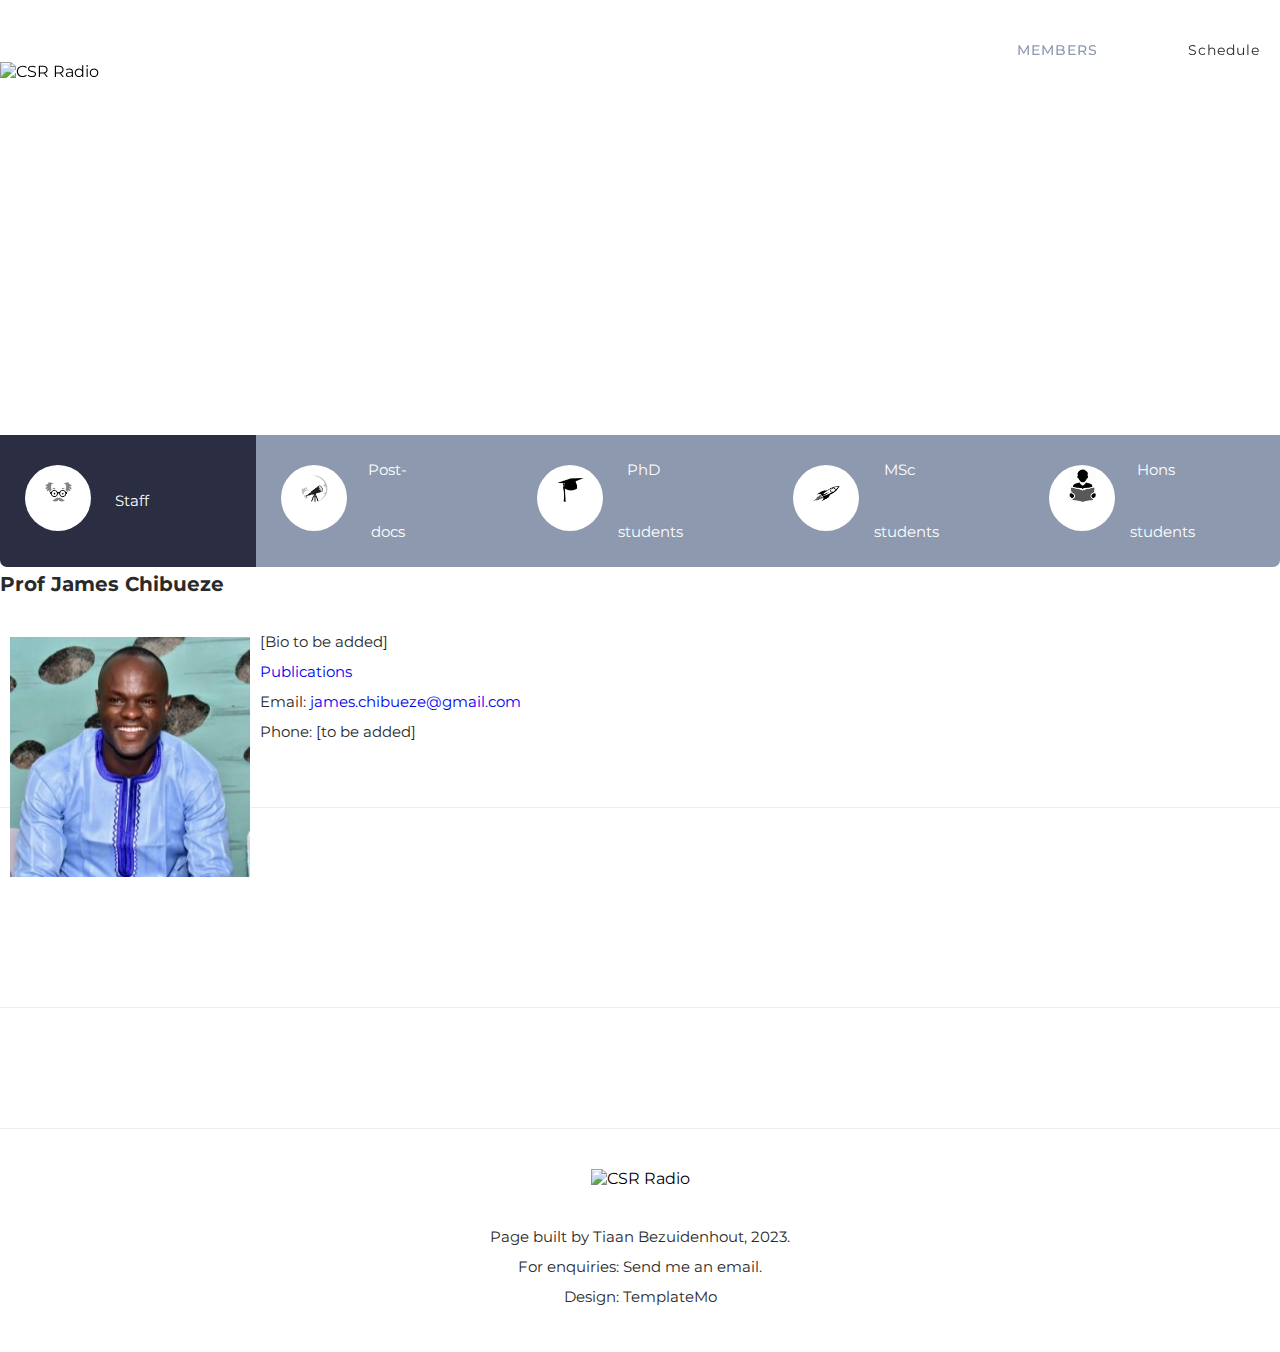
==== commit d9e73d79: "Update members.html" ====
--- a/members.html
+++ b/members.html
@@ -46,7 +46,7 @@
         <div class="col-12">
           <nav class="main-nav">
             <!-- ***** Logo Start ***** -->
-            <img src="assets/images/CSR-logo-white.PNG" alt="CSR Radio" style="width:240px;height:120px;">
+            <img src="assets/images/CSR-logo-white.png" alt="CSR Radio" style="width:240px;height:120px;">
             <a href="index.html" class="logo">
             </a>
             <!-- ***** Logo End ***** -->
--- a/assets/css/templatemo-plot-listing.css
+++ b/assets/css/templatemo-plot-listing.css
@@ -2073,4 +2073,4 @@
   .category-post .icon {
     transform: translateX(-22px);
   }
-}+}
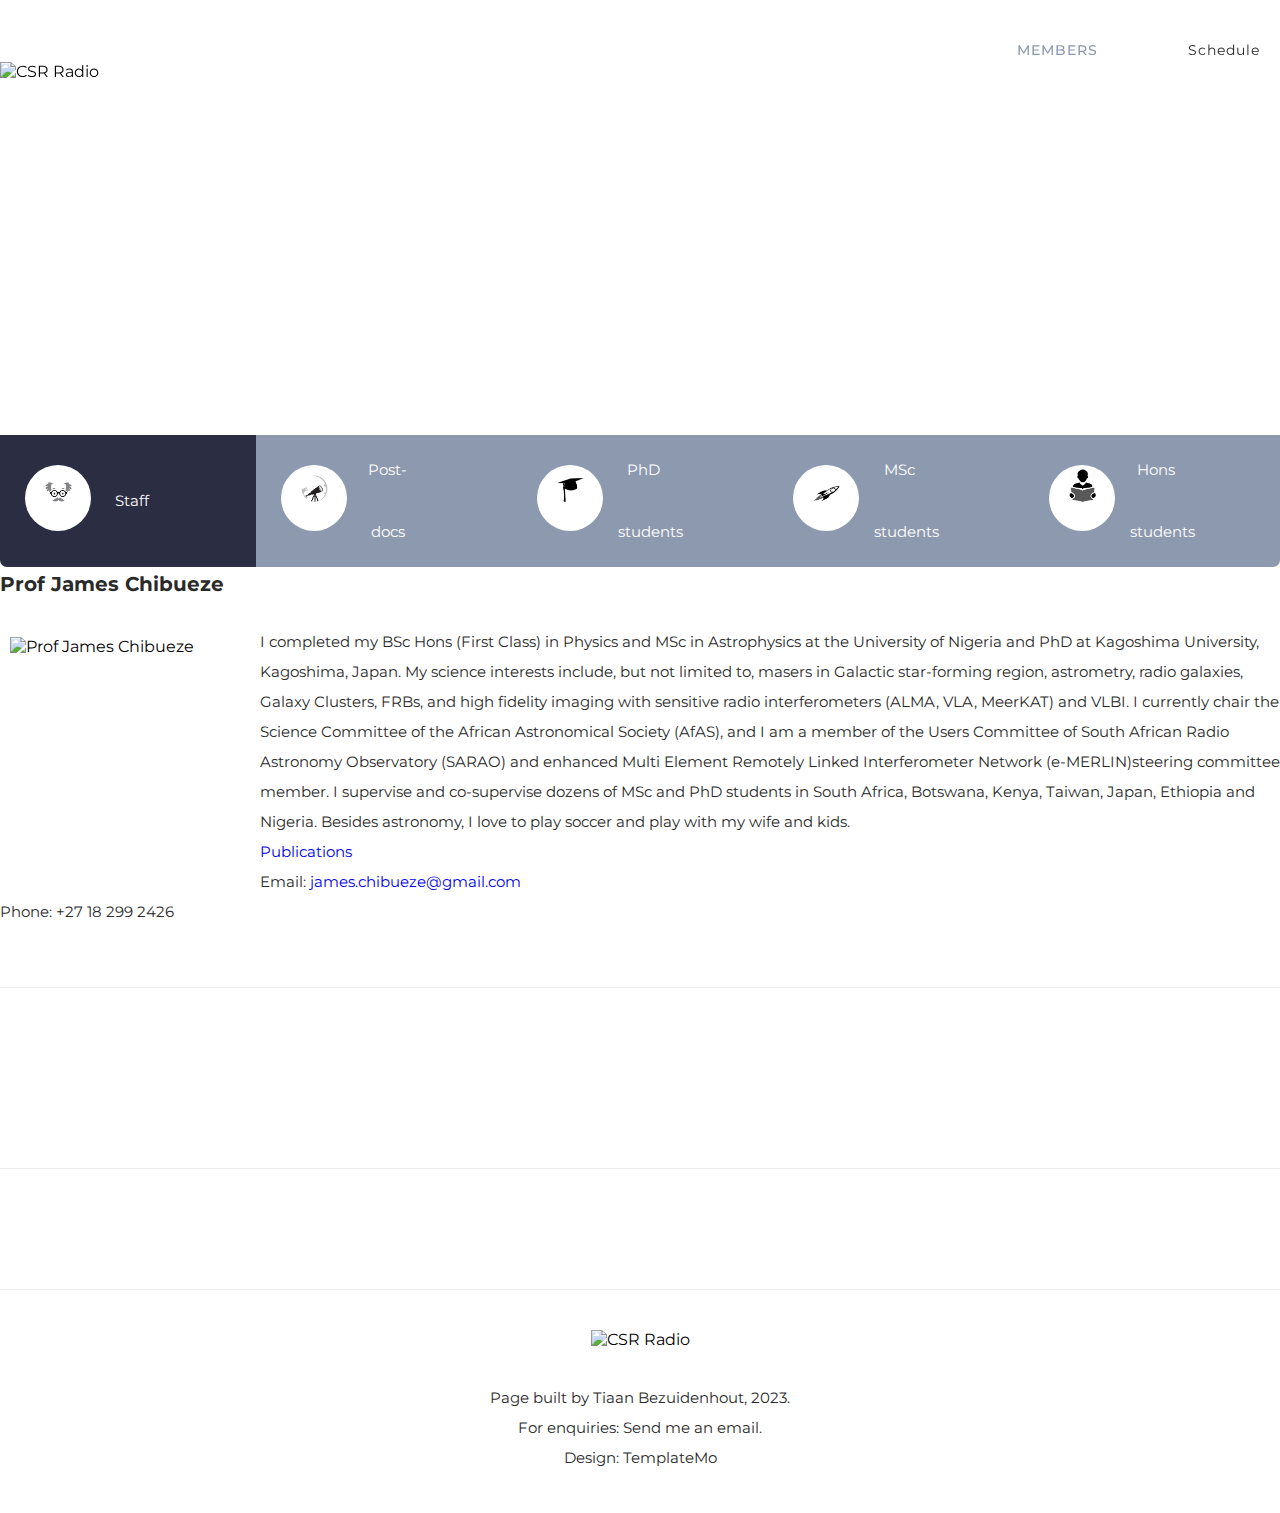
==== commit dd800cec: "Add files via upload" ====
--- a/members.html
+++ b/members.html
@@ -55,7 +55,7 @@
               <li><a href="index.html">Home</a></li>
               <li><a href="members.html" class="active">Members</a></li>
               <li><a href="schedule.html">Schedule</a></li>
-              <!-- <li><a href="contact.html">Contact Details</a></li>  -->
+              <!-- <li><a href="contact.html">Conactt Details</a></li>  -->
               <!-- <li><div class="main-white-button"><a href="#"><i class="fa fa-plus"></i> Add Your Listing</a></div></li>  -->
             </ul>        
             <a class='menu-trigger'>
@@ -80,8 +80,6 @@
       </div>
     </div>
   </div>
-
-
 
   <div class="category-post">
     <div class="container">
@@ -121,6 +119,7 @@
                 </div> 
                 <div class="col-lg-12">
                   <ul class="nacc">
+                    <!-- STAFF -->
                     <li class="active">
                       <div>
                         <div class="thumb">
@@ -130,20 +129,21 @@
                                 <div class="row">
                                   <div class="col-lg-12">
                                     <h4>Prof James Chibueze</h4>
-                                    <img src="assets/images/profile-chibueze.jpeg" alt="Prof James Chibueze" style="width:240px;height:240px;margin:10px;" ALIGN="left">
-                                    <p>[Bio to be added]<br>
-                                    <a href="https://orcid.org/0000-0002-9875-7436">Publications</a><br>
+                                    <img src="assets/images/profile-james.jpg" alt="Prof James Chibueze" style="width:240px;height:240px;margin:10px;" ALIGN="left">
+                                    <p>I completed my BSc Hons (First Class) in Physics and MSc in Astrophysics at the University of Nigeria and PhD at Kagoshima University, Kagoshima, Japan. My science interests include, but not limited to, masers in Galactic star-forming region, astrometry, radio galaxies, Galaxy Clusters, FRBs, and high fidelity imaging with sensitive radio interferometers (ALMA, VLA, MeerKAT) and VLBI. I currently chair the Science Committee of the African Astronomical Society (AfAS), and I am a member of the Users Committee of South African Radio Astronomy Observatory (SARAO) and enhanced Multi Element Remotely Linked Interferometer Network (e-MERLIN)steering committee member. I supervise and co-supervise dozens of MSc and PhD students in South Africa, Botswana, Kenya, Taiwan, Japan, Ethiopia and Nigeria. Besides astronomy, I love to play soccer and play with my wife and kids.<br>
+                                    <a href="https://ui.adsabs.harvard.edu/search/q=chibueze%2C%20j&sort=date%20desc%2C%20bibcode%20desc&p_=0">Publications</a><br>
                                     Email: <a href="mailto: james.chibueze@gmail.com">james.chibueze@gmail.com</a><br>
-                                    Phone: [to be added]
-                                    </p>
-                                  </div>
-                                </div>
-                              </div>
-                            </div>
-                          </div>
-                        </div>
-                      </div>
-                    </li>                 
+                                    Phone: +27 18 299 2426
+                                    </p>
+                                  </div>
+                                </div>
+                              </div>
+                            </div>
+                          </div>
+                        </div>
+                      </div>
+                    </li>
+                    <!-- POST-DOC -->
                     <li>
                       <div>
                         <div class="thumb">
@@ -167,21 +167,157 @@
                         </div>
                       </div>
                     </li>
+                    <!-- PHD -->
                     <li>
                       <div>
-                        <div class="thumb">
-                          <div class="row">
-                        </div>
-                      </div>
-                    </li>
+                        <!-- Mavis -->
+                        <div class="thumb">
+                          <div class="row">
+                            <div class="col-lg-12">
+                              <div class="description">
+                                <div class="row">
+                                  <div class="col-lg-12">
+                                    <h4>Mavis Seidu</h4>
+                                    <img src="assets/images/profile-mavis.jpg" alt="Mavis Seidu" style="width:240px;height:240px;margin:10px;" ALIGN="left">
+                                    <p>Mavis is a PhD student at the North-West University. Her research focuses on investigating triggered star formation and estimating the star formation rate due to the triggered process in the Milky way. She is an advanced student of the Development in Africa with Radio Astronomy (DARA). Her hobbies include traveling and listening to music. She is friendly to dogs.<br>
+                                    <a href="https://academic.oup.com/mnras/article/511/4/5428/6526332">Publication</a><br>
+                                    Email: <a href="mailto: 28281942@nwu.ac.za">28281942@nwu.ac.za/a><br>
+                                    Phone: +27 66 388 6904
+                                    </p>
+                                  </div>
+                                </div>
+                              </div>
+                            </div>
+                          </div>
+                        </div>
+                      </div>
+                    </li>
+                    <!-- MSC -->
                     <li>
                       <div>
-                        <div class="thumb">
-                          <div class="row">
-                          </div>
-                        </div>
-                      </div>
-                    </li>
+                        <!-- Brenda -->
+                        <div class="thumb">
+                          <div class="row">
+                            <div class="col-lg-12">
+                              <div class="description">
+                                <div class="row">
+                                  <div class="col-lg-12">
+                                    <h4>Brenda Homera</h4>
+                                    <img src="assets/images/profile-brenda.jpg" alt="Brenda Homera" style="width:240px;height:240px;margin:10px;" ALIGN="left">
+                                    <p>I am an MSc astronomy student at North-West University in South Africa. Radio imaging and extragalactic radio sources, in particular compact radio sources, are the subject of my research. I'm currently using MeerKAT data from the MERGHERS survey to create compact source catalogues.<br>
+                                    <!-- <a href="https://orcid.org/0000-0001-9541-7439">Publications</a><br> -->
+                                    Email: <a href="mailto: brendahomera12@gmail.com">brendahomera12@gmail.com</a><br>
+                                    Phone: +27 84 928 3157
+                                    </p>
+                                  </div>
+                                </div>
+                              </div>
+                            </div>
+                          </div>
+                        </div>
+                        <!-- Popnwin -->
+                        <div class="thumb">
+                          <div class="row">
+                            <div class="col-lg-12">
+                              <div class="description">
+                                <div class="row">
+                                  <div class="col-lg-12">
+                                    <h4>Barivure Love Popnwin</h4>
+                                    <img src="assets/images/profile-popnwin.jpg" alt="Barivure Love Popnwin" style="width:240px;height:240px;margin:10px;" ALIGN="left">
+                                    <p>My name is Popnwin, Barivure Love, a citizen of Nigeria and I reside in Nigeria as well. A female first class graduate from the Department of Physics (Astrophysics option), Rivers State University. I'm one of the awardee of IAU Vision 2024 Postgraduate scholarship in North West University, Potchefstroom, South Africa. My postgraduate project topic is  on MeerKAT's study of star-planet interaction under the supervision of Prof. James Chibueze.<br>
+                                    <!-- <a href="https://orcid.org/0000-0001-9541-7439">Publications</a><br> -->
+                                    Email: <a href="mailto: lpopnwin@gmail.com">lpopnwin@gmail.com</a><br>
+                                    Phone: +234 815 777 2791
+                                    </p>
+                                  </div>
+                                </div>
+                              </div>
+                            </div>
+                          </div>
+                        </div>
+                        <!-- Dakalo -->
+                        <div class="thumb">
+                          <div class="row">
+                            <div class="col-lg-12">
+                              <div class="description">
+                                <div class="row">
+                                  <div class="col-lg-12">
+                                    <h4>Dakalo Gerold Phuravhathu</h4>
+                                    <img src="assets/images/profile-dakalo.jpg" alt="Dakalo Phuravhathu" style="width:240px;height:240px;margin:10px;" ALIGN="left">
+                                    <p> I completed my undergrad degree (BSc in Physical Sciences) at the University of Limpopo and my Honours degree (BSc Honours in Physics) at North-West University, South Africa. I am currently pursuing an MSc in Astrophysical Sciences, and I am working on a multi-wavelength study of radio galaxies using MeerKAT fields. During my spare time, I like watching soccer (football) or following the politics of South Africa and the world as a whole.<br>
+                                    <a href="https://arxiv.org/abs/2202.11174">Publication</a><br>
+                                    Email: <a href="mailto: Dakalophuravha2@gmail.com">Dakalophuravha2@gmail.com</a><br>
+                                    Phone: +27 60 947 2019
+                                    </p>
+                                  </div>
+                                </div>
+                              </div>
+                            </div>
+                          </div>
+                        </div>
+                        <!-- Andrea -->
+                        <div class="thumb">
+                          <div class="row">
+                            <div class="col-lg-12">
+                              <div class="description">
+                                <div class="row">
+                                  <div class="col-lg-12">
+                                    <h4>Andrea Nel</h4>
+                                    <img src="assets/images/profile-andrea.png" alt="Andrea Nel" style="width:240px;height:240px;margin:10px;" ALIGN="left">
+                                    <p> My name is Andrea Nel and I am an MSc student in the field of radio astronomy at North-West University. I have always been fascinated by the mysteries of the universe and have dedicated my academic pursuits to the field of radio astronomy. My research interests include methanol masers, star formation, and star forming regions. After completing my degree, I hope to further my education by pursuing a PhD in astrophysics and astronomy.<br>
+                                    <!-- <a href="https://arxiv.org/abs/2202.11174">Publication</a><br> -->
+                                    Email: <a href="mailto: andreanel101@gmail.com">andreanel101@gmail.com</a><br>
+                                    <!-- Phone: +27 60 947 2019 -->
+                                    </p>
+                                  </div>
+                                </div>
+                              </div>
+                            </div>
+                          </div>
+                        </div>
+                        <!-- Janie -->
+                        <div class="thumb">
+                          <div class="row">
+                            <div class="col-lg-12">
+                              <div class="description">
+                                <div class="row">
+                                  <div class="col-lg-12">
+                                    <h4>Janie du Preez</h4>
+                                    <img src="assets/images/profile_janie.jpg" alt="Janie du Preez" style="width:240px;height:240px;margin:10px;" ALIGN="left">
+                                    <p> I am an MSc student in Astrophysical Sciences at North-West University, interested in radio and X-ray astronomy. I am studying interactions between radio galaxies and the intra-cluster medium, using MeerKAT and XMM-Newton.<br>
+                                    <!-- <a href="https://arxiv.org/abs/2202.11174">Publication</a><br> -->
+                                    Email: <a href="mailto: dupreezjanie@gmail.com">dupreezjanie@gmail.com</a><br>
+                                    Phone: +27 76 230 7985
+                                    </p>
+                                  </div>
+                                </div>
+                              </div>
+                            </div>
+                          </div>
+                        </div>                      
+                        <!-- Andrews -->
+                        <div class="thumb">
+                          <div class="row">
+                            <div class="col-lg-12">
+                              <div class="description">
+                                <div class="row">
+                                  <div class="col-lg-12">
+                                    <h4>Andrews Dzodzomenyo</h4>
+                                    <img src="assets/images/profile-andrews.jpg" alt="Andrews Dzodzomenyo" style="width:240px;height:240px;margin:10px;" ALIGN="left">
+                                    <p> I'm Andrews, a Ghanaian and a Development in Africa with Radio Astronomy (DARA) fellow. My current research focuses on studying masers and star formation in the Orion star-forming region. My research interests encompass the behaviour of interstellar masers - particularly water and methanol masers in the context of intermediate and high-mass star formation as well as the intriguing phenomenon of accretion bursts. Additionally, I am interested in big data, machine learning, and artificial intelligence. With previous experience working at the Ghana Radio Astronomy Observatory, I am constantly striving to expand my knowledge and skills in observational astronomy and astrophysics. When I don't have my `head in the clouds’, you can find me backpacking or enjoying a good movie.<br>
+                                    <a href="https://orcid.org/0000-0002-2252-7474">Publication</a><br>
+                                    Email: <a href="mailto: andrews.dzodzomenyo@gmail.com">andrews.dzodzomenyo@gmail.com</a><br>
+                                    Phone: +49 163 110 9988
+                                    </p>
+                                  </div>
+                                </div>
+                              </div>
+                            </div>
+                          </div>
+                        </div>                         
+                      </div>
+                    </li>
+                    <!-- HONS -->
                     <li>
                       <div>
                         <div class="thumb">
